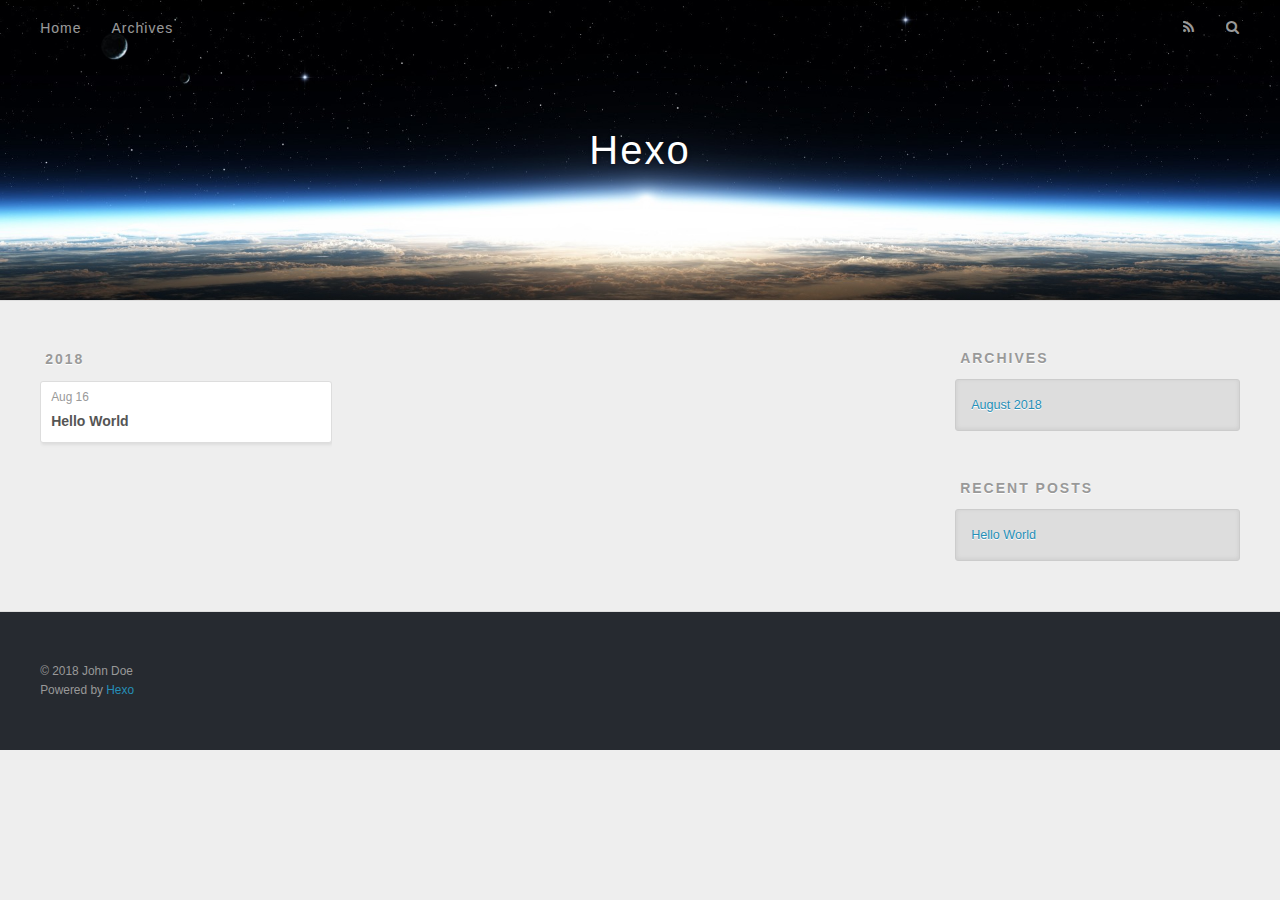
==== archives/index.html @ 42bb129c "Site updated: 2018-08-16 09:39:28" ====
<!DOCTYPE html>
<html>
<head>
  <meta charset="utf-8">
  

  
  <title>Archives | Hexo</title>
  <meta name="viewport" content="width=device-width, initial-scale=1, maximum-scale=1">
  <meta property="og:type" content="website">
<meta property="og:title" content="Hexo">
<meta property="og:url" content="http://yoursite.com/archives/index.html">
<meta property="og:site_name" content="Hexo">
<meta property="og:locale" content="default">
<meta name="twitter:card" content="summary">
<meta name="twitter:title" content="Hexo">
  
    <link rel="alternate" href="/atom.xml" title="Hexo" type="application/atom+xml">
  
  
    <link rel="icon" href="/favicon.png">
  
  
    <link href="//fonts.googleapis.com/css?family=Source+Code+Pro" rel="stylesheet" type="text/css">
  
  <link rel="stylesheet" href="/css/style.css">
</head>

<body>
  <div id="container">
    <div id="wrap">
      <header id="header">
  <div id="banner"></div>
  <div id="header-outer" class="outer">
    <div id="header-title" class="inner">
      <h1 id="logo-wrap">
        <a href="/" id="logo">Hexo</a>
      </h1>
      
    </div>
    <div id="header-inner" class="inner">
      <nav id="main-nav">
        <a id="main-nav-toggle" class="nav-icon"></a>
        
          <a class="main-nav-link" href="/">Home</a>
        
          <a class="main-nav-link" href="/archives">Archives</a>
        
      </nav>
      <nav id="sub-nav">
        
          <a id="nav-rss-link" class="nav-icon" href="/atom.xml" title="RSS Feed"></a>
        
        <a id="nav-search-btn" class="nav-icon" title="Search"></a>
      </nav>
      <div id="search-form-wrap">
        <form action="//google.com/search" method="get" accept-charset="UTF-8" class="search-form"><input type="search" name="q" class="search-form-input" placeholder="Search"><button type="submit" class="search-form-submit">&#xF002;</button><input type="hidden" name="sitesearch" value="http://yoursite.com"></form>
      </div>
    </div>
  </div>
</header>
      <div class="outer">
        <section id="main">
  
  
    
    
      
      
      <section class="archives-wrap">
        <div class="archive-year-wrap">
          <a href="/archives/2018" class="archive-year">2018</a>
        </div>
        <div class="archives">
    
    <article class="archive-article archive-type-post">
  <div class="archive-article-inner">
    <header class="archive-article-header">
      <a href="/2018/08/16/hello-world/" class="archive-article-date">
  <time datetime="2018-08-16T00:44:15.450Z" itemprop="datePublished">Aug 16</time>
</a>
      
  
    <h1 itemprop="name">
      <a class="archive-article-title" href="/2018/08/16/hello-world/">Hello World</a>
    </h1>
  

    </header>
  </div>
</article>
  
  
    </div></section>
  


</section>
        
          <aside id="sidebar">
  
    

  
    

  
    
  
    
  <div class="widget-wrap">
    <h3 class="widget-title">Archives</h3>
    <div class="widget">
      <ul class="archive-list"><li class="archive-list-item"><a class="archive-list-link" href="/archives/2018/08/">August 2018</a></li></ul>
    </div>
  </div>


  
    
  <div class="widget-wrap">
    <h3 class="widget-title">Recent Posts</h3>
    <div class="widget">
      <ul>
        
          <li>
            <a href="/2018/08/16/hello-world/">Hello World</a>
          </li>
        
      </ul>
    </div>
  </div>

  
</aside>
        
      </div>
      <footer id="footer">
  
  <div class="outer">
    <div id="footer-info" class="inner">
      &copy; 2018 John Doe<br>
      Powered by <a href="http://hexo.io/" target="_blank">Hexo</a>
    </div>
  </div>
</footer>
    </div>
    <nav id="mobile-nav">
  
    <a href="/" class="mobile-nav-link">Home</a>
  
    <a href="/archives" class="mobile-nav-link">Archives</a>
  
</nav>
    

<script src="//ajax.googleapis.com/ajax/libs/jquery/2.0.3/jquery.min.js"></script>


  <link rel="stylesheet" href="/fancybox/jquery.fancybox.css">
  <script src="/fancybox/jquery.fancybox.pack.js"></script>


<script src="/js/script.js"></script>



  </div>
</body>
</html>
---- css/style.css ----
body {
  width: 100%;
}
body:before,
body:after {
  content: "";
  display: table;
}
body:after {
  clear: both;
}
html,
body,
div,
span,
applet,
object,
iframe,
h1,
h2,
h3,
h4,
h5,
h6,
p,
blockquote,
pre,
a,
abbr,
acronym,
address,
big,
cite,
code,
del,
dfn,
em,
img,
ins,
kbd,
q,
s,
samp,
small,
strike,
strong,
sub,
sup,
tt,
var,
dl,
dt,
dd,
ol,
ul,
li,
fieldset,
form,
label,
legend,
table,
caption,
tbody,
tfoot,
thead,
tr,
th,
td {
  margin: 0;
  padding: 0;
  border: 0;
  outline: 0;
  font-weight: inherit;
  font-style: inherit;
  font-family: inherit;
  font-size: 100%;
  vertical-align: baseline;
}
body {
  line-height: 1;
  color: #000;
  background: #fff;
}
ol,
ul {
  list-style: none;
}
table {
  border-collapse: separate;
  border-spacing: 0;
  vertical-align: middle;
}
caption,
th,
td {
  text-align: left;
  font-weight: normal;
  vertical-align: middle;
}
a img {
  border: none;
}
input,
button {
  margin: 0;
  padding: 0;
}
input::-moz-focus-inner,
button::-moz-focus-inner {
  border: 0;
  padding: 0;
}
@font-face {
  font-family: FontAwesome;
  font-style: normal;
  font-weight: normal;
  src: url("fonts/fontawesome-webfont.eot?v=#4.0.3");
  src: url("fonts/fontawesome-webfont.eot?#iefix&v=#4.0.3") format("embedded-opentype"), url("fonts/fontawesome-webfont.woff?v=#4.0.3") format("woff"), url("fonts/fontawesome-webfont.ttf?v=#4.0.3") format("truetype"), url("fonts/fontawesome-webfont.svg#fontawesomeregular?v=#4.0.3") format("svg");
}
html,
body,
#container {
  height: 100%;
}
body {
  background: #eee;
  font: 14px -apple-system, BlinkMacSystemFont, "Segoe UI", "Roboto", "Oxygen", "Ubuntu", "Cantarell", "Fira Sans", "Droid Sans", "Helvetica Neue", sans-serif;
  -webkit-text-size-adjust: 100%;
}
.outer {
  max-width: 1220px;
  margin: 0 auto;
  padding: 0 20px;
}
.outer:before,
.outer:after {
  content: "";
  display: table;
}
.outer:after {
  clear: both;
}
.inner {
  display: inline;
  float: left;
  width: 98.33333333333333%;
  margin: 0 0.833333333333333%;
}
.left,
.alignleft {
  float: left;
}
.right,
.alignright {
  float: right;
}
.clear {
  clear: both;
}
#container {
  position: relative;
}
.mobile-nav-on {
  overflow: hidden;
}
#wrap {
  height: 100%;
  width: 100%;
  position: absolute;
  top: 0;
  left: 0;
  -webkit-transition: 0.2s ease-out;
  -moz-transition: 0.2s ease-out;
  -ms-transition: 0.2s ease-out;
  transition: 0.2s ease-out;
  z-index: 1;
  background: #eee;
}
.mobile-nav-on #wrap {
  left: 280px;
}
@media screen and (min-width: 768px) {
  #main {
    display: inline;
    float: left;
    width: 73.33333333333333%;
    margin: 0 0.833333333333333%;
  }
}
.article-date,
.article-category-link,
.archive-year,
.widget-title {
  text-decoration: none;
  text-transform: uppercase;
  letter-spacing: 2px;
  color: #999;
  margin-bottom: 1em;
  margin-left: 5px;
  line-height: 1em;
  text-shadow: 0 1px #fff;
  font-weight: bold;
}
.article-inner,
.archive-article-inner {
  background: #fff;
  -webkit-box-shadow: 1px 2px 3px #ddd;
  box-shadow: 1px 2px 3px #ddd;
  border: 1px solid #ddd;
  border-radius: 3px;
}
.article-entry h1,
.widget h1 {
  font-size: 2em;
}
.article-entry h2,
.widget h2 {
  font-size: 1.5em;
}
.article-entry h3,
.widget h3 {
  font-size: 1.3em;
}
.article-entry h4,
.widget h4 {
  font-size: 1.2em;
}
.article-entry h5,
.widget h5 {
  font-size: 1em;
}
.article-entry h6,
.widget h6 {
  font-size: 1em;
  color: #999;
}
.article-entry hr,
.widget hr {
  border: 1px dashed #ddd;
}
.article-entry strong,
.widget strong {
  font-weight: bold;
}
.article-entry em,
.widget em,
.article-entry cite,
.widget cite {
  font-style: italic;
}
.article-entry sup,
.widget sup,
.article-entry sub,
.widget sub {
  font-size: 0.75em;
  line-height: 0;
  position: relative;
  vertical-align: baseline;
}
.article-entry sup,
.widget sup {
  top: -0.5em;
}
.article-entry sub,
.widget sub {
  bottom: -0.2em;
}
.article-entry small,
.widget small {
  font-size: 0.85em;
}
.article-entry acronym,
.widget acronym,
.article-entry abbr,
.widget abbr {
  border-bottom: 1px dotted;
}
.article-entry ul,
.widget ul,
.article-entry ol,
.widget ol,
.article-entry dl,
.widget dl {
  margin: 0 20px;
  line-height: 1.6em;
}
.article-entry ul ul,
.widget ul ul,
.article-entry ol ul,
.widget ol ul,
.article-entry ul ol,
.widget ul ol,
.article-entry ol ol,
.widget ol ol {
  margin-top: 0;
  margin-bottom: 0;
}
.article-entry ul,
.widget ul {
  list-style: disc;
}
.article-entry ol,
.widget ol {
  list-style: decimal;
}
.article-entry dt,
.widget dt {
  font-weight: bold;
}
#header {
  height: 300px;
  position: relative;
  border-bottom: 1px solid #ddd;
}
#header:before,
#header:after {
  content: "";
  position: absolute;
  left: 0;
  right: 0;
  height: 40px;
}
#header:before {
  top: 0;
  background: -webkit-linear-gradient(rgba(0,0,0,0.2), transparent);
  background: -moz-linear-gradient(rgba(0,0,0,0.2), transparent);
  background: -ms-linear-gradient(rgba(0,0,0,0.2), transparent);
  background: linear-gradient(rgba(0,0,0,0.2), transparent);
}
#header:after {
  bottom: 0;
  background: -webkit-linear-gradient(transparent, rgba(0,0,0,0.2));
  background: -moz-linear-gradient(transparent, rgba(0,0,0,0.2));
  background: -ms-linear-gradient(transparent, rgba(0,0,0,0.2));
  background: linear-gradient(transparent, rgba(0,0,0,0.2));
}
#header-outer {
  height: 100%;
  position: relative;
}
#header-inner {
  position: relative;
  overflow: hidden;
}
#banner {
  position: absolute;
  top: 0;
  left: 0;
  width: 100%;
  height: 100%;
  background: url("images/banner.jpg") center #000;
  -webkit-background-size: cover;
  -moz-background-size: cover;
  background-size: cover;
  z-index: -1;
}
#header-title {
  text-align: center;
  height: 40px;
  position: absolute;
  top: 50%;
  left: 0;
  margin-top: -20px;
}
#logo,
#subtitle {
  text-decoration: none;
  color: #fff;
  font-weight: 300;
  text-shadow: 0 1px 4px rgba(0,0,0,0.3);
}
#logo {
  font-size: 40px;
  line-height: 40px;
  letter-spacing: 2px;
}
#subtitle {
  font-size: 16px;
  line-height: 16px;
  letter-spacing: 1px;
}
#subtitle-wrap {
  margin-top: 16px;
}
#main-nav {
  float: left;
  margin-left: -15px;
}
.nav-icon,
.main-nav-link {
  float: left;
  color: #fff;
  opacity: 0.6;
  text-decoration: none;
  text-shadow: 0 1px rgba(0,0,0,0.2);
  -webkit-transition: opacity 0.2s;
  -moz-transition: opacity 0.2s;
  -ms-transition: opacity 0.2s;
  transition: opacity 0.2s;
  display: block;
  padding: 20px 15px;
}
.nav-icon:hover,
.main-nav-link:hover {
  opacity: 1;
}
.nav-icon {
  font-family: FontAwesome;
  text-align: center;
  font-size: 14px;
  width: 14px;
  height: 14px;
  padding: 20px 15px;
  position: relative;
  cursor: pointer;
}
.main-nav-link {
  font-weight: 300;
  letter-spacing: 1px;
}
@media screen and (max-width: 479px) {
  .main-nav-link {
    display: none;
  }
}
#main-nav-toggle {
  display: none;
}
#main-nav-toggle:before {
  content: "\f0c9";
}
@media screen and (max-width: 479px) {
  #main-nav-toggle {
    display: block;
  }
}
#sub-nav {
  float: right;
  margin-right: -15px;
}
#nav-rss-link:before {
  content: "\f09e";
}
#nav-search-btn:before {
  content: "\f002";
}
#search-form-wrap {
  position: absolute;
  top: 15px;
  width: 150px;
  height: 30px;
  right: -150px;
  opacity: 0;
  -webkit-transition: 0.2s ease-out;
  -moz-transition: 0.2s ease-out;
  -ms-transition: 0.2s ease-out;
  transition: 0.2s ease-out;
}
#search-form-wrap.on {
  opacity: 1;
  right: 0;
}
@media screen and (max-width: 479px) {
  #search-form-wrap {
    width: 100%;
    right: -100%;
  }
}
.search-form {
  position: absolute;
  top: 0;
  left: 0;
  right: 0;
  background: #fff;
  padding: 5px 15px;
  border-radius: 15px;
  -webkit-box-shadow: 0 0 10px rgba(0,0,0,0.3);
  box-shadow: 0 0 10px rgba(0,0,0,0.3);
}
.search-form-input {
  border: none;
  background: none;
  color: #555;
  width: 100%;
  font: 13px -apple-system, BlinkMacSystemFont, "Segoe UI", "Roboto", "Oxygen", "Ubuntu", "Cantarell", "Fira Sans", "Droid Sans", "Helvetica Neue", sans-serif;
  outline: none;
}
.search-form-input::-webkit-search-results-decoration,
.search-form-input::-webkit-search-cancel-button {
  -webkit-appearance: none;
}
.search-form-submit {
  position: absolute;
  top: 50%;
  right: 10px;
  margin-top: -7px;
  font: 13px FontAwesome;
  border: none;
  background: none;
  color: #bbb;
  cursor: pointer;
}
.search-form-submit:hover,
.search-form-submit:focus {
  color: #777;
}
.article {
  margin: 50px 0;
}
.article-inner {
  overflow: hidden;
}
.article-meta:before,
.article-meta:after {
  content: "";
  display: table;
}
.article-meta:after {
  clear: both;
}
.article-date {
  float: left;
}
.article-category {
  float: left;
  line-height: 1em;
  color: #ccc;
  text-shadow: 0 1px #fff;
  margin-left: 8px;
}
.article-category:before {
  content: "\2022";
}
.article-category-link {
  margin: 0 12px 1em;
}
.article-header {
  padding: 20px 20px 0;
}
.article-title {
  text-decoration: none;
  font-size: 2em;
  font-weight: bold;
  color: #555;
  line-height: 1.1em;
  -webkit-transition: color 0.2s;
  -moz-transition: color 0.2s;
  -ms-transition: color 0.2s;
  transition: color 0.2s;
}
a.article-title:hover {
  color: #258fb8;
}
.article-entry {
  color: #555;
  padding: 0 20px;
}
.article-entry:before,
.article-entry:after {
  content: "";
  display: table;
}
.article-entry:after {
  clear: both;
}
.article-entry p,
.article-entry table {
  line-height: 1.6em;
  margin: 1.6em 0;
}
.article-entry h1,
.article-entry h2,
.article-entry h3,
.article-entry h4,
.article-entry h5,
.article-entry h6 {
  font-weight: bold;
}
.article-entry h1,
.article-entry h2,
.article-entry h3,
.article-entry h4,
.article-entry h5,
.article-entry h6 {
  line-height: 1.1em;
  margin: 1.1em 0;
}
.article-entry a {
  color: #258fb8;
  text-decoration: none;
}
.article-entry a:hover {
  text-decoration: underline;
}
.article-entry ul,
.article-entry ol,
.article-entry dl {
  margin-top: 1.6em;
  margin-bottom: 1.6em;
}
.article-entry img,
.article-entry video {
  max-width: 100%;
  height: auto;
  display: block;
  margin: auto;
}
.article-entry iframe {
  border: none;
}
.article-entry table {
  width: 100%;
  border-collapse: collapse;
  border-spacing: 0;
}
.article-entry th {
  font-weight: bold;
  border-bottom: 3px solid #ddd;
  padding-bottom: 0.5em;
}
.article-entry td {
  border-bottom: 1px solid #ddd;
  padding: 10px 0;
}
.article-entry blockquote {
  font-family: Georgia, "Times New Roman", serif;
  font-size: 1.4em;
  margin: 1.6em 20px;
  text-align: center;
}
.article-entry blockquote footer {
  font-size: 14px;
  margin: 1.6em 0;
  font-family: -apple-system, BlinkMacSystemFont, "Segoe UI", "Roboto", "Oxygen", "Ubuntu", "Cantarell", "Fira Sans", "Droid Sans", "Helvetica Neue", sans-serif;
}
.article-entry blockquote footer cite:before {
  content: "—";
  padding: 0 0.5em;
}
.article-entry .pullquote {
  text-align: left;
  width: 45%;
  margin: 0;
}
.article-entry .pullquote.left {
  margin-left: 0.5em;
  margin-right: 1em;
}
.article-entry .pullquote.right {
  margin-right: 0.5em;
  margin-left: 1em;
}
.article-entry .caption {
  color: #999;
  display: block;
  font-size: 0.9em;
  margin-top: 0.5em;
  position: relative;
  text-align: center;
}
.article-entry .video-container {
  position: relative;
  padding-top: 56.25%;
  height: 0;
  overflow: hidden;
}
.article-entry .video-container iframe,
.article-entry .video-container object,
.article-entry .video-container embed {
  position: absolute;
  top: 0;
  left: 0;
  width: 100%;
  height: 100%;
  margin-top: 0;
}
.article-more-link a {
  display: inline-block;
  line-height: 1em;
  padding: 6px 15px;
  border-radius: 15px;
  background: #eee;
  color: #999;
  text-shadow: 0 1px #fff;
  text-decoration: none;
}
.article-more-link a:hover {
  background: #258fb8;
  color: #fff;
  text-decoration: none;
  text-shadow: 0 1px #1e7293;
}
.article-footer {
  font-size: 0.85em;
  line-height: 1.6em;
  border-top: 1px solid #ddd;
  padding-top: 1.6em;
  margin: 0 20px 20px;
}
.article-footer:before,
.article-footer:after {
  content: "";
  display: table;
}
.article-footer:after {
  clear: both;
}
.article-footer a {
  color: #999;
  text-decoration: none;
}
.article-footer a:hover {
  color: #555;
}
.article-tag-list-item {
  float: left;
  margin-right: 10px;
}
.article-tag-list-link:before {
  content: "#";
}
.article-comment-link {
  float: right;
}
.article-comment-link:before {
  content: "\f075";
  font-family: FontAwesome;
  padding-right: 8px;
}
.article-share-link {
  cursor: pointer;
  float: right;
  margin-left: 20px;
}
.article-share-link:before {
  content: "\f064";
  font-family: FontAwesome;
  padding-right: 6px;
}
#article-nav {
  position: relative;
}
#article-nav:before,
#article-nav:after {
  content: "";
  display: table;
}
#article-nav:after {
  clear: both;
}
@media screen and (min-width: 768px) {
  #article-nav {
    margin: 50px 0;
  }
  #article-nav:before {
    width: 8px;
    height: 8px;
    position: absolute;
    top: 50%;
    left: 50%;
    margin-top: -4px;
    margin-left: -4px;
    content: "";
    border-radius: 50%;
    background: #ddd;
    -webkit-box-shadow: 0 1px 2px #fff;
    box-shadow: 0 1px 2px #fff;
  }
}
.article-nav-link-wrap {
  text-decoration: none;
  text-shadow: 0 1px #fff;
  color: #999;
  -webkit-box-sizing: border-box;
  -moz-box-sizing: border-box;
  box-sizing: border-box;
  margin-top: 50px;
  text-align: center;
  display: block;
}
.article-nav-link-wrap:hover {
  color: #555;
}
@media screen and (min-width: 768px) {
  .article-nav-link-wrap {
    width: 50%;
    margin-top: 0;
  }
}
@media screen and (min-width: 768px) {
  #article-nav-newer {
    float: left;
    text-align: right;
    padding-right: 20px;
  }
}
@media screen and (min-width: 768px) {
  #article-nav-older {
    float: right;
    text-align: left;
    padding-left: 20px;
  }
}
.article-nav-caption {
  text-transform: uppercase;
  letter-spacing: 2px;
  color: #ddd;
  line-height: 1em;
  font-weight: bold;
}
#article-nav-newer .article-nav-caption {
  margin-right: -2px;
}
.article-nav-title {
  font-size: 0.85em;
  line-height: 1.6em;
  margin-top: 0.5em;
}
.article-share-box {
  position: absolute;
  display: none;
  background: #fff;
  -webkit-box-shadow: 1px 2px 10px rgba(0,0,0,0.2);
  box-shadow: 1px 2px 10px rgba(0,0,0,0.2);
  border-radius: 3px;
  margin-left: -145px;
  overflow: hidden;
  z-index: 1;
}
.article-share-box.on {
  display: block;
}
.article-share-input {
  width: 100%;
  background: none;
  -webkit-box-sizing: border-box;
  -moz-box-sizing: border-box;
  box-sizing: border-box;
  font: 14px -apple-system, BlinkMacSystemFont, "Segoe UI", "Roboto", "Oxygen", "Ubuntu", "Cantarell", "Fira Sans", "Droid Sans", "Helvetica Neue", sans-serif;
  padding: 0 15px;
  color: #555;
  outline: none;
  border: 1px solid #ddd;
  border-radius: 3px 3px 0 0;
  height: 36px;
  line-height: 36px;
}
.article-share-links {
  background: #eee;
}
.article-share-links:before,
.article-share-links:after {
  content: "";
  display: table;
}
.article-share-links:after {
  clear: both;
}
.article-share-twitter,
.article-share-facebook,
.article-share-pinterest,
.article-share-google {
  width: 50px;
  height: 36px;
  display: block;
  float: left;
  position: relative;
  color: #999;
  text-shadow: 0 1px #fff;
}
.article-share-twitter:before,
.article-share-facebook:before,
.article-share-pinterest:before,
.article-share-google:before {
  font-size: 20px;
  font-family: FontAwesome;
  width: 20px;
  height: 20px;
  position: absolute;
  top: 50%;
  left: 50%;
  margin-top: -10px;
  margin-left: -10px;
  text-align: center;
}
.article-share-twitter:hover,
.article-share-facebook:hover,
.article-share-pinterest:hover,
.article-share-google:hover {
  color: #fff;
}
.article-share-twitter:before {
  content: "\f099";
}
.article-share-twitter:hover {
  background: #00aced;
  text-shadow: 0 1px #008abe;
}
.article-share-facebook:before {
  content: "\f09a";
}
.article-share-facebook:hover {
  background: #3b5998;
  text-shadow: 0 1px #2f477a;
}
.article-share-pinterest:before {
  content: "\f0d2";
}
.article-share-pinterest:hover {
  background: #cb2027;
  text-shadow: 0 1px #a21a1f;
}
.article-share-google:before {
  content: "\f0d5";
}
.article-share-google:hover {
  background: #dd4b39;
  text-shadow: 0 1px #be3221;
}
.article-gallery {
  background: #000;
  position: relative;
}
.article-gallery-photos {
  position: relative;
  overflow: hidden;
}
.article-gallery-img {
  display: none;
  max-width: 100%;
}
.article-gallery-img:first-child {
  display: block;
}
.article-gallery-img.loaded {
  position: absolute;
  display: block;
}
.article-gallery-img img {
  display: block;
  max-width: 100%;
  margin: 0 auto;
}
#comments {
  background: #fff;
  -webkit-box-shadow: 1px 2px 3px #ddd;
  box-shadow: 1px 2px 3px #ddd;
  padding: 20px;
  border: 1px solid #ddd;
  border-radius: 3px;
  margin: 50px 0;
}
#comments a {
  color: #258fb8;
}
.archives-wrap {
  margin: 50px 0;
}
.archives:before,
.archives:after {
  content: "";
  display: table;
}
.archives:after {
  clear: both;
}
.archive-year-wrap {
  margin-bottom: 1em;
}
.archives {
  -webkit-column-gap: 10px;
  -moz-column-gap: 10px;
  column-gap: 10px;
}
@media screen and (min-width: 480px) and (max-width: 767px) {
  .archives {
    -webkit-column-count: 2;
    -moz-column-count: 2;
    column-count: 2;
  }
}
@media screen and (min-width: 768px) {
  .archives {
    -webkit-column-count: 3;
    -moz-column-count: 3;
    column-count: 3;
  }
}
.archive-article {
  -webkit-column-break-inside: avoid;
  page-break-inside: avoid;
  overflow: hidden;
  break-inside: avoid-column;
}
.archive-article-inner {
  padding: 10px;
  margin-bottom: 15px;
}
.archive-article-title {
  text-decoration: none;
  font-weight: bold;
  color: #555;
  -webkit-transition: color 0.2s;
  -moz-transition: color 0.2s;
  -ms-transition: color 0.2s;
  transition: color 0.2s;
  line-height: 1.6em;
}
.archive-article-title:hover {
  color: #258fb8;
}
.archive-article-footer {
  margin-top: 1em;
}
.archive-article-date {
  color: #999;
  text-decoration: none;
  font-size: 0.85em;
  line-height: 1em;
  margin-bottom: 0.5em;
  display: block;
}
#page-nav {
  margin: 50px auto;
  background: #fff;
  -webkit-box-shadow: 1px 2px 3px #ddd;
  box-shadow: 1px 2px 3px #ddd;
  border: 1px solid #ddd;
  border-radius: 3px;
  text-align: center;
  color: #999;
  overflow: hidden;
}
#page-nav:before,
#page-nav:after {
  content: "";
  display: table;
}
#page-nav:after {
  clear: both;
}
#page-nav a,
#page-nav span {
  padding: 10px 20px;
  line-height: 1;
  height: 2ex;
}
#page-nav a {
  color: #999;
  text-decoration: none;
}
#page-nav a:hover {
  background: #999;
  color: #fff;
}
#page-nav .prev {
  float: left;
}
#page-nav .next {
  float: right;
}
#page-nav .page-number {
  display: inline-block;
}
@media screen and (max-width: 479px) {
  #page-nav .page-number {
    display: none;
  }
}
#page-nav .current {
  color: #555;
  font-weight: bold;
}
#page-nav .space {
  color: #ddd;
}
#footer {
  background: #262a30;
  padding: 50px 0;
  border-top: 1px solid #ddd;
  color: #999;
}
#footer a {
  color: #258fb8;
  text-decoration: none;
}
#footer a:hover {
  text-decoration: underline;
}
#footer-info {
  line-height: 1.6em;
  font-size: 0.85em;
}
.article-entry pre,
.article-entry .highlight {
  background: #2d2d2d;
  margin: 0 -20px;
  padding: 15px 20px;
  border-style: solid;
  border-color: #ddd;
  border-width: 1px 0;
  overflow: auto;
  color: #ccc;
  line-height: 22.400000000000002px;
}
.article-entry .highlight .gutter pre,
.article-entry .gist .gist-file .gist-data .line-numbers {
  color: #666;
  font-size: 0.85em;
}
.article-entry pre,
.article-entry code {
  font-family: "Source Code Pro", Consolas, Monaco, Menlo, Consolas, monospace;
}
.article-entry code {
  background: #eee;
  text-shadow: 0 1px #fff;
  padding: 0 0.3em;
}
.article-entry pre code {
  background: none;
  text-shadow: none;
  padding: 0;
}
.article-entry .highlight pre {
  border: none;
  margin: 0;
  padding: 0;
}
.article-entry .highlight table {
  margin: 0;
  width: auto;
}
.article-entry .highlight td {
  border: none;
  padding: 0;
}
.article-entry .highlight figcaption {
  font-size: 0.85em;
  color: #999;
  line-height: 1em;
  margin-bottom: 1em;
}
.article-entry .highlight figcaption:before,
.article-entry .highlight figcaption:after {
  content: "";
  display: table;
}
.article-entry .highlight figcaption:after {
  clear: both;
}
.article-entry .highlight figcaption a {
  float: right;
}
.article-entry .highlight .gutter pre {
  text-align: right;
  padding-right: 20px;
}
.article-entry .highlight .line {
  height: 22.400000000000002px;
}
.article-entry .highlight .line.marked {
  background: #515151;
}
.article-entry .gist {
  margin: 0 -20px;
  border-style: solid;
  border-color: #ddd;
  border-width: 1px 0;
  background: #2d2d2d;
  padding: 15px 20px 15px 0;
}
.article-entry .gist .gist-file {
  border: none;
  font-family: "Source Code Pro", Consolas, Monaco, Menlo, Consolas, monospace;
  margin: 0;
}
.article-entry .gist .gist-file .gist-data {
  background: none;
  border: none;
}
.article-entry .gist .gist-file .gist-data .line-numbers {
  background: none;
  border: none;
  padding: 0 20px 0 0;
}
.article-entry .gist .gist-file .gist-data .line-data {
  padding: 0 !important;
}
.article-entry .gist .gist-file .highlight {
  margin: 0;
  padding: 0;
  border: none;
}
.article-entry .gist .gist-file .gist-meta {
  background: #2d2d2d;
  color: #999;
  font: 0.85em -apple-system, BlinkMacSystemFont, "Segoe UI", "Roboto", "Oxygen", "Ubuntu", "Cantarell", "Fira Sans", "Droid Sans", "Helvetica Neue", sans-serif;
  text-shadow: 0 0;
  padding: 0;
  margin-top: 1em;
  margin-left: 20px;
}
.article-entry .gist .gist-file .gist-meta a {
  color: #258fb8;
  font-weight: normal;
}
.article-entry .gist .gist-file .gist-meta a:hover {
  text-decoration: underline;
}
pre .comment,
pre .title {
  color: #999;
}
pre .variable,
pre .attribute,
pre .tag,
pre .regexp,
pre .ruby .constant,
pre .xml .tag .title,
pre .xml .pi,
pre .xml .doctype,
pre .html .doctype,
pre .css .id,
pre .css .class,
pre .css .pseudo {
  color: #f2777a;
}
pre .number,
pre .preprocessor,
pre .built_in,
pre .literal,
pre .params,
pre .constant {
  color: #f99157;
}
pre .class,
pre .ruby .class .title,
pre .css .rules .attribute {
  color: #9c9;
}
pre .string,
pre .value,
pre .inheritance,
pre .header,
pre .ruby .symbol,
pre .xml .cdata {
  color: #9c9;
}
pre .css .hexcolor {
  color: #6cc;
}
pre .function,
pre .python .decorator,
pre .python .title,
pre .ruby .function .title,
pre .ruby .title .keyword,
pre .perl .sub,
pre .javascript .title,
pre .coffeescript .title {
  color: #69c;
}
pre .keyword,
pre .javascript .function {
  color: #c9c;
}
@media screen and (max-width: 479px) {
  #mobile-nav {
    position: absolute;
    top: 0;
    left: 0;
    width: 280px;
    height: 100%;
    background: #191919;
    border-right: 1px solid #fff;
  }
}
@media screen and (max-width: 479px) {
  .mobile-nav-link {
    display: block;
    color: #999;
    text-decoration: none;
    padding: 15px 20px;
    font-weight: bold;
  }
  .mobile-nav-link:hover {
    color: #fff;
  }
}
@media screen and (min-width: 768px) {
  #sidebar {
    display: inline;
    float: left;
    width: 23.333333333333332%;
    margin: 0 0.833333333333333%;
  }
}
.widget-wrap {
  margin: 50px 0;
}
.widget {
  color: #777;
  text-shadow: 0 1px #fff;
  background: #ddd;
  -webkit-box-shadow: 0 -1px 4px #ccc inset;
  box-shadow: 0 -1px 4px #ccc inset;
  border: 1px solid #ccc;
  padding: 15px;
  border-radius: 3px;
}
.widget a {
  color: #258fb8;
  text-decoration: none;
}
.widget a:hover {
  text-decoration: underline;
}
.widget ul ul,
.widget ol ul,
.widget dl ul,
.widget ul ol,
.widget ol ol,
.widget dl ol,
.widget ul dl,
.widget ol dl,
.widget dl dl {
  margin-left: 15px;
  list-style: disc;
}
.widget {
  line-height: 1.6em;
  word-wrap: break-word;
  font-size: 0.9em;
}
.widget ul,
.widget ol {
  list-style: none;
  margin: 0;
}
.widget ul ul,
.widget ol ul,
.widget ul ol,
.widget ol ol {
  margin: 0 20px;
}
.widget ul ul,
.widget ol ul {
  list-style: disc;
}
.widget ul ol,
.widget ol ol {
  list-style: decimal;
}
.category-list-count,
.tag-list-count,
.archive-list-count {
  padding-left: 5px;
  color: #999;
  font-size: 0.85em;
}
.category-list-count:before,
.tag-list-count:before,
.archive-list-count:before {
  content: "(";
}
.category-list-count:after,
.tag-list-count:after,
.archive-list-count:after {
  content: ")";
}
.tagcloud a {
  margin-right: 5px;
  display: inline-block;
}
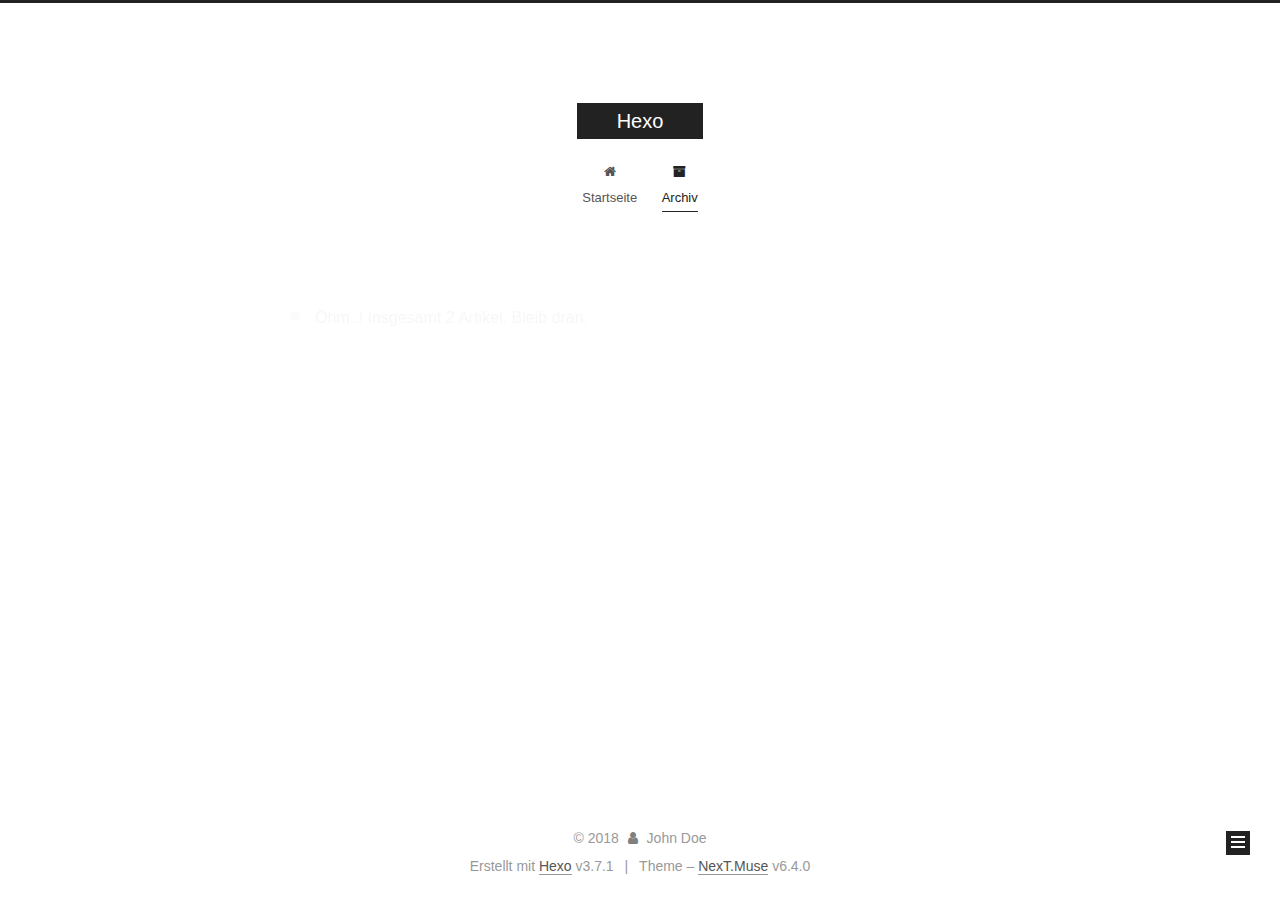
==== commit 9c169c0e: "Site updated: 2018-08-21 15:20:39" ====
--- a/archives/index.html
+++ b/archives/index.html
@@ -1,12 +1,113 @@
 <!DOCTYPE html>
-<html>
+
+
+
+
+
+
+
+
+
+
+
+
+  
+
+
+<html class="theme-next muse use-motion" lang="">
 <head>
-  <meta charset="utf-8">
-  
-
-  
-  <title>Archives | Hexo</title>
-  <meta name="viewport" content="width=device-width, initial-scale=1, maximum-scale=1">
+  <meta charset="UTF-8"/>
+<meta http-equiv="X-UA-Compatible" content="IE=edge" />
+<meta name="viewport" content="width=device-width, initial-scale=1, maximum-scale=2"/>
+<meta name="theme-color" content="#222">
+
+
+
+
+
+
+
+
+
+
+
+
+<meta http-equiv="Cache-Control" content="no-transform" />
+<meta http-equiv="Cache-Control" content="no-siteapp" />
+
+
+
+
+
+
+
+
+
+
+
+
+
+
+
+
+
+
+
+
+
+
+<link href="/lib/font-awesome/css/font-awesome.min.css?v=4.6.2" rel="stylesheet" type="text/css" />
+
+<link href="/css/main.css?v=6.4.0" rel="stylesheet" type="text/css" />
+
+
+  <link rel="apple-touch-icon" sizes="180x180" href="/images/apple-touch-icon-next.png?v=6.4.0">
+
+
+  <link rel="icon" type="image/png" sizes="32x32" href="/images/favicon-32x32-next.png?v=6.4.0">
+
+
+  <link rel="icon" type="image/png" sizes="16x16" href="/images/favicon-16x16-next.png?v=6.4.0">
+
+
+  <link rel="mask-icon" href="/images/logo.svg?v=6.4.0" color="#222">
+
+
+
+
+
+
+
+
+
+<script type="text/javascript" id="hexo.configurations">
+  var NexT = window.NexT || {};
+  var CONFIG = {
+    root: '/',
+    scheme: 'Muse',
+    version: '6.4.0',
+    sidebar: {"position":"left","display":"post","offset":12,"b2t":false,"scrollpercent":false,"onmobile":false},
+    fancybox: false,
+    fastclick: false,
+    lazyload: false,
+    tabs: true,
+    motion: {"enable":true,"async":false,"transition":{"post_block":"fadeIn","post_header":"slideDownIn","post_body":"slideDownIn","coll_header":"slideLeftIn","sidebar":"slideUpIn"}},
+    algolia: {
+      applicationID: '',
+      apiKey: '',
+      indexName: '',
+      hits: {"per_page":10},
+      labels: {"input_placeholder":"Search for Posts","hits_empty":"We didn't find any results for the search: ${query}","hits_stats":"${hits} results found in ${time} ms"}
+    }
+  };
+</script>
+
+
+  
+
+
+
+
   <meta property="og:type" content="website">
 <meta property="og:title" content="Hexo">
 <meta property="og:url" content="http://yoursite.com/archives/index.html">
@@ -14,157 +115,529 @@
 <meta property="og:locale" content="default">
 <meta name="twitter:card" content="summary">
 <meta name="twitter:title" content="Hexo">
-  
-    <link rel="alternate" href="/atom.xml" title="Hexo" type="application/atom+xml">
-  
-  
-    <link rel="icon" href="/favicon.png">
-  
-  
-    <link href="//fonts.googleapis.com/css?family=Source+Code+Pro" rel="stylesheet" type="text/css">
-  
-  <link rel="stylesheet" href="/css/style.css">
+
+
+
+  <link rel="alternate" href="/atom.xml" title="Hexo" type="application/atom+xml" />
+
+
+
+
+  <link rel="canonical" href="http://yoursite.com/archives/"/>
+
+
+
+<script type="text/javascript" id="page.configurations">
+  CONFIG.page = {
+    sidebar: "",
+  };
+</script>
+
+  <title>Archiv | Hexo</title>
+  
+
+
+
+
+
+
+
+
+
+  <noscript>
+  <style type="text/css">
+    .use-motion .motion-element,
+    .use-motion .brand,
+    .use-motion .menu-item,
+    .sidebar-inner,
+    .use-motion .post-block,
+    .use-motion .pagination,
+    .use-motion .comments,
+    .use-motion .post-header,
+    .use-motion .post-body,
+    .use-motion .collection-title { opacity: initial; }
+
+    .use-motion .logo,
+    .use-motion .site-title,
+    .use-motion .site-subtitle {
+      opacity: initial;
+      top: initial;
+    }
+
+    .use-motion {
+      .logo-line-before i { left: initial; }
+      .logo-line-after i { right: initial; }
+    }
+  </style>
+</noscript>
+
 </head>
 
-<body>
-  <div id="container">
-    <div id="wrap">
-      <header id="header">
-  <div id="banner"></div>
-  <div id="header-outer" class="outer">
-    <div id="header-title" class="inner">
-      <h1 id="logo-wrap">
-        <a href="/" id="logo">Hexo</a>
-      </h1>
-      
+<body itemscope itemtype="http://schema.org/WebPage" lang="default">
+
+  
+  
+    
+  
+
+  <div class="container sidebar-position-left page-archive">
+    <div class="headband"></div>
+
+    <header id="header" class="header" itemscope itemtype="http://schema.org/WPHeader">
+      <div class="header-inner"><div class="site-brand-wrapper">
+  <div class="site-meta ">
+    
+
+    <div class="custom-logo-site-title">
+      <a href="/" class="brand" rel="start">
+        <span class="logo-line-before"><i></i></span>
+        <span class="site-title">Hexo</span>
+        <span class="logo-line-after"><i></i></span>
+      </a>
     </div>
-    <div id="header-inner" class="inner">
-      <nav id="main-nav">
-        <a id="main-nav-toggle" class="nav-icon"></a>
-        
-          <a class="main-nav-link" href="/">Home</a>
-        
-          <a class="main-nav-link" href="/archives">Archives</a>
-        
-      </nav>
-      <nav id="sub-nav">
-        
-          <a id="nav-rss-link" class="nav-icon" href="/atom.xml" title="RSS Feed"></a>
-        
-        <a id="nav-search-btn" class="nav-icon" title="Search"></a>
-      </nav>
-      <div id="search-form-wrap">
-        <form action="//google.com/search" method="get" accept-charset="UTF-8" class="search-form"><input type="search" name="q" class="search-form-input" placeholder="Search"><button type="submit" class="search-form-submit">&#xF002;</button><input type="hidden" name="sitesearch" value="http://yoursite.com"></form>
+    
+  </div>
+
+  <div class="site-nav-toggle">
+    <button aria-label="Toggle navigation bar">
+      <span class="btn-bar"></span>
+      <span class="btn-bar"></span>
+      <span class="btn-bar"></span>
+    </button>
+  </div>
+</div>
+
+
+
+<nav class="site-nav">
+  
+    <ul id="menu" class="menu">
+      
+        
+        
+        
+          
+          <li class="menu-item menu-item-home">
+    <a href="/" rel="section">
+      <i class="menu-item-icon fa fa-fw fa-home"></i> <br />Startseite</a>
+  </li>
+        
+        
+        
+          
+          <li class="menu-item menu-item-archives menu-item-active">
+    <a href="/archives/" rel="section">
+      <i class="menu-item-icon fa fa-fw fa-archive"></i> <br />Archiv</a>
+  </li>
+
+      
+      
+    </ul>
+  
+
+  
+    
+
+    
+    
+      
+      
+    
+      
+      
+    
+    
+
+  
+
+
+  
+
+  
+</nav>
+
+
+
+  
+
+
+
+</div>
+    </header>
+
+    
+
+
+    <main id="main" class="main">
+      <div class="main-inner">
+        <div class="content-wrap">
+          
+          <div id="content" class="content">
+            
+
+  
+  
+  
+  <div class="post-block archive">
+    <div id="posts" class="posts-collapse">
+      <span class="archive-move-on"></span>
+
+      
+      <span class="archive-page-counter">
+        
+        
+        
+          
+        
+        Öhm..! Insgesamt 2 Artikel. Bleib dran.
+      </span>
+      
+
+      
+
+        
+        
+        
+
+        
+          
+          <div class="collection-title">
+            <h1 class="archive-year" id="archive-year-2018">2018</h1>
+          </div>
+        
+        
+
+        
+
+  <article class="post post-type-normal" itemscope itemtype="http://schema.org/Article">
+    <header class="post-header">
+
+      <h2 class="post-title">
+        
+            <a class="post-title-link" href="/2018/08/16/2018-05-01-前端加油/" itemprop="url">
+              
+                <span itemprop="name">Unbenannt</span>
+              
+            </a>
+        
+      </h2>
+
+      <div class="post-meta">
+        <time class="post-time" itemprop="dateCreated"
+              datetime="2018-08-16T14:47:28+08:00"
+              content="2018-08-16" >
+          08-16
+        </time>
       </div>
+
+    </header>
+  </article>
+
+
+
+      
+
+        
+        
+        
+
+        
+        
+
+        
+
+  <article class="post post-type-normal" itemscope itemtype="http://schema.org/Article">
+    <header class="post-header">
+
+      <h2 class="post-title">
+        
+            <a class="post-title-link" href="/2018/08/16/hello-world/" itemprop="url">
+              
+                <span itemprop="name">Hello World</span>
+              
+            </a>
+        
+      </h2>
+
+      <div class="post-meta">
+        <time class="post-time" itemprop="dateCreated"
+              datetime="2018-08-16T08:44:15+08:00"
+              content="2018-08-16" >
+          08-16
+        </time>
+      </div>
+
+    </header>
+  </article>
+
+
+
+      
+
     </div>
   </div>
-</header>
-      <div class="outer">
-        <section id="main">
-  
-  
-    
-    
-      
-      
-      <section class="archives-wrap">
-        <div class="archive-year-wrap">
-          <a href="/archives/2018" class="archive-year">2018</a>
+  
+  
+  
+
+  
+
+
+
+          </div>
+          
+
         </div>
-        <div class="archives">
-    
-    <article class="archive-article archive-type-post">
-  <div class="archive-article-inner">
-    <header class="archive-article-header">
-      <a href="/2018/08/16/hello-world/" class="archive-article-date">
-  <time datetime="2018-08-16T00:44:15.450Z" itemprop="datePublished">Aug 16</time>
-</a>
-      
-  
-    <h1 itemprop="name">
-      <a class="archive-article-title" href="/2018/08/16/hello-world/">Hello World</a>
-    </h1>
-  
-
-    </header>
-  </div>
-</article>
-  
-  
-    </div></section>
-  
-
-
-</section>
-        
-          <aside id="sidebar">
-  
-    
-
-  
-    
-
-  
-    
-  
-    
-  <div class="widget-wrap">
-    <h3 class="widget-title">Archives</h3>
-    <div class="widget">
-      <ul class="archive-list"><li class="archive-list-item"><a class="archive-list-link" href="/archives/2018/08/">August 2018</a></li></ul>
+        
+          
+  
+  <div class="sidebar-toggle">
+    <div class="sidebar-toggle-line-wrap">
+      <span class="sidebar-toggle-line sidebar-toggle-line-first"></span>
+      <span class="sidebar-toggle-line sidebar-toggle-line-middle"></span>
+      <span class="sidebar-toggle-line sidebar-toggle-line-last"></span>
     </div>
   </div>
 
-
-  
-    
-  <div class="widget-wrap">
-    <h3 class="widget-title">Recent Posts</h3>
-    <div class="widget">
-      <ul>
-        
-          <li>
-            <a href="/2018/08/16/hello-world/">Hello World</a>
-          </li>
-        
-      </ul>
+  <aside id="sidebar" class="sidebar">
+    
+    <div class="sidebar-inner">
+
+      
+
+      
+
+      <section class="site-overview-wrap sidebar-panel sidebar-panel-active">
+        <div class="site-overview">
+          <div class="site-author motion-element" itemprop="author" itemscope itemtype="http://schema.org/Person">
+            
+              <p class="site-author-name" itemprop="name">John Doe</p>
+              <p class="site-description motion-element" itemprop="description"></p>
+          </div>
+
+          
+            <nav class="site-state motion-element">
+              
+                <div class="site-state-item site-state-posts">
+                
+                  <a href="/archives/">
+                
+                    <span class="site-state-item-count">2</span>
+                    <span class="site-state-item-name">Artikel</span>
+                  </a>
+                </div>
+              
+
+              
+
+              
+            </nav>
+          
+
+          
+            <div class="feed-link motion-element">
+              <a href="/atom.xml" rel="alternate">
+                <i class="fa fa-rss"></i>
+                RSS
+              </a>
+            </div>
+          
+
+          
+
+          
+          
+
+          
+          
+
+          
+            
+          
+          
+
+        </div>
+      </section>
+
+      
+
+      
+
     </div>
+  </aside>
+
+
+        
+      </div>
+    </main>
+
+    <footer id="footer" class="footer">
+      <div class="footer-inner">
+        <div class="copyright">&copy; <span itemprop="copyrightYear">2018</span>
+  <span class="with-love" id="animate">
+    <i class="fa fa-user"></i>
+  </span>
+  <span class="author" itemprop="copyrightHolder">John Doe</span>
+
+  
+
+  
+</div>
+
+
+
+
+  <div class="powered-by">Erstellt mit  <a class="theme-link" target="_blank" href="https://hexo.io">Hexo</a> v3.7.1</div>
+
+
+
+  <span class="post-meta-divider">|</span>
+
+
+
+  <div class="theme-info">Theme – <a class="theme-link" target="_blank" href="https://theme-next.org">NexT.Muse</a> v6.4.0</div>
+
+
+
+
+        
+
+
+
+
+
+
+
+
+        
+      </div>
+    </footer>
+
+    
+      <div class="back-to-top">
+        <i class="fa fa-arrow-up"></i>
+        
+      </div>
+    
+
+    
+	
+    
+
+    
   </div>
 
   
-</aside>
-        
-      </div>
-      <footer id="footer">
-  
-  <div class="outer">
-    <div id="footer-info" class="inner">
-      &copy; 2018 John Doe<br>
-      Powered by <a href="http://hexo.io/" target="_blank">Hexo</a>
-    </div>
-  </div>
-</footer>
-    </div>
-    <nav id="mobile-nav">
-  
-    <a href="/" class="mobile-nav-link">Home</a>
-  
-    <a href="/archives" class="mobile-nav-link">Archives</a>
-  
-</nav>
-    
-
-<script src="//ajax.googleapis.com/ajax/libs/jquery/2.0.3/jquery.min.js"></script>
-
-
-  <link rel="stylesheet" href="/fancybox/jquery.fancybox.css">
-  <script src="/fancybox/jquery.fancybox.pack.js"></script>
-
-
-<script src="/js/script.js"></script>
-
-
-
-  </div>
+
+<script type="text/javascript">
+  if (Object.prototype.toString.call(window.Promise) !== '[object Function]') {
+    window.Promise = null;
+  }
+</script>
+
+
+
+
+
+
+
+
+
+
+
+
+
+
+
+
+
+
+
+
+
+
+
+
+
+
+  
+  
+    <script type="text/javascript" src="/lib/jquery/index.js?v=2.1.3"></script>
+  
+
+  
+  
+    <script type="text/javascript" src="/lib/velocity/velocity.min.js?v=1.2.1"></script>
+  
+
+  
+  
+    <script type="text/javascript" src="/lib/velocity/velocity.ui.min.js?v=1.2.1"></script>
+  
+
+
+  
+
+
+  <script type="text/javascript" src="/js/src/utils.js?v=6.4.0"></script>
+
+  <script type="text/javascript" src="/js/src/motion.js?v=6.4.0"></script>
+
+
+
+  
+  
+
+  
+
+  
+
+
+  <script type="text/javascript" src="/js/src/bootstrap.js?v=6.4.0"></script>
+
+
+
+  
+
+
+
+  
+
+
+
+
+
+
+
+
+
+
+  
+
+
+
+
+
+  
+
+  
+
+  
+
+  
+
+  
+  
+
+  
+
+  
+
+  
+
+  
+
+  
+
 </body>
-</html>+</html>
--- a/css/main.css
+++ b/css/main.css
@@ -0,0 +1,2588 @@
+/* normalize.css v3.0.2 | MIT License | git.io/normalize */
+html {
+  font-family: sans-serif; /* 1 */
+  -ms-text-size-adjust: 100%; /* 2 */
+  -webkit-text-size-adjust: 100%; /* 2 */
+}
+body {
+  margin: 0;
+}
+article,
+aside,
+details,
+figcaption,
+figure,
+footer,
+header,
+hgroup,
+main,
+menu,
+nav,
+section,
+summary {
+  display: block;
+}
+audio,
+canvas,
+progress,
+video {
+  display: inline-block; /* 1 */
+  vertical-align: baseline; /* 2 */
+}
+audio:not([controls]) {
+  display: none;
+  height: 0;
+}
+[hidden],
+template {
+  display: none;
+}
+a {
+  background-color: transparent;
+}
+a:active,
+a:hover {
+  outline: 0;
+}
+abbr[title] {
+  border-bottom: 1px dotted;
+}
+b,
+strong {
+  font-weight: bold;
+}
+dfn {
+  font-style: italic;
+}
+h1 {
+  font-size: 2em;
+  margin: 0.67em 0;
+}
+mark {
+  background: #ff0;
+  color: #000;
+}
+small {
+  font-size: 80%;
+}
+sub,
+sup {
+  font-size: 75%;
+  line-height: 0;
+  position: relative;
+  vertical-align: baseline;
+}
+sup {
+  top: -0.5em;
+}
+sub {
+  bottom: -0.25em;
+}
+img {
+  border: 0;
+}
+svg:not(:root) {
+  overflow: hidden;
+}
+figure {
+  margin: 1em 40px;
+}
+hr {
+  -moz-box-sizing: content-box;
+  box-sizing: content-box;
+  height: 0;
+}
+pre {
+  overflow: auto;
+}
+code,
+kbd,
+pre,
+samp {
+  font-family: monospace, monospace;
+  font-size: 1em;
+}
+button,
+input,
+optgroup,
+select,
+textarea {
+  color: inherit; /* 1 */
+  font: inherit; /* 2 */
+  margin: 0; /* 3 */
+}
+button {
+  overflow: visible;
+}
+button,
+select {
+  text-transform: none;
+}
+button,
+html input[type="button"],
+input[type="reset"],
+input[type="submit"] {
+  -webkit-appearance: button; /* 2 */
+  cursor: pointer; /* 3 */
+}
+button[disabled],
+html input[disabled] {
+  cursor: default;
+}
+button::-moz-focus-inner,
+input::-moz-focus-inner {
+  border: 0;
+  padding: 0;
+}
+input {
+  line-height: normal;
+}
+input[type="checkbox"],
+input[type="radio"] {
+  box-sizing: border-box; /* 1 */
+  padding: 0; /* 2 */
+}
+input[type="number"]::-webkit-inner-spin-button,
+input[type="number"]::-webkit-outer-spin-button {
+  height: auto;
+}
+input[type="search"] {
+  -webkit-appearance: textfield; /* 1 */
+  -moz-box-sizing: content-box;
+  -webkit-box-sizing: content-box; /* 2 */
+  box-sizing: content-box;
+}
+input[type="search"]::-webkit-search-cancel-button,
+input[type="search"]::-webkit-search-decoration {
+  -webkit-appearance: none;
+}
+fieldset {
+  border: 1px solid #c0c0c0;
+  margin: 0 2px;
+  padding: 0.35em 0.625em 0.75em;
+}
+legend {
+  border: 0; /* 1 */
+  padding: 0; /* 2 */
+}
+textarea {
+  overflow: auto;
+}
+optgroup {
+  font-weight: bold;
+}
+table {
+  border-collapse: collapse;
+  border-spacing: 0;
+}
+td,
+th {
+  padding: 0;
+}
+::selection {
+  background: #262a30;
+  color: #fff;
+}
+body {
+  position: relative;
+  font-family: 'Lato', "PingFang SC", "Microsoft YaHei", sans-serif;
+  font-size: 14px;
+  line-height: 2;
+  color: #555;
+  background: #fff;
+}
+@media (max-width: 767px) {
+  body {
+    padding-right: 0 !important;
+  }
+}
+@media (min-width: 768px) and (max-width: 991px) {
+  body {
+    padding-right: 0 !important;
+  }
+}
+@media (min-width: 1200px) {
+  body {
+    font-size: 16px;
+  }
+}
+h1,
+h2,
+h3,
+h4,
+h5,
+h6 {
+  margin: 0;
+  padding: 0;
+  font-weight: bold;
+  line-height: 1.5;
+  font-family: 'Lato', "PingFang SC", "Microsoft YaHei", sans-serif;
+}
+h1,
+h2,
+h3,
+h4,
+h5,
+h6 {
+  margin: 20px 0 15px;
+}
+h1 {
+  font-size: 22px;
+}
+@media (max-width: 767px) {
+  h1 {
+    font-size: 18px;
+  }
+}
+h2 {
+  font-size: 20px;
+}
+@media (max-width: 767px) {
+  h2 {
+    font-size: 16px;
+  }
+}
+h3 {
+  font-size: 18px;
+}
+@media (max-width: 767px) {
+  h3 {
+    font-size: 14px;
+  }
+}
+h4 {
+  font-size: 16px;
+}
+@media (max-width: 767px) {
+  h4 {
+    font-size: 12px;
+  }
+}
+h5 {
+  font-size: 14px;
+}
+@media (max-width: 767px) {
+  h5 {
+    font-size: 10px;
+  }
+}
+h6 {
+  font-size: 12px;
+}
+@media (max-width: 767px) {
+  h6 {
+    font-size: 8px;
+  }
+}
+p {
+  margin: 0 0 20px 0;
+}
+a {
+  color: #555;
+  text-decoration: none;
+  outline: none;
+  border-bottom: 1px solid #999;
+  word-wrap: break-word;
+}
+a:hover {
+  color: #222;
+  border-bottom-color: #222;
+}
+blockquote {
+  margin: 0;
+  padding: 0;
+}
+img {
+  display: block;
+  margin: auto;
+  max-width: 100%;
+  height: auto;
+}
+hr {
+  margin: 40px 0;
+  height: 3px;
+  border: none;
+  background-color: #ddd;
+  background-image: repeating-linear-gradient(-45deg, #fff, #fff 4px, transparent 4px, transparent 8px);
+}
+blockquote {
+  padding: 0 15px;
+  color: #666;
+  border-left: 4px solid #ddd;
+}
+blockquote cite::before {
+  content: "-";
+  padding: 0 5px;
+}
+dt {
+  font-weight: 700;
+}
+dd {
+  margin: 0;
+  padding: 0;
+}
+kbd {
+  border: 1px solid #ccc;
+  border-radius: 0.2em;
+  box-shadow: 0.1em 0.1em 0.2em rgba(0,0,0,0.1);
+  background-color: #f9f9f9;
+  font-family: inherit;
+  background-image: -webkit-linear-gradient(top, #eee, #fff, #eee);
+  padding: 0.1em 0.3em;
+  white-space: nowrap;
+}
+.text-left {
+  text-align: left;
+}
+.text-center {
+  text-align: center;
+}
+.text-right {
+  text-align: right;
+}
+.text-justify {
+  text-align: justify;
+}
+.text-nowrap {
+  white-space: nowrap;
+}
+.text-lowercase {
+  text-transform: lowercase;
+}
+.text-uppercase {
+  text-transform: uppercase;
+}
+.text-capitalize {
+  text-transform: capitalize;
+}
+.center-block {
+  display: block;
+  margin-left: auto;
+  margin-right: auto;
+}
+.clearfix:before,
+.clearfix:after {
+  content: " ";
+  display: table;
+}
+.clearfix:after {
+  clear: both;
+}
+.pullquote {
+  width: 45%;
+}
+.pullquote.left {
+  float: left;
+  margin-left: 5px;
+  margin-right: 10px;
+}
+.pullquote.right {
+  float: right;
+  margin-left: 10px;
+  margin-right: 5px;
+}
+.affix.affix.affix {
+  position: fixed;
+}
+.translation {
+  margin-top: -20px;
+  font-size: 14px;
+  color: #999;
+}
+.scrollbar-measure {
+  width: 100px;
+  height: 100px;
+  overflow: scroll;
+  position: absolute;
+  top: -9999px;
+}
+.use-motion .motion-element {
+  opacity: 0;
+}
+table {
+  margin: 20px 0;
+  width: 100%;
+  border-collapse: collapse;
+  border-spacing: 0;
+  border: 1px solid #ddd;
+  font-size: 14px;
+  word-wrap: break-all;
+}
+table>tbody>tr:nth-of-type(odd) {
+  background-color: #f9f9f9;
+}
+table>tbody>tr:hover {
+  background-color: #f5f5f5;
+}
+caption,
+th,
+td {
+  padding: 8px;
+  text-align: left;
+  vertical-align: middle;
+  font-weight: normal;
+}
+th,
+td {
+  border-bottom: 3px solid #ddd;
+  border-right: 1px solid #eee;
+}
+th {
+  padding-bottom: 10px;
+  font-weight: 700;
+}
+td {
+  border-bottom-width: 1px;
+}
+html,
+body {
+  height: 100%;
+}
+.container {
+  position: relative;
+  min-height: 100%;
+}
+.header-inner {
+  margin: 0 auto;
+  padding: 100px 0 70px;
+  width: 700px;
+}
+@media (min-width: 1200px) {
+  .container .header-inner {
+    width: 800px;
+  }
+}
+@media (min-width: 1600px) {
+  .container .header-inner {
+    width: 900px;
+  }
+}
+.main {
+  padding-bottom: 150px;
+}
+.main-inner {
+  margin: 0 auto;
+  width: 700px;
+}
+@media (min-width: 1200px) {
+  .container .main-inner {
+    width: 800px;
+  }
+}
+@media (min-width: 1600px) {
+  .container .main-inner {
+    width: 900px;
+  }
+}
+.footer {
+  position: absolute;
+  left: 0;
+  bottom: 0;
+  width: 100%;
+  min-height: 50px;
+}
+.footer-inner {
+  box-sizing: border-box;
+  margin: 20px auto;
+  width: 700px;
+}
+@media (min-width: 1200px) {
+  .container .footer-inner {
+    width: 800px;
+  }
+}
+@media (min-width: 1600px) {
+  .container .footer-inner {
+    width: 900px;
+  }
+}
+pre,
+.highlight {
+  overflow: auto;
+  margin: 20px 0;
+  padding: 0;
+  font-size: 14px;
+  color: #4d4d4c;
+  background: #f7f7f7;
+  line-height: 1.6;
+}
+pre,
+code {
+  font-family: consolas, Menlo, "PingFang SC", "Microsoft YaHei", monospace;
+}
+code {
+  padding: 2px 4px;
+  word-wrap: break-word;
+  color: #555;
+  background: #eee;
+  border-radius: 3px;
+  font-size: 14px;
+}
+pre {
+  padding: 10px;
+}
+pre code {
+  padding: 0;
+  color: #4d4d4c;
+  background: none;
+  text-shadow: none;
+}
+.highlight {
+  border-radius: 1px;
+}
+.highlight pre {
+  border: none;
+  margin: 0;
+  padding: 10px 0;
+}
+.highlight table {
+  margin: 0;
+  width: auto;
+  border: none;
+}
+.highlight td {
+  border: none;
+  padding: 0;
+}
+.highlight figcaption {
+  font-size: 1em;
+  color: #4d4d4c;
+  line-height: 1em;
+  margin-bottom: 1em;
+  margin: 0em;
+  padding: 0.5em;
+  background: #eee;
+  border-bottom: 1px solid #e9e9e9;
+}
+.highlight figcaption:before,
+.highlight figcaption:after {
+  content: " ";
+  display: table;
+}
+.highlight figcaption:after {
+  clear: both;
+}
+.highlight figcaption a {
+  float: right;
+  color: #4d4d4c;
+}
+.highlight figcaption a:hover {
+  border-bottom-color: #4d4d4c;
+}
+.highlight .gutter pre {
+  padding-left: 10px;
+  padding-right: 10px;
+  color: #869194;
+  text-align: right;
+  background-color: #eff2f3;
+}
+.highlight .code pre {
+  width: 100%;
+  padding-left: 10px;
+  padding-right: 10px;
+  background-color: #f7f7f7;
+}
+.highlight .line {
+  height: 20px;
+}
+.gutter {
+  -webkit-user-select: none;
+  -moz-user-select: none;
+  -ms-user-select: none;
+  user-select: none;
+}
+.gist table {
+  width: auto;
+}
+.gist table td {
+  border: none;
+}
+pre .deletion {
+  background: #fdd;
+}
+pre .addition {
+  background: #dfd;
+}
+pre .meta {
+  color: #8959a8;
+}
+pre .comment {
+  color: #8e908c;
+}
+pre .variable,
+pre .attribute,
+pre .tag,
+pre .regexp,
+pre .ruby .constant,
+pre .xml .tag .title,
+pre .xml .pi,
+pre .xml .doctype,
+pre .html .doctype,
+pre .css .id,
+pre .css .class,
+pre .css .pseudo {
+  color: #c82829;
+}
+pre .number,
+pre .preprocessor,
+pre .built_in,
+pre .literal,
+pre .params,
+pre .constant,
+pre .command {
+  color: #f5871f;
+}
+pre .ruby .class .title,
+pre .css .rules .attribute,
+pre .string,
+pre .value,
+pre .inheritance,
+pre .header,
+pre .ruby .symbol,
+pre .xml .cdata,
+pre .special,
+pre .number,
+pre .formula {
+  color: #718c00;
+}
+pre .title,
+pre .css .hexcolor {
+  color: #3e999f;
+}
+pre .function,
+pre .python .decorator,
+pre .python .title,
+pre .ruby .function .title,
+pre .ruby .title .keyword,
+pre .perl .sub,
+pre .javascript .title,
+pre .coffeescript .title {
+  color: #4271ae;
+}
+pre .keyword,
+pre .javascript .function {
+  color: #8959a8;
+}
+.posts-expand .post-body img.full-image {
+  border: none;
+}
+.blockquote-center,
+.page-home .post-type-quote blockquote,
+.page-post-detail .post-type-quote blockquote {
+  position: relative;
+  margin: 40px 0;
+  padding: 0;
+  border-left: none;
+  text-align: center;
+}
+.blockquote-center::before,
+.page-home .post-type-quote blockquote::before,
+.page-post-detail .post-type-quote blockquote::before,
+.blockquote-center::after,
+.page-home .post-type-quote blockquote::after,
+.page-post-detail .post-type-quote blockquote::after {
+  position: absolute;
+  content: ' ';
+  display: block;
+  width: 100%;
+  height: 24px;
+  opacity: 0.2;
+  background-repeat: no-repeat;
+  background-position: 0 -6px;
+  background-size: 22px 22px;
+}
+.blockquote-center::before,
+.page-home .post-type-quote blockquote::before,
+.page-post-detail .post-type-quote blockquote::before {
+  top: -20px;
+  background-image: url("../images/quote-l.svg");
+  border-top: 1px solid #ccc;
+}
+.blockquote-center::after,
+.page-home .post-type-quote blockquote::after,
+.page-post-detail .post-type-quote blockquote::after {
+  bottom: -20px;
+  background-image: url("../images/quote-r.svg");
+  border-bottom: 1px solid #ccc;
+  background-position: 100% 8px;
+}
+.blockquote-center p,
+.page-home .post-type-quote blockquote p,
+.page-post-detail .post-type-quote blockquote p,
+.blockquote-center div,
+.page-home .post-type-quote blockquote div,
+.page-post-detail .post-type-quote blockquote div {
+  text-align: center;
+}
+.post .post-body .group-picture img {
+  box-sizing: border-box;
+  padding: 0 3px;
+  border: none;
+}
+.post .group-picture-row {
+  overflow: hidden;
+  margin-top: 6px;
+}
+.post .group-picture-row:first-child {
+  margin-top: 0;
+}
+.post .group-picture-column {
+  float: left;
+}
+.page-post-detail .post-body .group-picture-column {
+  float: none;
+  margin-top: 10px;
+  width: auto !important;
+}
+.page-post-detail .post-body .group-picture-column img {
+  margin: 0 auto;
+}
+.page-archive .group-picture-container {
+  overflow: hidden;
+}
+.page-archive .group-picture-row {
+  float: left;
+}
+.page-archive .group-picture-row:first-child {
+  margin-top: 6px;
+}
+.page-archive .group-picture-column {
+  max-width: 150px;
+  max-height: 150px;
+}
+.post-body .note {
+  position: relative;
+  padding: 15px;
+  margin-bottom: 20px;
+  border: 1px solid #eee;
+  border-left-width: 5px;
+  border-radius: 3px;
+}
+.post-body .note h2,
+.post-body .note h3,
+.post-body .note h4,
+.post-body .note h5,
+.post-body .note h6 {
+  margin-top: 0;
+  margin-bottom: 0;
+  border-bottom: initial;
+  padding-top: 0 !important;
+}
+.post-body .note p:first-child,
+.post-body .note ul:first-child,
+.post-body .note ol:first-child,
+.post-body .note table:first-child,
+.post-body .note pre:first-child,
+.post-body .note blockquote:first-child {
+  margin-top: 0;
+}
+.post-body .note p:last-child,
+.post-body .note ul:last-child,
+.post-body .note ol:last-child,
+.post-body .note table:last-child,
+.post-body .note pre:last-child,
+.post-body .note blockquote:last-child {
+  margin-bottom: 0;
+}
+.post-body .note.default {
+  border-left-color: #777;
+}
+.post-body .note.default h2,
+.post-body .note.default h3,
+.post-body .note.default h4,
+.post-body .note.default h5,
+.post-body .note.default h6 {
+  color: #777;
+}
+.post-body .note.primary {
+  border-left-color: #6f42c1;
+}
+.post-body .note.primary h2,
+.post-body .note.primary h3,
+.post-body .note.primary h4,
+.post-body .note.primary h5,
+.post-body .note.primary h6 {
+  color: #6f42c1;
+}
+.post-body .note.info {
+  border-left-color: #428bca;
+}
+.post-body .note.info h2,
+.post-body .note.info h3,
+.post-body .note.info h4,
+.post-body .note.info h5,
+.post-body .note.info h6 {
+  color: #428bca;
+}
+.post-body .note.success {
+  border-left-color: #5cb85c;
+}
+.post-body .note.success h2,
+.post-body .note.success h3,
+.post-body .note.success h4,
+.post-body .note.success h5,
+.post-body .note.success h6 {
+  color: #5cb85c;
+}
+.post-body .note.warning {
+  border-left-color: #f0ad4e;
+}
+.post-body .note.warning h2,
+.post-body .note.warning h3,
+.post-body .note.warning h4,
+.post-body .note.warning h5,
+.post-body .note.warning h6 {
+  color: #f0ad4e;
+}
+.post-body .note.danger {
+  border-left-color: #d9534f;
+}
+.post-body .note.danger h2,
+.post-body .note.danger h3,
+.post-body .note.danger h4,
+.post-body .note.danger h5,
+.post-body .note.danger h6 {
+  color: #d9534f;
+}
+.post-body .label {
+  display: inline;
+  padding: 0 2px;
+  white-space: nowrap;
+}
+.post-body .label.default {
+  background-color: #f0f0f0;
+}
+.post-body .label.primary {
+  background-color: #efe6f7;
+}
+.post-body .label.info {
+  background-color: #e5f2f8;
+}
+.post-body .label.success {
+  background-color: #e7f4e9;
+}
+.post-body .label.warning {
+  background-color: #fcf6e1;
+}
+.post-body .label.danger {
+  background-color: #fae8eb;
+}
+.post-body .tabs {
+  position: relative;
+  display: block;
+  margin-bottom: 20px;
+  padding-top: 10px;
+}
+.post-body .tabs ul.nav-tabs {
+  margin: 0;
+  padding: 0;
+  display: flex;
+  margin-bottom: -1px;
+}
+@media (max-width: 413px) {
+  .post-body .tabs ul.nav-tabs {
+    display: block;
+    margin-bottom: 5px;
+  }
+}
+.post-body .tabs ul.nav-tabs li.tab {
+  list-style-type: none !important;
+  margin: 0 0.25em 0 0;
+  border-top: 3px solid transparent;
+  border-left: 1px solid transparent;
+  border-right: 1px solid transparent;
+}
+@media (max-width: 413px) {
+  .post-body .tabs ul.nav-tabs li.tab {
+    margin: initial;
+    border-top: 1px solid transparent;
+    border-left: 3px solid transparent;
+    border-right: 1px solid transparent;
+    border-bottom: 1px solid transparent;
+  }
+}
+.post-body .tabs ul.nav-tabs li.tab a {
+  outline: 0;
+  border-bottom: initial;
+  display: block;
+  line-height: 1.8em;
+  padding: 0.25em 0.75em;
+  transition-duration: 0.2s;
+  transition-timing-function: ease-out;
+  transition-delay: 0s;
+}
+.post-body .tabs ul.nav-tabs li.tab a i {
+  width: 1.285714285714286em;
+}
+.post-body .tabs ul.nav-tabs li.tab.active {
+  border-top: 3px solid #fc6423;
+  border-left: 1px solid #ddd;
+  border-right: 1px solid #ddd;
+  background-color: #fff;
+}
+@media (max-width: 413px) {
+  .post-body .tabs ul.nav-tabs li.tab.active {
+    border-top: 1px solid #ddd;
+    border-left: 3px solid #fc6423;
+    border-right: 1px solid #ddd;
+    border-bottom: 1px solid #ddd;
+  }
+}
+.post-body .tabs ul.nav-tabs li.tab.active a {
+  cursor: default;
+  color: #555;
+}
+.post-body .tabs .tab-content {
+  background-color: #fff;
+}
+.post-body .tabs .tab-content .tab-pane {
+  border: 1px solid #ddd;
+  padding: 20px 20px 0 20px;
+}
+.post-body .tabs .tab-content .tab-pane:not(.active) {
+  display: none !important;
+}
+.post-body .tabs .tab-content .tab-pane.active {
+  display: block !important;
+}
+.btn {
+  display: inline-block;
+  padding: 0 20px;
+  font-size: 14px;
+  color: #fff;
+  background: #222;
+  border: 2px solid #222;
+  text-decoration: none;
+  border-radius: 0;
+  transition-property: background-color;
+  transition-duration: 0.2s;
+  transition-timing-function: ease-in-out;
+  transition-delay: 0s;
+  line-height: 2;
+}
+.btn:hover {
+  border-color: #222;
+  color: #222;
+  background: #fff;
+}
+.btn +.btn {
+  margin: 0 0 8px 8px;
+}
+.btn .fa-fw {
+  width: 1.285714285714286em;
+  text-align: left;
+}
+.btn-bar {
+  display: block;
+  width: 22px;
+  height: 2px;
+  background: #555;
+  border-radius: 1px;
+}
+.btn-bar+.btn-bar {
+  margin-top: 4px;
+}
+.pagination {
+  margin: 120px 0 40px;
+  text-align: center;
+  border-top: 1px solid #eee;
+}
+.page-number-basic,
+.pagination .prev,
+.pagination .next,
+.pagination .page-number,
+.pagination .space {
+  display: inline-block;
+  position: relative;
+  top: -1px;
+  margin: 0 10px;
+  padding: 0 11px;
+}
+@media (max-width: 767px) {
+  .page-number-basic,
+  .pagination .prev,
+  .pagination .next,
+  .pagination .page-number,
+  .pagination .space {
+    margin: 0 5px;
+  }
+}
+.pagination .prev,
+.pagination .next,
+.pagination .page-number {
+  border-bottom: 0;
+  border-top: 1px solid #eee;
+  transition-property: border-color;
+  transition-duration: 0.2s;
+  transition-timing-function: ease-in-out;
+  transition-delay: 0s;
+}
+.pagination .prev:hover,
+.pagination .next:hover,
+.pagination .page-number:hover {
+  border-top-color: #222;
+}
+.pagination .space {
+  padding: 0;
+  margin: 0;
+}
+.pagination .prev {
+  margin-left: 0;
+}
+.pagination .next {
+  margin-right: 0;
+}
+.pagination .page-number.current {
+  color: #fff;
+  background: #ccc;
+  border-top-color: #ccc;
+}
+@media (max-width: 767px) {
+  .pagination {
+    border-top: none;
+  }
+  .pagination .prev,
+  .pagination .next,
+  .pagination .page-number {
+    margin-bottom: 10px;
+    border-top: 0;
+    border-bottom: 1px solid #eee;
+    padding: 0 10px;
+  }
+  .pagination .prev:hover,
+  .pagination .next:hover,
+  .pagination .page-number:hover {
+    border-bottom-color: #222;
+  }
+}
+.comments {
+  margin: 60px 20px 0;
+}
+.tag-cloud {
+  text-align: center;
+}
+.tag-cloud a {
+  display: inline-block;
+  margin: 10px;
+}
+.back-to-top {
+  box-sizing: border-box;
+  position: fixed;
+  bottom: -100px;
+  right: 30px;
+  z-index: 1050;
+  padding: 0 6px;
+  width: 24px;
+  background: #222;
+  font-size: 12px;
+  opacity: 1;
+  color: #fff;
+  cursor: pointer;
+  text-align: center;
+  -webkit-transform: translateZ(0);
+  transition-property: bottom;
+  transition-duration: 0.2s;
+  transition-timing-function: ease-in-out;
+  transition-delay: 0s;
+}
+@media (min-width: 768px) and (max-width: 991px) {
+  .back-to-top {
+    display: none !important;
+  }
+}
+@media (max-width: 767px) {
+  .back-to-top {
+    display: none !important;
+  }
+}
+.back-to-top.back-to-top-on {
+  bottom: 19px;
+}
+.header {
+  background: transparent;
+}
+.header-inner {
+  position: relative;
+}
+.headband {
+  height: 3px;
+  background: #222;
+}
+.site-meta {
+  margin: 0;
+  text-align: center;
+}
+@media (max-width: 767px) {
+  .site-meta {
+    text-align: center;
+  }
+}
+.brand {
+  position: relative;
+  display: inline-block;
+  padding: 0 40px;
+  color: #fff;
+  background: #222;
+  border-bottom: none;
+}
+.brand:hover {
+  color: #fff;
+}
+.logo {
+  display: inline-block;
+  margin-right: 5px;
+  line-height: 36px;
+  vertical-align: top;
+}
+.site-title {
+  display: inline-block;
+  vertical-align: top;
+  line-height: 36px;
+  font-size: 20px;
+  font-weight: normal;
+  font-family: 'Lato', "PingFang SC", "Microsoft YaHei", sans-serif;
+}
+.site-subtitle {
+  margin-top: 10px;
+  font-size: 13px;
+  color: #999;
+}
+.use-motion .brand {
+  opacity: 0;
+}
+.use-motion .logo,
+.use-motion .site-title,
+.use-motion .site-subtitle {
+  opacity: 0;
+  position: relative;
+  top: -10px;
+}
+.site-nav-toggle {
+  display: none;
+  position: absolute;
+  top: 10px;
+  left: 10px;
+}
+@media (max-width: 767px) {
+  .site-nav-toggle {
+    display: block;
+  }
+}
+.site-nav-toggle button {
+  margin-top: 2px;
+  padding: 9px 10px;
+  background: transparent;
+  border: none;
+}
+@media (max-width: 767px) {
+  .site-nav {
+    display: none;
+    margin: 0 -10px;
+    padding: 0 10px;
+    clear: both;
+    border-top: 1px solid #ddd;
+  }
+}
+@media (min-width: 768px) and (max-width: 991px) {
+  .site-nav {
+    display: block !important;
+  }
+}
+@media (min-width: 992px) {
+  .site-nav {
+    display: block !important;
+  }
+}
+.menu {
+  margin-top: 20px;
+  padding-left: 0;
+  text-align: center;
+}
+.menu .menu-item {
+  display: inline-block;
+  margin: 0 10px;
+  list-style: none;
+}
+@media screen and (max-width: 767px) {
+  .menu .menu-item {
+    margin-top: 10px;
+  }
+}
+.menu .menu-item a {
+  display: block;
+  font-size: 13px;
+  line-height: inherit;
+  border-bottom: 1px solid transparent;
+  transition-property: border-color;
+  transition-duration: 0.2s;
+  transition-timing-function: ease-in-out;
+  transition-delay: 0s;
+}
+.menu .menu-item a:hover {
+  border-bottom-color: #222;
+}
+.menu .menu-item .fa {
+  margin-right: 5px;
+}
+.use-motion .menu-item {
+  opacity: 0;
+}
+.post-body {
+  font-family: 'Lato', "PingFang SC", "Microsoft YaHei", sans-serif;
+}
+@media (max-width: 767px) {
+  .post-body {
+    word-break: break-word;
+  }
+}
+.post-body .fancybox img {
+  display: block !important;
+  margin: 0 auto;
+  cursor: pointer;
+  cursor: zoom-in;
+  cursor: -webkit-zoom-in;
+}
+.post-body .image-caption,
+.post-body .figure .caption {
+  margin: -20px auto 15px;
+  text-align: center;
+  font-size: 14px;
+  color: #999;
+  font-weight: bold;
+  line-height: 1;
+}
+.post-sticky-flag {
+  display: inline-block;
+  font-size: 16px;
+  -ms-transform: rotate(30deg);
+  -webkit-transform: rotate(30deg);
+  -moz-transform: rotate(30deg);
+  -ms-transform: rotate(30deg);
+  -o-transform: rotate(30deg);
+  transform: rotate(30deg);
+}
+.use-motion .post-block,
+.use-motion .pagination,
+.use-motion .comments {
+  opacity: 0;
+}
+.use-motion .post-header {
+  opacity: 0;
+}
+.use-motion .post-body {
+  opacity: 0;
+}
+.use-motion .collection-title {
+  opacity: 0;
+}
+.posts-expand {
+  padding-top: 40px;
+}
+@media (max-width: 767px) {
+  .posts-expand {
+    margin: 0 20px;
+  }
+  .post-body pre .gutter pre {
+    padding-right: 10px;
+  }
+  .post-body .highlight {
+    margin-left: 0px;
+    margin-right: 0px;
+    padding: 0;
+  }
+  .post-body .highlight .gutter pre {
+    padding-right: 10px;
+  }
+}
+@media (min-width: 992px) {
+  .posts-expand .post-body {
+    text-align: justify;
+  }
+}
+.posts-expand .post-body h2,
+.posts-expand .post-body h3,
+.posts-expand .post-body h4,
+.posts-expand .post-body h5,
+.posts-expand .post-body h6 {
+  padding-top: 10px;
+}
+.posts-expand .post-body h2 .header-anchor,
+.posts-expand .post-body h3 .header-anchor,
+.posts-expand .post-body h4 .header-anchor,
+.posts-expand .post-body h5 .header-anchor,
+.posts-expand .post-body h6 .header-anchor {
+  float: right;
+  margin-left: 10px;
+  color: #ccc;
+  border-bottom-style: none;
+  visibility: hidden;
+}
+.posts-expand .post-body h2 .header-anchor:hover,
+.posts-expand .post-body h3 .header-anchor:hover,
+.posts-expand .post-body h4 .header-anchor:hover,
+.posts-expand .post-body h5 .header-anchor:hover,
+.posts-expand .post-body h6 .header-anchor:hover {
+  color: inherit;
+}
+.posts-expand .post-body h2:hover .header-anchor,
+.posts-expand .post-body h3:hover .header-anchor,
+.posts-expand .post-body h4:hover .header-anchor,
+.posts-expand .post-body h5:hover .header-anchor,
+.posts-expand .post-body h6:hover .header-anchor {
+  visibility: visible;
+}
+.posts-expand .post-body ul li {
+  list-style: circle;
+}
+.posts-expand .post-body img {
+  box-sizing: border-box;
+  margin: auto;
+  padding: 3px;
+  border: 1px solid #ddd;
+}
+.posts-expand .post-body .fancybox img {
+  margin: 0 auto 25px;
+}
+.posts-expand .post-body img {
+  margin: 0 auto 25px;
+}
+@media (max-width: 767px) {
+  .posts-collapse {
+    margin: 0 20px;
+  }
+  .posts-collapse .post-title,
+  .posts-collapse .post-meta {
+    display: block;
+    width: auto;
+    text-align: left;
+  }
+}
+.posts-collapse {
+  position: relative;
+  z-index: 1010;
+  margin-left: 55px;
+}
+.posts-collapse::after {
+  content: " ";
+  position: absolute;
+  top: 20px;
+  left: 0;
+  margin-left: -2px;
+  width: 4px;
+  height: 100%;
+  background: #f5f5f5;
+  z-index: -1;
+}
+@media (max-width: 767px) {
+  .posts-collapse {
+    margin: 0 20px;
+  }
+}
+.posts-collapse .collection-title {
+  position: relative;
+  margin: 60px 0;
+}
+.posts-collapse .collection-title h1,
+.posts-collapse .collection-title h2 {
+  margin-left: 20px;
+}
+.posts-collapse .collection-title small {
+  color: #bbb;
+  margin-left: 5px;
+}
+.posts-collapse .collection-title::before {
+  content: " ";
+  position: absolute;
+  left: 0;
+  top: 50%;
+  margin-left: -4px;
+  margin-top: -4px;
+  width: 8px;
+  height: 8px;
+  background: #bbb;
+  border-radius: 50%;
+}
+.posts-collapse .post {
+  margin: 30px 0;
+}
+.posts-collapse .post-header {
+  position: relative;
+  transition-duration: 0.2s;
+  transition-timing-function: ease-in-out;
+  transition-delay: 0s;
+  transition-property: border;
+  border-bottom: 1px dashed #ccc;
+}
+.posts-collapse .post-header::before {
+  content: " ";
+  position: absolute;
+  left: 0;
+  top: 12px;
+  width: 6px;
+  height: 6px;
+  margin-left: -4px;
+  background: #bbb;
+  border-radius: 50%;
+  border: 1px solid #fff;
+  transition-duration: 0.2s;
+  transition-timing-function: ease-in-out;
+  transition-delay: 0s;
+  transition-property: background;
+}
+.posts-collapse .post-header:hover {
+  border-bottom-color: #666;
+}
+.posts-collapse .post-header:hover::before {
+  background: #222;
+}
+.posts-collapse .post-meta {
+  position: absolute;
+  font-size: 12px;
+  left: 20px;
+  top: 5px;
+}
+.posts-collapse .post-comments-count {
+  display: none;
+}
+.posts-collapse .post-title {
+  margin-left: 60px;
+  font-size: 16px;
+  font-weight: normal;
+  line-height: inherit;
+}
+.posts-collapse .post-title::after {
+  margin-left: 3px;
+  opacity: 0.6;
+}
+.posts-collapse .post-title a {
+  color: #666;
+  border-bottom: none;
+}
+.page-home .post-type-quote .post-header,
+.page-post-detail .post-type-quote .post-header,
+.page-home .post-type-quote .post-tags,
+.page-post-detail .post-type-quote .post-tags {
+  display: none;
+}
+.posts-expand .post-title {
+  text-align: center;
+  word-break: break-word;
+  font-weight: 400;
+}
+.posts-expand .post-title-link {
+  display: inline-block;
+  position: relative;
+  color: #555;
+  border-bottom: none;
+  line-height: 1.2;
+  vertical-align: top;
+}
+.posts-expand .post-title-link::before {
+  content: "";
+  position: absolute;
+  width: 100%;
+  height: 2px;
+  bottom: 0;
+  left: 0;
+  background-color: #000;
+  visibility: hidden;
+  -webkit-transform: scaleX(0);
+  -moz-transform: scaleX(0);
+  -ms-transform: scaleX(0);
+  -o-transform: scaleX(0);
+  transform: scaleX(0);
+  transition-duration: 0.2s;
+  transition-timing-function: ease-in-out;
+  transition-delay: 0s;
+}
+.posts-expand .post-title-link:hover::before {
+  visibility: visible;
+  -webkit-transform: scaleX(1);
+  -moz-transform: scaleX(1);
+  -ms-transform: scaleX(1);
+  -o-transform: scaleX(1);
+  transform: scaleX(1);
+}
+.posts-expand .post-title-link .fa {
+  font-size: 16px;
+}
+.posts-expand .post-meta {
+  margin: 3px 0 60px 0;
+  color: #999;
+  font-family: 'Lato', "PingFang SC", "Microsoft YaHei", sans-serif;
+  font-size: 12px;
+  text-align: center;
+}
+.posts-expand .post-meta .post-category-list {
+  display: inline-block;
+  margin: 0;
+  padding: 3px;
+}
+.posts-expand .post-meta .post-category-list-link {
+  color: #999;
+}
+.posts-expand .post-meta .post-description {
+  font-size: 14px;
+  margin-top: 2px;
+}
+.posts-expand .post-meta time {
+  border-bottom: 1px dashed #999;
+  cursor: help;
+}
+.post-meta-divider {
+  margin: 0 0.5em;
+}
+.post-meta-item-icon {
+  margin-right: 3px;
+}
+@media (min-width: 768px) and (max-width: 991px) {
+  .post-meta-item-icon {
+    display: inline-block;
+  }
+}
+@media (max-width: 767px) {
+  .post-meta-item-icon {
+    display: inline-block;
+  }
+}
+@media (min-width: 768px) and (max-width: 991px) {
+  .post-meta-item-text {
+    display: none;
+  }
+}
+@media (max-width: 767px) {
+  .post-meta-item-text {
+    display: none;
+  }
+}
+.post-button {
+  margin-top: 40px;
+}
+.posts-expand .post-tags {
+  margin-top: 40px;
+  text-align: center;
+}
+.posts-expand .post-tags a {
+  display: inline-block;
+  margin-right: 10px;
+  font-size: 13px;
+}
+.post-nav {
+  display: table;
+  margin-top: 15px;
+  width: 100%;
+  border-top: 1px solid #eee;
+}
+.post-nav-divider {
+  display: table-cell;
+  width: 10%;
+}
+.post-nav-item {
+  display: table-cell;
+  padding: 10px 0 0 0;
+  width: 45%;
+  vertical-align: top;
+}
+.post-nav-item a {
+  position: relative;
+  display: block;
+  line-height: 25px;
+  font-size: 14px;
+  color: #555;
+  border-bottom: none;
+}
+.post-nav-item a:hover {
+  color: #222;
+  border-bottom: none;
+}
+.post-nav-item a:active {
+  top: 2px;
+}
+.post-nav-item .fa {
+  position: absolute;
+  top: 8px;
+  left: 0;
+  font-size: 12px;
+}
+.post-nav-next a {
+  padding-left: 15px;
+}
+.post-nav-prev {
+  text-align: right;
+}
+.post-nav-prev a {
+  padding-right: 15px;
+}
+.post-nav-prev .fa {
+  right: 0;
+  left: auto;
+}
+.posts-expand .post-eof {
+  display: block;
+  margin: 80px auto 60px;
+  width: 8%;
+  height: 1px;
+  background: #ccc;
+  text-align: center;
+}
+.post:last-child .post-eof.post-eof.post-eof {
+  display: none;
+}
+.post-gallery {
+  display: table;
+  table-layout: fixed;
+  width: 100%;
+  border-collapse: separate;
+}
+.post-gallery-row {
+  display: table-row;
+}
+.post-gallery .post-gallery-img {
+  display: table-cell;
+  text-align: center;
+  vertical-align: middle;
+  border: none;
+}
+.post-gallery .post-gallery-img img {
+  max-width: 100%;
+  max-height: 100%;
+  border: none;
+}
+.fancybox-close,
+.fancybox-close:hover {
+  border: none;
+}
+.rtl.post-body p,
+.rtl.post-body a,
+.rtl.post-body h1,
+.rtl.post-body h2,
+.rtl.post-body h3,
+.rtl.post-body h4,
+.rtl.post-body h5,
+.rtl.post-body h6,
+.rtl.post-body li,
+.rtl.post-body ul,
+.rtl.post-body ol {
+  direction: rtl;
+  font-family: UKIJ Ekran;
+}
+.rtl.post-title {
+  font-family: UKIJ Ekran;
+}
+.sidebar {
+  position: fixed;
+  right: 0;
+  top: 0;
+  bottom: 0;
+  width: 0;
+  z-index: 1040;
+  box-shadow: inset 0 2px 6px #000;
+  background: #222;
+  -webkit-transform: translateZ(0);
+}
+.sidebar a,
+.sidebar .exturl {
+  color: #999;
+  border-bottom-color: #555;
+}
+.sidebar a:hover,
+.sidebar .exturl:hover {
+  color: #eee;
+}
+@media (min-width: 768px) and (max-width: 991px) {
+  .sidebar {
+    display: none !important;
+  }
+}
+@media (max-width: 767px) {
+  .sidebar {
+    display: none !important;
+  }
+}
+.sidebar-inner {
+  position: relative;
+  padding: 20px 10px;
+  color: #999;
+  text-align: center;
+}
+.site-overview-wrap {
+  overflow: hidden;
+}
+.site-overview {
+  overflow-y: auto;
+  overflow-x: hidden;
+}
+.sidebar-toggle {
+  position: fixed;
+  right: 30px;
+  bottom: 45px;
+  width: 14px;
+  height: 14px;
+  padding: 5px;
+  background: #222;
+  line-height: 0;
+  z-index: 1050;
+  cursor: pointer;
+  -webkit-transform: translateZ(0);
+}
+@media (min-width: 768px) and (max-width: 991px) {
+  .sidebar-toggle {
+    display: none !important;
+  }
+}
+@media (max-width: 767px) {
+  .sidebar-toggle {
+    display: none !important;
+  }
+}
+.sidebar-toggle-line {
+  position: relative;
+  display: inline-block;
+  vertical-align: top;
+  height: 2px;
+  width: 100%;
+  background: #fff;
+  margin-top: 3px;
+}
+.sidebar-toggle-line:first-child {
+  margin-top: 0;
+}
+.site-author-image {
+  display: block;
+  margin: 0 auto;
+  padding: 2px;
+  max-width: 96px;
+  height: auto;
+  border: 2px solid #333;
+  opacity: 1;
+}
+img:hover {
+  -webkit-transform: rotateZ(360deg);
+  -moz-transform: rotateZ(360deg);
+  -ms-transform: rotate(360deg);
+  -webkit-transform: rotateZ(360deg);
+  -moz-transform: rotateZ(360deg);
+  -ms-transform: rotateZ(360deg);
+  -o-transform: rotateZ(360deg);
+  transform: rotateZ(360deg);
+}
+.site-author-name {
+  margin: 5px 0 0;
+  text-align: center;
+  color: #f5f5f5;
+  font-weight: normal;
+}
+.site-description {
+  margin-top: 5px;
+  text-align: center;
+  font-size: 14px;
+  color: #999;
+}
+.site-state {
+  overflow: hidden;
+  line-height: 1.4;
+  white-space: nowrap;
+  text-align: center;
+}
+.site-state-item {
+  display: inline-block;
+  padding: 0 15px;
+  border-left: 1px solid #333;
+}
+.site-state-item:first-child {
+  border-left: none;
+}
+.site-state-item a {
+  border-bottom: none;
+}
+.site-state-item-count {
+  display: block;
+  text-align: center;
+  color: inherit;
+  font-weight: 600;
+  font-size: 18px;
+}
+.site-state-item-name {
+  font-size: 13px;
+  color: inherit;
+}
+.feed-link {
+  margin-top: 20px;
+}
+.feed-link a {
+  display: inline-block;
+  padding: 0 15px;
+  color: #fc6423;
+  border: 1px solid #fc6423;
+  border-radius: 4px;
+}
+.feed-link a i {
+  color: #fc6423;
+  font-size: 14px;
+}
+.feed-link a:hover {
+  color: #fff;
+  background: #fc6423;
+}
+.feed-link a:hover i {
+  color: #fff;
+}
+.links-of-author {
+  margin-top: 20px;
+}
+.links-of-author a,
+.links-of-author .exturl {
+  display: inline-block;
+  vertical-align: middle;
+  margin-right: 10px;
+  margin-bottom: 10px;
+  border-bottom-color: #555;
+  font-size: 13px;
+}
+.links-of-author a:before,
+.links-of-author .exturl:before {
+  display: inline-block;
+  vertical-align: middle;
+  margin-right: 3px;
+  content: " ";
+  width: 4px;
+  height: 4px;
+  border-radius: 50%;
+  background: #8fcd8e;
+}
+.links-of-blogroll {
+  font-size: 13px;
+}
+.links-of-blogroll-title {
+  margin-top: 20px;
+  font-size: 14px;
+  font-weight: 600;
+}
+.links-of-blogroll-list {
+  margin: 0;
+  padding: 0;
+  list-style: none;
+}
+.links-of-blogroll-item {
+  padding: 2px 10px;
+}
+.links-of-blogroll-item a {
+  max-width: 280px;
+  box-sizing: border-box;
+  display: inline-block;
+  overflow: hidden;
+  white-space: nowrap;
+  text-overflow: ellipsis;
+}
+.sidebar-nav {
+  margin: 0 0 20px;
+  padding-left: 0;
+}
+.sidebar-nav li {
+  display: inline-block;
+  cursor: pointer;
+  border-bottom: 1px solid transparent;
+  font-size: 14px;
+  color: #555;
+}
+.sidebar-nav li:hover {
+  color: #f5f5f5;
+}
+.page-post-detail .sidebar-nav-toc {
+  padding: 0 5px;
+}
+.page-post-detail .sidebar-nav-overview {
+  margin-left: 10px;
+}
+.sidebar-nav .sidebar-nav-active {
+  color: #87daff;
+  border-bottom-color: #87daff;
+}
+.sidebar-nav .sidebar-nav-active:hover {
+  color: #87daff;
+}
+.sidebar-panel {
+  display: none;
+}
+.sidebar-panel-active {
+  display: block;
+}
+.post-toc-empty {
+  font-size: 14px;
+  color: #666;
+}
+.post-toc-wrap {
+  overflow: hidden;
+}
+.post-toc {
+  overflow: auto;
+}
+.post-toc ol {
+  margin: 0;
+  padding: 0 2px 5px 10px;
+  text-align: left;
+  list-style: none;
+  font-size: 14px;
+}
+.post-toc ol > ol {
+  padding-left: 0;
+}
+.post-toc ol a {
+  transition-duration: 0.2s;
+  transition-timing-function: ease-in-out;
+  transition-delay: 0s;
+  transition-property: all;
+  color: #999;
+  border-bottom-color: #555;
+}
+.post-toc ol a:hover {
+  color: #ccc;
+  border-bottom-color: #ccc;
+}
+.post-toc .nav-item {
+  overflow: hidden;
+  text-overflow: ellipsis;
+  white-space: nowrap;
+  line-height: 1.8;
+}
+.post-toc .nav .nav-child {
+  display: none;
+}
+.post-toc .nav .active > .nav-child {
+  display: block;
+}
+.post-toc .nav .active-current > .nav-child {
+  display: block;
+}
+.post-toc .nav .active-current > .nav-child > .nav-item {
+  display: block;
+}
+.post-toc .nav .active > a {
+  color: #87daff;
+  border-bottom-color: #87daff;
+}
+.post-toc .nav .active-current > a {
+  color: #87daff;
+}
+.post-toc .nav .active-current > a:hover {
+  color: #87daff;
+}
+.footer {
+  font-size: 14px;
+  color: #999;
+}
+.footer img {
+  border: none;
+}
+.footer-inner {
+  text-align: center;
+}
+.with-love {
+  display: inline-block;
+  margin: 0 5px;
+  color: #808080;
+}
+.powered-by,
+.theme-info {
+  display: inline-block;
+}
+.cc-license {
+  margin-top: 10px;
+  text-align: center;
+}
+.cc-license .cc-opacity {
+  opacity: 0.7;
+  border-bottom: none;
+}
+.cc-license .cc-opacity:hover {
+  opacity: 0.9;
+}
+.cc-license img {
+  display: inline-block;
+}
+@-moz-keyframes iconAnimate {
+  0%, 100% {
+    -webkit-transform: scale(1);
+    -moz-transform: scale(1);
+    -ms-transform: scale(1);
+    -o-transform: scale(1);
+    transform: scale(1);
+  }
+  10%, 30% {
+    -webkit-transform: scale(0.9);
+    -moz-transform: scale(0.9);
+    -ms-transform: scale(0.9);
+    -o-transform: scale(0.9);
+    transform: scale(0.9);
+  }
+  20%, 40%, 60%, 80% {
+    -webkit-transform: scale(1.1);
+    -moz-transform: scale(1.1);
+    -ms-transform: scale(1.1);
+    -o-transform: scale(1.1);
+    transform: scale(1.1);
+  }
+  50%, 70% {
+    -webkit-transform: scale(1.1);
+    -moz-transform: scale(1.1);
+    -ms-transform: scale(1.1);
+    -o-transform: scale(1.1);
+    transform: scale(1.1);
+  }
+}
+@-webkit-keyframes iconAnimate {
+  0%, 100% {
+    -webkit-transform: scale(1);
+    -moz-transform: scale(1);
+    -ms-transform: scale(1);
+    -o-transform: scale(1);
+    transform: scale(1);
+  }
+  10%, 30% {
+    -webkit-transform: scale(0.9);
+    -moz-transform: scale(0.9);
+    -ms-transform: scale(0.9);
+    -o-transform: scale(0.9);
+    transform: scale(0.9);
+  }
+  20%, 40%, 60%, 80% {
+    -webkit-transform: scale(1.1);
+    -moz-transform: scale(1.1);
+    -ms-transform: scale(1.1);
+    -o-transform: scale(1.1);
+    transform: scale(1.1);
+  }
+  50%, 70% {
+    -webkit-transform: scale(1.1);
+    -moz-transform: scale(1.1);
+    -ms-transform: scale(1.1);
+    -o-transform: scale(1.1);
+    transform: scale(1.1);
+  }
+}
+@-o-keyframes iconAnimate {
+  0%, 100% {
+    -webkit-transform: scale(1);
+    -moz-transform: scale(1);
+    -ms-transform: scale(1);
+    -o-transform: scale(1);
+    transform: scale(1);
+  }
+  10%, 30% {
+    -webkit-transform: scale(0.9);
+    -moz-transform: scale(0.9);
+    -ms-transform: scale(0.9);
+    -o-transform: scale(0.9);
+    transform: scale(0.9);
+  }
+  20%, 40%, 60%, 80% {
+    -webkit-transform: scale(1.1);
+    -moz-transform: scale(1.1);
+    -ms-transform: scale(1.1);
+    -o-transform: scale(1.1);
+    transform: scale(1.1);
+  }
+  50%, 70% {
+    -webkit-transform: scale(1.1);
+    -moz-transform: scale(1.1);
+    -ms-transform: scale(1.1);
+    -o-transform: scale(1.1);
+    transform: scale(1.1);
+  }
+}
+@keyframes iconAnimate {
+  0%, 100% {
+    -webkit-transform: scale(1);
+    -moz-transform: scale(1);
+    -ms-transform: scale(1);
+    -o-transform: scale(1);
+    transform: scale(1);
+  }
+  10%, 30% {
+    -webkit-transform: scale(0.9);
+    -moz-transform: scale(0.9);
+    -ms-transform: scale(0.9);
+    -o-transform: scale(0.9);
+    transform: scale(0.9);
+  }
+  20%, 40%, 60%, 80% {
+    -webkit-transform: scale(1.1);
+    -moz-transform: scale(1.1);
+    -ms-transform: scale(1.1);
+    -o-transform: scale(1.1);
+    transform: scale(1.1);
+  }
+  50%, 70% {
+    -webkit-transform: scale(1.1);
+    -moz-transform: scale(1.1);
+    -ms-transform: scale(1.1);
+    -o-transform: scale(1.1);
+    transform: scale(1.1);
+  }
+}
+.fa {
+  font-family: FontAwesome !important;
+}
+.local-search-pop-overlay {
+  position: fixed;
+  width: 100%;
+  height: 100%;
+  top: 0;
+  left: 0;
+  z-index: 2080;
+  background-color: rgba(0,0,0,0.3);
+}
+.local-search-popup {
+  display: none;
+  position: fixed;
+  top: 10%;
+  left: 50%;
+  margin-left: -350px;
+  width: 700px;
+  height: 80%;
+  padding: 0;
+  background: #fff;
+  color: #333;
+  z-index: 9999;
+  border-radius: 5px;
+}
+@media (max-width: 767px) {
+  .local-search-popup {
+    padding: 0;
+    top: 0;
+    left: 0;
+    margin: 0;
+    width: 100%;
+    height: 100%;
+    border-radius: 0;
+  }
+}
+.local-search-popup ul.search-result-list {
+  padding: 0;
+  margin: 0 5px;
+}
+.local-search-popup p.search-result {
+  border-bottom: 1px dashed #ccc;
+  padding: 5px 0;
+}
+.local-search-popup a.search-result-title {
+  font-weight: bold;
+  font-size: 16px;
+}
+.local-search-popup .search-keyword {
+  border-bottom: 1px dashed #f00;
+  font-weight: bold;
+  color: #f00;
+}
+.local-search-popup .local-search-header {
+  padding: 5px;
+  height: 36px;
+  background: #f5f5f5;
+  border-top-left-radius: 5px;
+  border-top-right-radius: 5px;
+}
+.local-search-popup #local-search-result {
+  overflow: auto;
+  position: relative;
+  padding: 5px 25px;
+  height: calc(100% - 55px);
+}
+.local-search-popup .local-search-input-wrapper {
+  display: inline-block;
+  width: calc(100% - 90px);
+  height: 36px;
+  line-height: 36px;
+  padding: 0 5px;
+}
+.local-search-popup .local-search-input-wrapper input {
+  padding: 8px 0;
+  height: 20px;
+  display: block;
+  width: 100%;
+  outline: none;
+  border: none;
+  background: transparent;
+  vertical-align: middle;
+}
+.local-search-popup .search-icon,
+.local-search-popup .popup-btn-close {
+  display: inline-block;
+  font-size: 18px;
+  color: #999;
+  height: 36px;
+  width: 18px;
+  padding-left: 10px;
+  padding-right: 10px;
+}
+.local-search-popup .search-icon {
+  float: left;
+}
+.local-search-popup .popup-btn-close {
+  border-left: 1px solid #eee;
+  float: right;
+  cursor: pointer;
+}
+.local-search-popup #no-result {
+  position: absolute;
+  left: 50%;
+  top: 50%;
+  -webkit-transform: translate(-50%, -50%);
+  -webkit-transform: translate(-50%, -50%);
+  -moz-transform: translate(-50%, -50%);
+  -ms-transform: translate(-50%, -50%);
+  -o-transform: translate(-50%, -50%);
+  transform: translate(-50%, -50%);
+  color: #ccc;
+}
+.site-uv,
+.site-pv,
+.page-pv {
+  display: inline-block;
+}
+.site-uv .busuanzi-value,
+.site-pv .busuanzi-value,
+.page-pv .busuanzi-value {
+  margin: 0 5px;
+}
+.page-archive .archive-page-counter {
+  position: relative;
+  top: 3px;
+  left: 20px;
+}
+@media (max-width: 767px) {
+  .page-archive .archive-page-counter {
+    top: 5px;
+  }
+}
+.page-archive .posts-collapse .archive-move-on {
+  position: absolute;
+  top: 11px;
+  left: 0;
+  margin-left: -6px;
+  width: 10px;
+  height: 10px;
+  opacity: 0.5;
+  background: #555;
+  border: 1px solid #fff;
+  border-radius: 50%;
+}
+.category-all-page .category-all-title {
+  text-align: center;
+}
+.category-all-page .category-all {
+  margin-top: 20px;
+}
+.category-all-page .category-list {
+  margin: 0;
+  padding: 0;
+  list-style: none;
+}
+.category-all-page .category-list-item {
+  margin: 5px 10px;
+}
+.category-all-page .category-list-count {
+  color: #bbb;
+}
+.category-all-page .category-list-count:before {
+  display: inline;
+  content: " (";
+}
+.category-all-page .category-list-count:after {
+  display: inline;
+  content: ") ";
+}
+.category-all-page .category-list-child {
+  padding-left: 10px;
+}
+#schedule ul#event-list {
+  padding-left: 30px;
+}
+#schedule ul#event-list hr {
+  margin: 20px 0 45px 0 !important;
+  background: #222;
+}
+#schedule ul#event-list hr:after {
+  display: inline-block;
+  content: 'NOW';
+  background: #222;
+  color: #fff;
+  font-weight: bold;
+  text-align: right;
+  padding: 0 5px;
+}
+#schedule ul#event-list li.event {
+  margin: 20px 0px;
+  background: #f9f9f9;
+  padding-left: 10px;
+  min-height: 40px;
+}
+#schedule ul#event-list li.event h2.event-summary {
+  margin: 0;
+  padding-bottom: 3px;
+}
+#schedule ul#event-list li.event h2.event-summary:before {
+  display: inline-block;
+  font-family: FontAwesome;
+  font-size: 8px;
+  content: '\f111';
+  vertical-align: middle;
+  margin-right: 25px;
+  color: #bbb;
+}
+#schedule ul#event-list li.event span.event-relative-time {
+  display: inline-block;
+  font-size: 12px;
+  font-weight: 400;
+  padding-left: 12px;
+  color: #bbb;
+}
+#schedule ul#event-list li.event span.event-details {
+  display: block;
+  color: #bbb;
+  margin-left: 56px;
+  padding-top: 3px;
+  padding-bottom: 6px;
+  text-indent: -24px;
+  line-height: 18px;
+}
+#schedule ul#event-list li.event span.event-details:before {
+  text-indent: 0;
+  display: inline-block;
+  width: 14px;
+  font-family: FontAwesome;
+  text-align: center;
+  margin-right: 9px;
+  color: #bbb;
+}
+#schedule ul#event-list li.event span.event-details.event-location:before {
+  content: '\f041';
+}
+#schedule ul#event-list li.event span.event-details.event-duration:before {
+  content: '\f017';
+}
+#schedule ul#event-list li.event-past {
+  background: #fcfcfc;
+}
+#schedule ul#event-list li.event-past > * {
+  opacity: 0.6;
+}
+#schedule ul#event-list li.event-past h2.event-summary {
+  color: #bbb;
+}
+#schedule ul#event-list li.event-past h2.event-summary:before {
+  color: #dfdfdf;
+}
+#schedule ul#event-list li.event-now {
+  background: #222;
+  color: #fff;
+  padding: 15px 0 15px 10px;
+}
+#schedule ul#event-list li.event-now h2.event-summary:before {
+  -webkit-transform: scale(1.2);
+  -moz-transform: scale(1.2);
+  -ms-transform: scale(1.2);
+  -o-transform: scale(1.2);
+  transform: scale(1.2);
+  color: #fff;
+  animation: dot-flash 1s alternate infinite ease-in-out;
+}
+#schedule ul#event-list li.event-now * {
+  color: #fff !important;
+}
+@-moz-keyframes dot-flash {
+  from {
+    opacity: 1;
+    -webkit-transform: scale(1.1);
+    -moz-transform: scale(1.1);
+    -ms-transform: scale(1.1);
+    -o-transform: scale(1.1);
+    transform: scale(1.1);
+  }
+  to {
+    opacity: 0;
+    -webkit-transform: scale(1);
+    -moz-transform: scale(1);
+    -ms-transform: scale(1);
+    -o-transform: scale(1);
+    transform: scale(1);
+  }
+}
+@-webkit-keyframes dot-flash {
+  from {
+    opacity: 1;
+    -webkit-transform: scale(1.1);
+    -moz-transform: scale(1.1);
+    -ms-transform: scale(1.1);
+    -o-transform: scale(1.1);
+    transform: scale(1.1);
+  }
+  to {
+    opacity: 0;
+    -webkit-transform: scale(1);
+    -moz-transform: scale(1);
+    -ms-transform: scale(1);
+    -o-transform: scale(1);
+    transform: scale(1);
+  }
+}
+@-o-keyframes dot-flash {
+  from {
+    opacity: 1;
+    -webkit-transform: scale(1.1);
+    -moz-transform: scale(1.1);
+    -ms-transform: scale(1.1);
+    -o-transform: scale(1.1);
+    transform: scale(1.1);
+  }
+  to {
+    opacity: 0;
+    -webkit-transform: scale(1);
+    -moz-transform: scale(1);
+    -ms-transform: scale(1);
+    -o-transform: scale(1);
+    transform: scale(1);
+  }
+}
+@keyframes dot-flash {
+  from {
+    opacity: 1;
+    -webkit-transform: scale(1.1);
+    -moz-transform: scale(1.1);
+    -ms-transform: scale(1.1);
+    -o-transform: scale(1.1);
+    transform: scale(1.1);
+  }
+  to {
+    opacity: 0;
+    -webkit-transform: scale(1);
+    -moz-transform: scale(1);
+    -ms-transform: scale(1);
+    -o-transform: scale(1);
+    transform: scale(1);
+  }
+}
+.page-post-detail .sidebar-toggle-line {
+  background: #87daff;
+}
+.page-post-detail .comments {
+  overflow: hidden;
+}
+ul.breadcrumb {
+  list-style: none;
+  margin: 1em 0;
+  padding: 0 2em;
+  text-align: center;
+  font-size: 12px;
+}
+ul.breadcrumb li {
+  display: inline;
+}
+ul.breadcrumb li+li:before {
+  padding: 0.5em;
+  font-weight: normal;
+  content: "/\00a0";
+}
+ul.breadcrumb li+li:last-child {
+  font-weight: bold;
+}
+@media (max-width: 767px) {
+  .header-inner,
+  .container .main-inner,
+  .footer-inner {
+    width: auto;
+  }
+}
+embed {
+  display: block;
+  margin: 0px auto 25px auto;
+}
+.custom-logo .site-meta-headline {
+  text-align: center;
+}
+.custom-logo .brand {
+  background: none;
+}
+.custom-logo .site-title {
+  margin: 10px auto 0;
+  font-size: 24px;
+  color: #222;
+}
+.custom-logo .site-title a {
+  border: none;
+}
+.custom-logo-image {
+  margin: 0 auto;
+  padding: 5px;
+  max-width: 150px;
+  background: #fff;
+}
+@media (max-width: 767px) {
+  .site-nav {
+    position: absolute;
+    left: 0;
+    top: 52px;
+    margin: 0;
+    width: 100%;
+    padding: 0;
+    background: #fff;
+    border-bottom: 1px solid #ddd;
+    z-index: 1030;
+  }
+}
+@media (max-width: 767px) {
+  .menu {
+    text-align: left;
+  }
+}
+@media (max-width: 767px) {
+  .menu .menu-item {
+    display: block;
+    margin: 0 10px;
+    vertical-align: top;
+  }
+}
+.menu .menu-item .badge {
+  display: inline-block;
+  padding: 1px 4px;
+  margin-left: 5px;
+  font-weight: 700;
+  line-height: 1;
+  text-align: center;
+  white-space: nowrap;
+  background-color: #eee;
+}
+@media (max-width: 767px) {
+  .menu .menu-item .badge {
+    float: right;
+    margin: 0.35em 0 0 0;
+  }
+}
+@media (max-width: 767px) {
+  .menu .menu-item br {
+    display: none;
+  }
+}
+@media (max-width: 767px) {
+  .menu .menu-item a {
+    padding: 5px 10px;
+    border-bottom-color: #fff !important;
+  }
+}
+.menu .menu-item .fa {
+  margin-right: 0;
+}
+.menu-item-active a {
+  border-bottom-color: #222 !important;
+  color: #222;
+}
+@media (max-width: 767px) {
+  .menu-item-active a {
+    border-bottom-color: #fff !important;
+  }
+}
+.site-search form {
+  display: none;
+}
+.links-of-blogroll-inline .links-of-blogroll-item {
+  display: inline-block;
+}
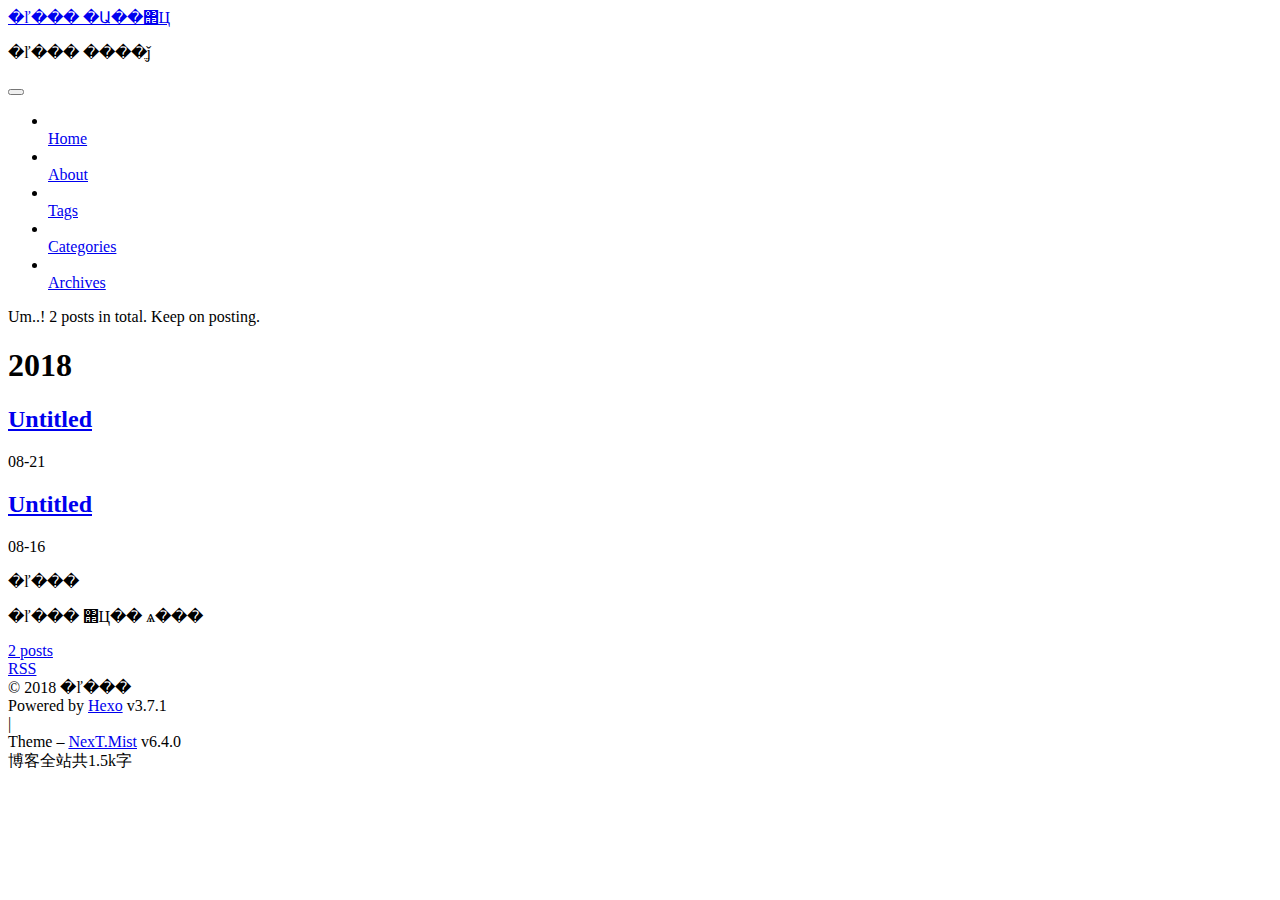
==== commit a64d1c7c: "Site updated: 2018-08-28 12:51:11" ====
--- a/archives/index.html
+++ b/archives/index.html
@@ -14,7 +14,7 @@
   
 
 
-<html class="theme-next muse use-motion" lang="">
+<html class="theme-next mist use-motion" lang="zh-Hans">
 <head>
   <meta charset="UTF-8"/>
 <meta http-equiv="X-UA-Compatible" content="IE=edge" />
@@ -56,21 +56,21 @@
 
 
 
-<link href="/lib/font-awesome/css/font-awesome.min.css?v=4.6.2" rel="stylesheet" type="text/css" />
-
-<link href="/css/main.css?v=6.4.0" rel="stylesheet" type="text/css" />
-
-
-  <link rel="apple-touch-icon" sizes="180x180" href="/images/apple-touch-icon-next.png?v=6.4.0">
-
-
-  <link rel="icon" type="image/png" sizes="32x32" href="/images/favicon-32x32-next.png?v=6.4.0">
-
-
-  <link rel="icon" type="image/png" sizes="16x16" href="/images/favicon-16x16-next.png?v=6.4.0">
-
-
-  <link rel="mask-icon" href="/images/logo.svg?v=6.4.0" color="#222">
+<link href="/junzi100.github.io/lib/font-awesome/css/font-awesome.min.css?v=4.6.2" rel="stylesheet" type="text/css" />
+
+<link href="/junzi100.github.io/css/main.css?v=6.4.0" rel="stylesheet" type="text/css" />
+
+
+  <link rel="apple-touch-icon" sizes="180x180" href="/junzi100.github.io/images/apple-touch-icon-next.png?v=6.4.0">
+
+
+  <link rel="icon" type="image/png" sizes="32x32" href="/junzi100.github.io/images/favicon-32x32-next.png?v=6.4.0">
+
+
+  <link rel="icon" type="image/png" sizes="16x16" href="/junzi100.github.io/images/favicon-16x16-next.png?v=6.4.0">
+
+
+  <link rel="mask-icon" href="/junzi100.github.io/images/logo.svg?v=6.4.0" color="#222">
 
 
 
@@ -83,10 +83,10 @@
 <script type="text/javascript" id="hexo.configurations">
   var NexT = window.NexT || {};
   var CONFIG = {
-    root: '/',
-    scheme: 'Muse',
+    root: '/junzi100.github.io/',
+    scheme: 'Mist',
     version: '6.4.0',
-    sidebar: {"position":"left","display":"post","offset":12,"b2t":false,"scrollpercent":false,"onmobile":false},
+    sidebar: {"position":"left","display":"always","offset":12,"b2t":false,"scrollpercent":false,"onmobile":false},
     fancybox: false,
     fastclick: false,
     lazyload: false,
@@ -108,22 +108,26 @@
 
 
 
-  <meta property="og:type" content="website">
-<meta property="og:title" content="Hexo">
-<meta property="og:url" content="http://yoursite.com/archives/index.html">
-<meta property="og:site_name" content="Hexo">
-<meta property="og:locale" content="default">
+  <meta name="description" content="�ľ��� ΢Ц�� ѧ���">
+<meta name="keywords" content="�ľ��� ΢Ц ���">
+<meta property="og:type" content="website">
+<meta property="og:title" content="�ľ��� �Ա��΢Ц">
+<meta property="og:url" content="http://junzi100.github.io/archives/index.html">
+<meta property="og:site_name" content="�ľ��� �Ա��΢Ц">
+<meta property="og:description" content="�ľ��� ΢Ц�� ѧ���">
+<meta property="og:locale" content="zh-Hans">
 <meta name="twitter:card" content="summary">
-<meta name="twitter:title" content="Hexo">
-
-
-
-  <link rel="alternate" href="/atom.xml" title="Hexo" type="application/atom+xml" />
-
-
-
-
-  <link rel="canonical" href="http://yoursite.com/archives/"/>
+<meta name="twitter:title" content="�ľ��� �Ա��΢Ц">
+<meta name="twitter:description" content="�ľ��� ΢Ц�� ѧ���">
+
+
+
+  <link rel="alternate" href="/junzi100.github.io/atom.xml" title="�ľ��� �Ա��΢Ц" type="application/atom+xml" />
+
+
+
+
+  <link rel="canonical" href="http://junzi100.github.io/archives/"/>
 
 
 
@@ -133,7 +137,7 @@
   };
 </script>
 
-  <title>Archiv | Hexo</title>
+  <title>Archive | �ľ��� �Ա��΢Ц</title>
   
 
 
@@ -173,7 +177,7 @@
 
 </head>
 
-<body itemscope itemtype="http://schema.org/WebPage" lang="default">
+<body itemscope itemtype="http://schema.org/WebPage" lang="zh-Hans">
 
   
   
@@ -189,12 +193,16 @@
     
 
     <div class="custom-logo-site-title">
-      <a href="/" class="brand" rel="start">
+      <a href="/junzi100.github.io/" class="brand" rel="start">
         <span class="logo-line-before"><i></i></span>
-        <span class="site-title">Hexo</span>
+        <span class="site-title">�ľ��� �Ա��΢Ц</span>
         <span class="logo-line-after"><i></i></span>
       </a>
     </div>
+    
+      
+        <p class="site-subtitle">�ľ��� ����ֱǰ</p>
+      
     
   </div>
 
@@ -218,16 +226,40 @@
         
           
           <li class="menu-item menu-item-home">
-    <a href="/" rel="section">
-      <i class="menu-item-icon fa fa-fw fa-home"></i> <br />Startseite</a>
+    <a href="/junzi100.github.io/" rel="section">
+      <i class="menu-item-icon fa fa-fw fa-home"></i> <br />Home</a>
   </li>
         
         
         
           
+          <li class="menu-item menu-item-about">
+    <a href="/junzi100.github.io/about/" rel="section">
+      <i class="menu-item-icon fa fa-fw fa-user"></i> <br />About</a>
+  </li>
+        
+        
+        
+          
+          <li class="menu-item menu-item-tags">
+    <a href="/junzi100.github.io/tags/" rel="section">
+      <i class="menu-item-icon fa fa-fw fa-tags"></i> <br />Tags</a>
+  </li>
+        
+        
+        
+          
+          <li class="menu-item menu-item-categories">
+    <a href="/junzi100.github.io/categories/" rel="section">
+      <i class="menu-item-icon fa fa-fw fa-th"></i> <br />Categories</a>
+  </li>
+        
+        
+        
+          
           <li class="menu-item menu-item-archives menu-item-active">
-    <a href="/archives/" rel="section">
-      <i class="menu-item-icon fa fa-fw fa-archive"></i> <br />Archiv</a>
+    <a href="/junzi100.github.io/archives/" rel="section">
+      <i class="menu-item-icon fa fa-fw fa-archive"></i> <br />Archives</a>
   </li>
 
       
@@ -239,6 +271,15 @@
     
 
     
+    
+      
+      
+    
+      
+      
+    
+      
+      
     
       
       
@@ -289,7 +330,7 @@
         
           
         
-        Öhm..! Insgesamt 2 Artikel. Bleib dran.
+        Um..! 2 posts in total. Keep on posting.
       </span>
       
 
@@ -314,9 +355,46 @@
 
       <h2 class="post-title">
         
-            <a class="post-title-link" href="/2018/08/16/2018-05-01-前端加油/" itemprop="url">
-              
-                <span itemprop="name">Unbenannt</span>
+            <a class="post-title-link" href="/junzi100.github.io/2018/08/21/2018-06-05-前端2/" itemprop="url">
+              
+                <span itemprop="name">Untitled</span>
+              
+            </a>
+        
+      </h2>
+
+      <div class="post-meta">
+        <time class="post-time" itemprop="dateCreated"
+              datetime="2018-08-21T17:27:45+08:00"
+              content="2018-08-21" >
+          08-21
+        </time>
+      </div>
+
+    </header>
+  </article>
+
+
+
+      
+
+        
+        
+        
+
+        
+        
+
+        
+
+  <article class="post post-type-normal" itemscope itemtype="http://schema.org/Article">
+    <header class="post-header">
+
+      <h2 class="post-title">
+        
+            <a class="post-title-link" href="/junzi100.github.io/2018/08/16/2018-05-01-前端加油/" itemprop="url">
+              
+                <span itemprop="name">Untitled</span>
               
             </a>
         
@@ -337,43 +415,6 @@
 
       
 
-        
-        
-        
-
-        
-        
-
-        
-
-  <article class="post post-type-normal" itemscope itemtype="http://schema.org/Article">
-    <header class="post-header">
-
-      <h2 class="post-title">
-        
-            <a class="post-title-link" href="/2018/08/16/hello-world/" itemprop="url">
-              
-                <span itemprop="name">Hello World</span>
-              
-            </a>
-        
-      </h2>
-
-      <div class="post-meta">
-        <time class="post-time" itemprop="dateCreated"
-              datetime="2018-08-16T08:44:15+08:00"
-              content="2018-08-16" >
-          08-16
-        </time>
-      </div>
-
-    </header>
-  </article>
-
-
-
-      
-
     </div>
   </div>
   
@@ -411,8 +452,8 @@
         <div class="site-overview">
           <div class="site-author motion-element" itemprop="author" itemscope itemtype="http://schema.org/Person">
             
-              <p class="site-author-name" itemprop="name">John Doe</p>
-              <p class="site-description motion-element" itemprop="description"></p>
+              <p class="site-author-name" itemprop="name">�ľ���</p>
+              <p class="site-description motion-element" itemprop="description">�ľ��� ΢Ц�� ѧ���</p>
           </div>
 
           
@@ -420,10 +461,10 @@
               
                 <div class="site-state-item site-state-posts">
                 
-                  <a href="/archives/">
+                  <a href="/junzi100.github.io/archives/">
                 
                     <span class="site-state-item-count">2</span>
-                    <span class="site-state-item-name">Artikel</span>
+                    <span class="site-state-item-name">posts</span>
                   </a>
                 </div>
               
@@ -436,7 +477,7 @@
 
           
             <div class="feed-link motion-element">
-              <a href="/atom.xml" rel="alternate">
+              <a href="/junzi100.github.io/atom.xml" rel="alternate">
                 <i class="fa fa-rss"></i>
                 RSS
               </a>
@@ -477,7 +518,7 @@
   <span class="with-love" id="animate">
     <i class="fa fa-user"></i>
   </span>
-  <span class="author" itemprop="copyrightHolder">John Doe</span>
+  <span class="author" itemprop="copyrightHolder">�ľ���</span>
 
   
 
@@ -487,7 +528,7 @@
 
 
 
-  <div class="powered-by">Erstellt mit  <a class="theme-link" target="_blank" href="https://hexo.io">Hexo</a> v3.7.1</div>
+  <div class="powered-by">Powered by <a class="theme-link" target="_blank" href="https://hexo.io">Hexo</a> v3.7.1</div>
 
 
 
@@ -495,8 +536,15 @@
 
 
 
-  <div class="theme-info">Theme – <a class="theme-link" target="_blank" href="https://theme-next.org">NexT.Muse</a> v6.4.0</div>
-
+  <div class="theme-info">Theme – <a class="theme-link" target="_blank" href="https://theme-next.org">NexT.Mist</a> v6.4.0</div>
+
+
+
+
+<div class="theme-info">
+  <div class="powered-by"></div>
+  <span class="post-count">博客全站共1.5k字</span>
+</div>
 
 
 
@@ -562,38 +610,38 @@
 
   
   
-    <script type="text/javascript" src="/lib/jquery/index.js?v=2.1.3"></script>
-  
-
-  
-  
-    <script type="text/javascript" src="/lib/velocity/velocity.min.js?v=1.2.1"></script>
-  
-
-  
-  
-    <script type="text/javascript" src="/lib/velocity/velocity.ui.min.js?v=1.2.1"></script>
-  
-
-
-  
-
-
-  <script type="text/javascript" src="/js/src/utils.js?v=6.4.0"></script>
-
-  <script type="text/javascript" src="/js/src/motion.js?v=6.4.0"></script>
-
-
-
-  
-  
-
-  
-
-  
-
-
-  <script type="text/javascript" src="/js/src/bootstrap.js?v=6.4.0"></script>
+    <script type="text/javascript" src="/junzi100.github.io/lib/jquery/index.js?v=2.1.3"></script>
+  
+
+  
+  
+    <script type="text/javascript" src="/junzi100.github.io/lib/velocity/velocity.min.js?v=1.2.1"></script>
+  
+
+  
+  
+    <script type="text/javascript" src="/junzi100.github.io/lib/velocity/velocity.ui.min.js?v=1.2.1"></script>
+  
+
+
+  
+
+
+  <script type="text/javascript" src="/junzi100.github.io/js/src/utils.js?v=6.4.0"></script>
+
+  <script type="text/javascript" src="/junzi100.github.io/js/src/motion.js?v=6.4.0"></script>
+
+
+
+  
+  
+
+  
+
+  
+
+
+  <script type="text/javascript" src="/junzi100.github.io/js/src/bootstrap.js?v=6.4.0"></script>
 
 
 
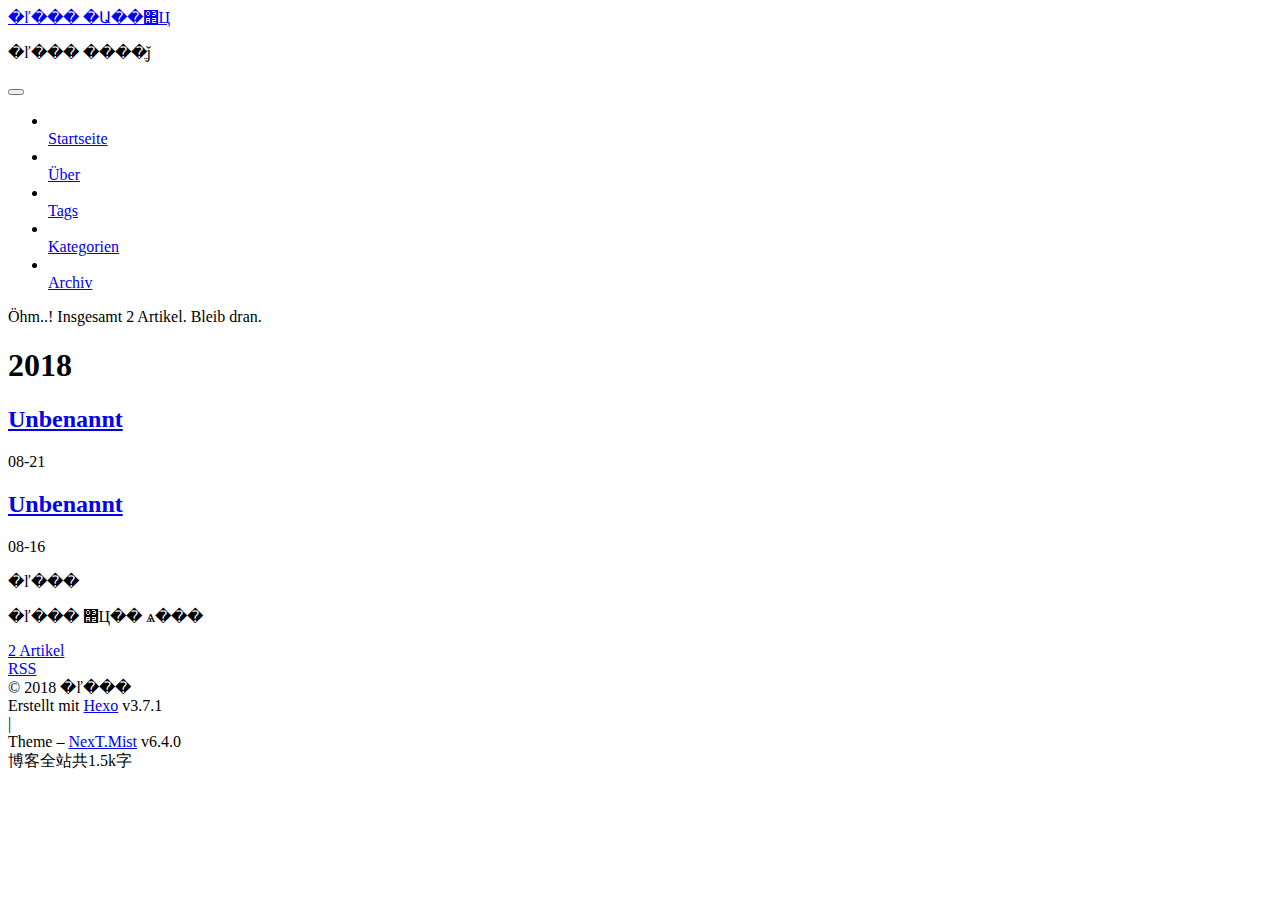
==== commit 0a38fe47: "Site updated: 2018-08-28 13:15:17" ====
--- a/archives/index.html
+++ b/archives/index.html
@@ -56,21 +56,21 @@
 
 
 
-<link href="/junzi100.github.io/lib/font-awesome/css/font-awesome.min.css?v=4.6.2" rel="stylesheet" type="text/css" />
-
-<link href="/junzi100.github.io/css/main.css?v=6.4.0" rel="stylesheet" type="text/css" />
-
-
-  <link rel="apple-touch-icon" sizes="180x180" href="/junzi100.github.io/images/apple-touch-icon-next.png?v=6.4.0">
-
-
-  <link rel="icon" type="image/png" sizes="32x32" href="/junzi100.github.io/images/favicon-32x32-next.png?v=6.4.0">
-
-
-  <link rel="icon" type="image/png" sizes="16x16" href="/junzi100.github.io/images/favicon-16x16-next.png?v=6.4.0">
-
-
-  <link rel="mask-icon" href="/junzi100.github.io/images/logo.svg?v=6.4.0" color="#222">
+<link href="/blogs/lib/font-awesome/css/font-awesome.min.css?v=4.6.2" rel="stylesheet" type="text/css" />
+
+<link href="/blogs/css/main.css?v=6.4.0" rel="stylesheet" type="text/css" />
+
+
+  <link rel="apple-touch-icon" sizes="180x180" href="/blogs/images/apple-touch-icon-next.png?v=6.4.0">
+
+
+  <link rel="icon" type="image/png" sizes="32x32" href="/blogs/images/favicon-32x32-next.png?v=6.4.0">
+
+
+  <link rel="icon" type="image/png" sizes="16x16" href="/blogs/images/favicon-16x16-next.png?v=6.4.0">
+
+
+  <link rel="mask-icon" href="/blogs/images/logo.svg?v=6.4.0" color="#222">
 
 
 
@@ -83,7 +83,7 @@
 <script type="text/javascript" id="hexo.configurations">
   var NexT = window.NexT || {};
   var CONFIG = {
-    root: '/junzi100.github.io/',
+    root: '/blogs/',
     scheme: 'Mist',
     version: '6.4.0',
     sidebar: {"position":"left","display":"always","offset":12,"b2t":false,"scrollpercent":false,"onmobile":false},
@@ -112,7 +112,7 @@
 <meta name="keywords" content="�ľ��� ΢Ц ���">
 <meta property="og:type" content="website">
 <meta property="og:title" content="�ľ��� �Ա��΢Ц">
-<meta property="og:url" content="http://junzi100.github.io/archives/index.html">
+<meta property="og:url" content="https://junzi100.github.io/blogs/archives/index.html">
 <meta property="og:site_name" content="�ľ��� �Ա��΢Ц">
 <meta property="og:description" content="�ľ��� ΢Ц�� ѧ���">
 <meta property="og:locale" content="zh-Hans">
@@ -122,12 +122,12 @@
 
 
 
-  <link rel="alternate" href="/junzi100.github.io/atom.xml" title="�ľ��� �Ա��΢Ц" type="application/atom+xml" />
-
-
-
-
-  <link rel="canonical" href="http://junzi100.github.io/archives/"/>
+  <link rel="alternate" href="/blogs/atom.xml" title="�ľ��� �Ա��΢Ц" type="application/atom+xml" />
+
+
+
+
+  <link rel="canonical" href="https://junzi100.github.io/blogs/archives/"/>
 
 
 
@@ -137,7 +137,7 @@
   };
 </script>
 
-  <title>Archive | �ľ��� �Ա��΢Ц</title>
+  <title>Archiv | �ľ��� �Ա��΢Ц</title>
   
 
 
@@ -193,7 +193,7 @@
     
 
     <div class="custom-logo-site-title">
-      <a href="/junzi100.github.io/" class="brand" rel="start">
+      <a href="/blogs/" class="brand" rel="start">
         <span class="logo-line-before"><i></i></span>
         <span class="site-title">�ľ��� �Ա��΢Ц</span>
         <span class="logo-line-after"><i></i></span>
@@ -226,23 +226,23 @@
         
           
           <li class="menu-item menu-item-home">
-    <a href="/junzi100.github.io/" rel="section">
-      <i class="menu-item-icon fa fa-fw fa-home"></i> <br />Home</a>
+    <a href="/blogs/" rel="section">
+      <i class="menu-item-icon fa fa-fw fa-home"></i> <br />Startseite</a>
   </li>
         
         
         
           
           <li class="menu-item menu-item-about">
-    <a href="/junzi100.github.io/about/" rel="section">
-      <i class="menu-item-icon fa fa-fw fa-user"></i> <br />About</a>
+    <a href="/blogs/about/" rel="section">
+      <i class="menu-item-icon fa fa-fw fa-user"></i> <br />Über</a>
   </li>
         
         
         
           
           <li class="menu-item menu-item-tags">
-    <a href="/junzi100.github.io/tags/" rel="section">
+    <a href="/blogs/tags/" rel="section">
       <i class="menu-item-icon fa fa-fw fa-tags"></i> <br />Tags</a>
   </li>
         
@@ -250,16 +250,16 @@
         
           
           <li class="menu-item menu-item-categories">
-    <a href="/junzi100.github.io/categories/" rel="section">
-      <i class="menu-item-icon fa fa-fw fa-th"></i> <br />Categories</a>
+    <a href="/blogs/categories/" rel="section">
+      <i class="menu-item-icon fa fa-fw fa-th"></i> <br />Kategorien</a>
   </li>
         
         
         
           
           <li class="menu-item menu-item-archives menu-item-active">
-    <a href="/junzi100.github.io/archives/" rel="section">
-      <i class="menu-item-icon fa fa-fw fa-archive"></i> <br />Archives</a>
+    <a href="/blogs/archives/" rel="section">
+      <i class="menu-item-icon fa fa-fw fa-archive"></i> <br />Archiv</a>
   </li>
 
       
@@ -330,7 +330,7 @@
         
           
         
-        Um..! 2 posts in total. Keep on posting.
+        Öhm..! Insgesamt 2 Artikel. Bleib dran.
       </span>
       
 
@@ -355,9 +355,9 @@
 
       <h2 class="post-title">
         
-            <a class="post-title-link" href="/junzi100.github.io/2018/08/21/2018-06-05-前端2/" itemprop="url">
-              
-                <span itemprop="name">Untitled</span>
+            <a class="post-title-link" href="/blogs/2018/08/21/2018-06-05-前端2/" itemprop="url">
+              
+                <span itemprop="name">Unbenannt</span>
               
             </a>
         
@@ -392,9 +392,9 @@
 
       <h2 class="post-title">
         
-            <a class="post-title-link" href="/junzi100.github.io/2018/08/16/2018-05-01-前端加油/" itemprop="url">
-              
-                <span itemprop="name">Untitled</span>
+            <a class="post-title-link" href="/blogs/2018/08/16/2018-05-01-前端加油/" itemprop="url">
+              
+                <span itemprop="name">Unbenannt</span>
               
             </a>
         
@@ -461,10 +461,10 @@
               
                 <div class="site-state-item site-state-posts">
                 
-                  <a href="/junzi100.github.io/archives/">
+                  <a href="/blogs/archives/">
                 
                     <span class="site-state-item-count">2</span>
-                    <span class="site-state-item-name">posts</span>
+                    <span class="site-state-item-name">Artikel</span>
                   </a>
                 </div>
               
@@ -477,7 +477,7 @@
 
           
             <div class="feed-link motion-element">
-              <a href="/junzi100.github.io/atom.xml" rel="alternate">
+              <a href="/blogs/atom.xml" rel="alternate">
                 <i class="fa fa-rss"></i>
                 RSS
               </a>
@@ -528,7 +528,7 @@
 
 
 
-  <div class="powered-by">Powered by <a class="theme-link" target="_blank" href="https://hexo.io">Hexo</a> v3.7.1</div>
+  <div class="powered-by">Erstellt mit  <a class="theme-link" target="_blank" href="https://hexo.io">Hexo</a> v3.7.1</div>
 
 
 
@@ -610,38 +610,38 @@
 
   
   
-    <script type="text/javascript" src="/junzi100.github.io/lib/jquery/index.js?v=2.1.3"></script>
-  
-
-  
-  
-    <script type="text/javascript" src="/junzi100.github.io/lib/velocity/velocity.min.js?v=1.2.1"></script>
-  
-
-  
-  
-    <script type="text/javascript" src="/junzi100.github.io/lib/velocity/velocity.ui.min.js?v=1.2.1"></script>
-  
-
-
-  
-
-
-  <script type="text/javascript" src="/junzi100.github.io/js/src/utils.js?v=6.4.0"></script>
-
-  <script type="text/javascript" src="/junzi100.github.io/js/src/motion.js?v=6.4.0"></script>
-
-
-
-  
-  
-
-  
-
-  
-
-
-  <script type="text/javascript" src="/junzi100.github.io/js/src/bootstrap.js?v=6.4.0"></script>
+    <script type="text/javascript" src="/blogs/lib/jquery/index.js?v=2.1.3"></script>
+  
+
+  
+  
+    <script type="text/javascript" src="/blogs/lib/velocity/velocity.min.js?v=1.2.1"></script>
+  
+
+  
+  
+    <script type="text/javascript" src="/blogs/lib/velocity/velocity.ui.min.js?v=1.2.1"></script>
+  
+
+
+  
+
+
+  <script type="text/javascript" src="/blogs/js/src/utils.js?v=6.4.0"></script>
+
+  <script type="text/javascript" src="/blogs/js/src/motion.js?v=6.4.0"></script>
+
+
+
+  
+  
+
+  
+
+  
+
+
+  <script type="text/javascript" src="/blogs/js/src/bootstrap.js?v=6.4.0"></script>
 
 
 
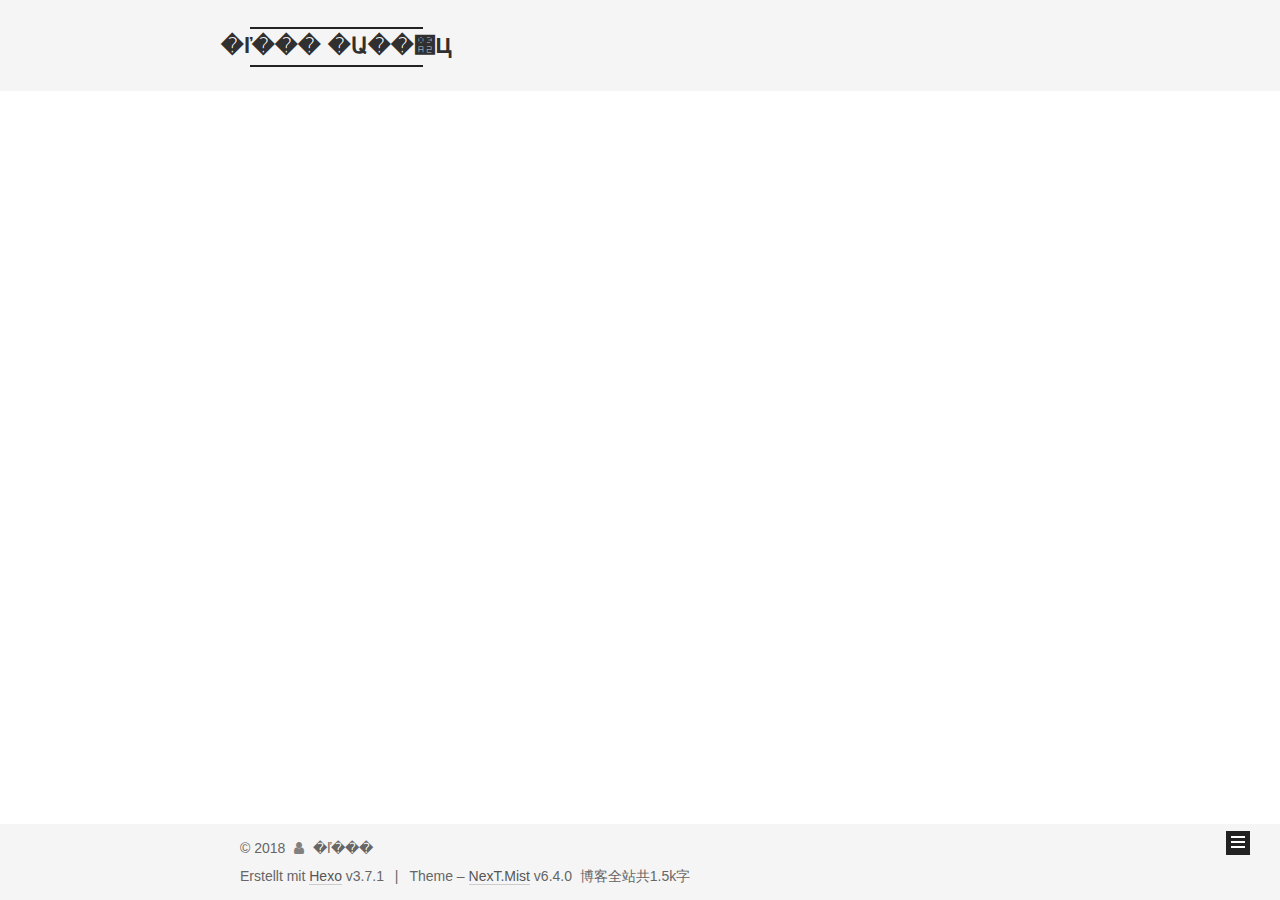
==== commit d1fcf15c: "Site updated: 2018-08-28 15:57:51" ====
--- a/archives/index.html
+++ b/archives/index.html
@@ -56,21 +56,21 @@
 
 
 
-<link href="/blogs/lib/font-awesome/css/font-awesome.min.css?v=4.6.2" rel="stylesheet" type="text/css" />
-
-<link href="/blogs/css/main.css?v=6.4.0" rel="stylesheet" type="text/css" />
-
-
-  <link rel="apple-touch-icon" sizes="180x180" href="/blogs/images/apple-touch-icon-next.png?v=6.4.0">
-
-
-  <link rel="icon" type="image/png" sizes="32x32" href="/blogs/images/favicon-32x32-next.png?v=6.4.0">
-
-
-  <link rel="icon" type="image/png" sizes="16x16" href="/blogs/images/favicon-16x16-next.png?v=6.4.0">
-
-
-  <link rel="mask-icon" href="/blogs/images/logo.svg?v=6.4.0" color="#222">
+<link href="/lib/font-awesome/css/font-awesome.min.css?v=4.6.2" rel="stylesheet" type="text/css" />
+
+<link href="/css/main.css?v=6.4.0" rel="stylesheet" type="text/css" />
+
+
+  <link rel="apple-touch-icon" sizes="180x180" href="/images/apple-touch-icon-next.png?v=6.4.0">
+
+
+  <link rel="icon" type="image/png" sizes="32x32" href="/images/favicon-32x32-next.png?v=6.4.0">
+
+
+  <link rel="icon" type="image/png" sizes="16x16" href="/images/favicon-16x16-next.png?v=6.4.0">
+
+
+  <link rel="mask-icon" href="/images/logo.svg?v=6.4.0" color="#222">
 
 
 
@@ -83,7 +83,7 @@
 <script type="text/javascript" id="hexo.configurations">
   var NexT = window.NexT || {};
   var CONFIG = {
-    root: '/blogs/',
+    root: '/',
     scheme: 'Mist',
     version: '6.4.0',
     sidebar: {"position":"left","display":"always","offset":12,"b2t":false,"scrollpercent":false,"onmobile":false},
@@ -112,7 +112,7 @@
 <meta name="keywords" content="�ľ��� ΢Ц ���">
 <meta property="og:type" content="website">
 <meta property="og:title" content="�ľ��� �Ա��΢Ц">
-<meta property="og:url" content="https://junzi100.github.io/blogs/archives/index.html">
+<meta property="og:url" content="git@github.com:junzi100/junzi100.github.io.git/archives/index.html">
 <meta property="og:site_name" content="�ľ��� �Ա��΢Ц">
 <meta property="og:description" content="�ľ��� ΢Ц�� ѧ���">
 <meta property="og:locale" content="zh-Hans">
@@ -122,12 +122,12 @@
 
 
 
-  <link rel="alternate" href="/blogs/atom.xml" title="�ľ��� �Ա��΢Ц" type="application/atom+xml" />
-
-
-
-
-  <link rel="canonical" href="https://junzi100.github.io/blogs/archives/"/>
+  <link rel="alternate" href="/atom.xml" title="�ľ��� �Ա��΢Ц" type="application/atom+xml" />
+
+
+
+
+  <link rel="canonical" href="git@github.com:junzi100/junzi100.github.io.git/archives/"/>
 
 
 
@@ -193,7 +193,7 @@
     
 
     <div class="custom-logo-site-title">
-      <a href="/blogs/" class="brand" rel="start">
+      <a href="/" class="brand" rel="start">
         <span class="logo-line-before"><i></i></span>
         <span class="site-title">�ľ��� �Ա��΢Ц</span>
         <span class="logo-line-after"><i></i></span>
@@ -226,7 +226,7 @@
         
           
           <li class="menu-item menu-item-home">
-    <a href="/blogs/" rel="section">
+    <a href="/" rel="section">
       <i class="menu-item-icon fa fa-fw fa-home"></i> <br />Startseite</a>
   </li>
         
@@ -234,7 +234,7 @@
         
           
           <li class="menu-item menu-item-about">
-    <a href="/blogs/about/" rel="section">
+    <a href="/about/" rel="section">
       <i class="menu-item-icon fa fa-fw fa-user"></i> <br />Über</a>
   </li>
         
@@ -242,7 +242,7 @@
         
           
           <li class="menu-item menu-item-tags">
-    <a href="/blogs/tags/" rel="section">
+    <a href="/tags/" rel="section">
       <i class="menu-item-icon fa fa-fw fa-tags"></i> <br />Tags</a>
   </li>
         
@@ -250,7 +250,7 @@
         
           
           <li class="menu-item menu-item-categories">
-    <a href="/blogs/categories/" rel="section">
+    <a href="/categories/" rel="section">
       <i class="menu-item-icon fa fa-fw fa-th"></i> <br />Kategorien</a>
   </li>
         
@@ -258,7 +258,7 @@
         
           
           <li class="menu-item menu-item-archives menu-item-active">
-    <a href="/blogs/archives/" rel="section">
+    <a href="/archives/" rel="section">
       <i class="menu-item-icon fa fa-fw fa-archive"></i> <br />Archiv</a>
   </li>
 
@@ -355,7 +355,7 @@
 
       <h2 class="post-title">
         
-            <a class="post-title-link" href="/blogs/2018/08/21/2018-06-05-前端2/" itemprop="url">
+            <a class="post-title-link" href="/2018/08/21/2018-06-05-前端2/" itemprop="url">
               
                 <span itemprop="name">Unbenannt</span>
               
@@ -392,7 +392,7 @@
 
       <h2 class="post-title">
         
-            <a class="post-title-link" href="/blogs/2018/08/16/2018-05-01-前端加油/" itemprop="url">
+            <a class="post-title-link" href="/2018/08/16/2018-05-01-前端加油/" itemprop="url">
               
                 <span itemprop="name">Unbenannt</span>
               
@@ -461,7 +461,7 @@
               
                 <div class="site-state-item site-state-posts">
                 
-                  <a href="/blogs/archives/">
+                  <a href="/archives/">
                 
                     <span class="site-state-item-count">2</span>
                     <span class="site-state-item-name">Artikel</span>
@@ -477,7 +477,7 @@
 
           
             <div class="feed-link motion-element">
-              <a href="/blogs/atom.xml" rel="alternate">
+              <a href="/atom.xml" rel="alternate">
                 <i class="fa fa-rss"></i>
                 RSS
               </a>
@@ -610,38 +610,38 @@
 
   
   
-    <script type="text/javascript" src="/blogs/lib/jquery/index.js?v=2.1.3"></script>
-  
-
-  
-  
-    <script type="text/javascript" src="/blogs/lib/velocity/velocity.min.js?v=1.2.1"></script>
-  
-
-  
-  
-    <script type="text/javascript" src="/blogs/lib/velocity/velocity.ui.min.js?v=1.2.1"></script>
-  
-
-
-  
-
-
-  <script type="text/javascript" src="/blogs/js/src/utils.js?v=6.4.0"></script>
-
-  <script type="text/javascript" src="/blogs/js/src/motion.js?v=6.4.0"></script>
-
-
-
-  
-  
-
-  
-
-  
-
-
-  <script type="text/javascript" src="/blogs/js/src/bootstrap.js?v=6.4.0"></script>
+    <script type="text/javascript" src="/lib/jquery/index.js?v=2.1.3"></script>
+  
+
+  
+  
+    <script type="text/javascript" src="/lib/velocity/velocity.min.js?v=1.2.1"></script>
+  
+
+  
+  
+    <script type="text/javascript" src="/lib/velocity/velocity.ui.min.js?v=1.2.1"></script>
+  
+
+
+  
+
+
+  <script type="text/javascript" src="/js/src/utils.js?v=6.4.0"></script>
+
+  <script type="text/javascript" src="/js/src/motion.js?v=6.4.0"></script>
+
+
+
+  
+  
+
+  
+
+  
+
+
+  <script type="text/javascript" src="/js/src/bootstrap.js?v=6.4.0"></script>
 
 
 
--- a/css/main.css
+++ b/css/main.css
@@ -0,0 +1,2814 @@
+/* normalize.css v3.0.2 | MIT License | git.io/normalize */
+html {
+  font-family: sans-serif; /* 1 */
+  -ms-text-size-adjust: 100%; /* 2 */
+  -webkit-text-size-adjust: 100%; /* 2 */
+}
+body {
+  margin: 0;
+}
+article,
+aside,
+details,
+figcaption,
+figure,
+footer,
+header,
+hgroup,
+main,
+menu,
+nav,
+section,
+summary {
+  display: block;
+}
+audio,
+canvas,
+progress,
+video {
+  display: inline-block; /* 1 */
+  vertical-align: baseline; /* 2 */
+}
+audio:not([controls]) {
+  display: none;
+  height: 0;
+}
+[hidden],
+template {
+  display: none;
+}
+a {
+  background-color: transparent;
+}
+a:active,
+a:hover {
+  outline: 0;
+}
+abbr[title] {
+  border-bottom: 1px dotted;
+}
+b,
+strong {
+  font-weight: bold;
+}
+dfn {
+  font-style: italic;
+}
+h1 {
+  font-size: 2em;
+  margin: 0.67em 0;
+}
+mark {
+  background: #ff0;
+  color: #000;
+}
+small {
+  font-size: 80%;
+}
+sub,
+sup {
+  font-size: 75%;
+  line-height: 0;
+  position: relative;
+  vertical-align: baseline;
+}
+sup {
+  top: -0.5em;
+}
+sub {
+  bottom: -0.25em;
+}
+img {
+  border: 0;
+}
+svg:not(:root) {
+  overflow: hidden;
+}
+figure {
+  margin: 1em 40px;
+}
+hr {
+  -moz-box-sizing: content-box;
+  box-sizing: content-box;
+  height: 0;
+}
+pre {
+  overflow: auto;
+}
+code,
+kbd,
+pre,
+samp {
+  font-family: monospace, monospace;
+  font-size: 1em;
+}
+button,
+input,
+optgroup,
+select,
+textarea {
+  color: inherit; /* 1 */
+  font: inherit; /* 2 */
+  margin: 0; /* 3 */
+}
+button {
+  overflow: visible;
+}
+button,
+select {
+  text-transform: none;
+}
+button,
+html input[type="button"],
+input[type="reset"],
+input[type="submit"] {
+  -webkit-appearance: button; /* 2 */
+  cursor: pointer; /* 3 */
+}
+button[disabled],
+html input[disabled] {
+  cursor: default;
+}
+button::-moz-focus-inner,
+input::-moz-focus-inner {
+  border: 0;
+  padding: 0;
+}
+input {
+  line-height: normal;
+}
+input[type="checkbox"],
+input[type="radio"] {
+  box-sizing: border-box; /* 1 */
+  padding: 0; /* 2 */
+}
+input[type="number"]::-webkit-inner-spin-button,
+input[type="number"]::-webkit-outer-spin-button {
+  height: auto;
+}
+input[type="search"] {
+  -webkit-appearance: textfield; /* 1 */
+  -moz-box-sizing: content-box;
+  -webkit-box-sizing: content-box; /* 2 */
+  box-sizing: content-box;
+}
+input[type="search"]::-webkit-search-cancel-button,
+input[type="search"]::-webkit-search-decoration {
+  -webkit-appearance: none;
+}
+fieldset {
+  border: 1px solid #c0c0c0;
+  margin: 0 2px;
+  padding: 0.35em 0.625em 0.75em;
+}
+legend {
+  border: 0; /* 1 */
+  padding: 0; /* 2 */
+}
+textarea {
+  overflow: auto;
+}
+optgroup {
+  font-weight: bold;
+}
+table {
+  border-collapse: collapse;
+  border-spacing: 0;
+}
+td,
+th {
+  padding: 0;
+}
+::selection {
+  background: #262a30;
+  color: #fff;
+}
+body {
+  position: relative;
+  font-family: 'Lato', "PingFang SC", "Microsoft YaHei", sans-serif;
+  font-size: 14px;
+  line-height: 2;
+  color: #555;
+  background: #fff;
+}
+@media (max-width: 767px) {
+  body {
+    padding-right: 0 !important;
+  }
+}
+@media (min-width: 768px) and (max-width: 991px) {
+  body {
+    padding-right: 0 !important;
+  }
+}
+@media (min-width: 1200px) {
+  body {
+    font-size: 16px;
+  }
+}
+h1,
+h2,
+h3,
+h4,
+h5,
+h6 {
+  margin: 0;
+  padding: 0;
+  font-weight: bold;
+  line-height: 1.5;
+  font-family: 'Lato', "PingFang SC", "Microsoft YaHei", sans-serif;
+}
+h1,
+h2,
+h3,
+h4,
+h5,
+h6 {
+  margin: 20px 0 15px;
+}
+h1 {
+  font-size: 24px;
+}
+@media (max-width: 767px) {
+  h1 {
+    font-size: 20px;
+  }
+}
+h2 {
+  font-size: 22px;
+}
+@media (max-width: 767px) {
+  h2 {
+    font-size: 18px;
+  }
+}
+h3 {
+  font-size: 20px;
+}
+@media (max-width: 767px) {
+  h3 {
+    font-size: 16px;
+  }
+}
+h4 {
+  font-size: 18px;
+}
+@media (max-width: 767px) {
+  h4 {
+    font-size: 14px;
+  }
+}
+h5 {
+  font-size: 16px;
+}
+@media (max-width: 767px) {
+  h5 {
+    font-size: 12px;
+  }
+}
+h6 {
+  font-size: 14px;
+}
+@media (max-width: 767px) {
+  h6 {
+    font-size: 10px;
+  }
+}
+p {
+  margin: 0 0 20px 0;
+}
+a {
+  color: #555;
+  text-decoration: none;
+  outline: none;
+  border-bottom: 1px solid #999;
+  word-wrap: break-word;
+}
+a:hover {
+  color: #222;
+  border-bottom-color: #222;
+}
+blockquote {
+  margin: 0;
+  padding: 0;
+}
+img {
+  display: block;
+  margin: auto;
+  max-width: 100%;
+  height: auto;
+}
+hr {
+  margin: 40px 0;
+  height: 3px;
+  border: none;
+  background-color: #ddd;
+  background-image: repeating-linear-gradient(-45deg, #fff, #fff 4px, transparent 4px, transparent 8px);
+}
+blockquote {
+  padding: 0 15px;
+  color: #666;
+  border-left: 4px solid #ddd;
+}
+blockquote cite::before {
+  content: "-";
+  padding: 0 5px;
+}
+dt {
+  font-weight: 700;
+}
+dd {
+  margin: 0;
+  padding: 0;
+}
+kbd {
+  border: 1px solid #ccc;
+  border-radius: 0.2em;
+  box-shadow: 0.1em 0.1em 0.2em rgba(0,0,0,0.1);
+  background-color: #f9f9f9;
+  font-family: inherit;
+  background-image: -webkit-linear-gradient(top, #eee, #fff, #eee);
+  padding: 0.1em 0.3em;
+  white-space: nowrap;
+}
+.text-left {
+  text-align: left;
+}
+.text-center {
+  text-align: center;
+}
+.text-right {
+  text-align: right;
+}
+.text-justify {
+  text-align: justify;
+}
+.text-nowrap {
+  white-space: nowrap;
+}
+.text-lowercase {
+  text-transform: lowercase;
+}
+.text-uppercase {
+  text-transform: uppercase;
+}
+.text-capitalize {
+  text-transform: capitalize;
+}
+.center-block {
+  display: block;
+  margin-left: auto;
+  margin-right: auto;
+}
+.clearfix:before,
+.clearfix:after {
+  content: " ";
+  display: table;
+}
+.clearfix:after {
+  clear: both;
+}
+.pullquote {
+  width: 45%;
+}
+.pullquote.left {
+  float: left;
+  margin-left: 5px;
+  margin-right: 10px;
+}
+.pullquote.right {
+  float: right;
+  margin-left: 10px;
+  margin-right: 5px;
+}
+.affix.affix.affix {
+  position: fixed;
+}
+.translation {
+  margin-top: -20px;
+  font-size: 14px;
+  color: #999;
+}
+.scrollbar-measure {
+  width: 100px;
+  height: 100px;
+  overflow: scroll;
+  position: absolute;
+  top: -9999px;
+}
+.use-motion .motion-element {
+  opacity: 0;
+}
+table {
+  margin: 20px 0;
+  width: 100%;
+  border-collapse: collapse;
+  border-spacing: 0;
+  border: 1px solid #ddd;
+  font-size: 14px;
+  word-wrap: break-all;
+}
+table>tbody>tr:nth-of-type(odd) {
+  background-color: #f9f9f9;
+}
+table>tbody>tr:hover {
+  background-color: #f5f5f5;
+}
+caption,
+th,
+td {
+  padding: 8px;
+  text-align: left;
+  vertical-align: middle;
+  font-weight: normal;
+}
+th,
+td {
+  border-bottom: 3px solid #ddd;
+  border-right: 1px solid #eee;
+}
+th {
+  padding-bottom: 10px;
+  font-weight: 700;
+}
+td {
+  border-bottom-width: 1px;
+}
+html,
+body {
+  height: 100%;
+}
+.container {
+  position: relative;
+  min-height: 100%;
+}
+.header-inner {
+  margin: 0 auto;
+  padding: 100px 0 70px;
+  width: 700px;
+}
+@media (min-width: 1200px) {
+  .container .header-inner {
+    width: 800px;
+  }
+}
+@media (min-width: 1600px) {
+  .container .header-inner {
+    width: 900px;
+  }
+}
+.main {
+  padding-bottom: 150px;
+}
+.main-inner {
+  margin: 0 auto;
+  width: 700px;
+}
+@media (min-width: 1200px) {
+  .container .main-inner {
+    width: 800px;
+  }
+}
+@media (min-width: 1600px) {
+  .container .main-inner {
+    width: 900px;
+  }
+}
+.footer {
+  position: absolute;
+  left: 0;
+  bottom: 0;
+  width: 100%;
+  min-height: 50px;
+}
+.footer-inner {
+  box-sizing: border-box;
+  margin: 20px auto;
+  width: 700px;
+}
+@media (min-width: 1200px) {
+  .container .footer-inner {
+    width: 800px;
+  }
+}
+@media (min-width: 1600px) {
+  .container .footer-inner {
+    width: 900px;
+  }
+}
+pre,
+.highlight {
+  overflow: auto;
+  margin: 20px 0;
+  padding: 0;
+  font-size: 14px;
+  color: #4d4d4c;
+  background: #f7f7f7;
+  line-height: 1.6;
+}
+pre,
+code {
+  font-family: consolas, Menlo, "PingFang SC", "Microsoft YaHei", monospace;
+}
+code {
+  padding: 2px 4px;
+  word-wrap: break-word;
+  color: #555;
+  background: #eee;
+  border-radius: 3px;
+  font-size: 14px;
+}
+pre {
+  padding: 10px;
+}
+pre code {
+  padding: 0;
+  color: #4d4d4c;
+  background: none;
+  text-shadow: none;
+}
+.highlight {
+  border-radius: 1px;
+}
+.highlight pre {
+  border: none;
+  margin: 0;
+  padding: 10px 0;
+}
+.highlight table {
+  margin: 0;
+  width: auto;
+  border: none;
+}
+.highlight td {
+  border: none;
+  padding: 0;
+}
+.highlight figcaption {
+  font-size: 1em;
+  color: #4d4d4c;
+  line-height: 1em;
+  margin-bottom: 1em;
+  margin: 0em;
+  padding: 0.5em;
+  background: #eee;
+  border-bottom: 1px solid #e9e9e9;
+}
+.highlight figcaption:before,
+.highlight figcaption:after {
+  content: " ";
+  display: table;
+}
+.highlight figcaption:after {
+  clear: both;
+}
+.highlight figcaption a {
+  float: right;
+  color: #4d4d4c;
+}
+.highlight figcaption a:hover {
+  border-bottom-color: #4d4d4c;
+}
+.highlight .gutter pre {
+  padding-left: 10px;
+  padding-right: 10px;
+  color: #869194;
+  text-align: right;
+  background-color: #eff2f3;
+}
+.highlight .code pre {
+  width: 100%;
+  padding-left: 10px;
+  padding-right: 10px;
+  background-color: #f7f7f7;
+}
+.highlight .line {
+  height: 20px;
+}
+.gutter {
+  -webkit-user-select: none;
+  -moz-user-select: none;
+  -ms-user-select: none;
+  user-select: none;
+}
+.gist table {
+  width: auto;
+}
+.gist table td {
+  border: none;
+}
+pre .deletion {
+  background: #fdd;
+}
+pre .addition {
+  background: #dfd;
+}
+pre .meta {
+  color: #8959a8;
+}
+pre .comment {
+  color: #8e908c;
+}
+pre .variable,
+pre .attribute,
+pre .tag,
+pre .regexp,
+pre .ruby .constant,
+pre .xml .tag .title,
+pre .xml .pi,
+pre .xml .doctype,
+pre .html .doctype,
+pre .css .id,
+pre .css .class,
+pre .css .pseudo {
+  color: #c82829;
+}
+pre .number,
+pre .preprocessor,
+pre .built_in,
+pre .literal,
+pre .params,
+pre .constant,
+pre .command {
+  color: #f5871f;
+}
+pre .ruby .class .title,
+pre .css .rules .attribute,
+pre .string,
+pre .value,
+pre .inheritance,
+pre .header,
+pre .ruby .symbol,
+pre .xml .cdata,
+pre .special,
+pre .number,
+pre .formula {
+  color: #718c00;
+}
+pre .title,
+pre .css .hexcolor {
+  color: #3e999f;
+}
+pre .function,
+pre .python .decorator,
+pre .python .title,
+pre .ruby .function .title,
+pre .ruby .title .keyword,
+pre .perl .sub,
+pre .javascript .title,
+pre .coffeescript .title {
+  color: #4271ae;
+}
+pre .keyword,
+pre .javascript .function {
+  color: #8959a8;
+}
+.posts-expand .post-body img.full-image {
+  border: none;
+}
+.blockquote-center,
+.page-home .post-type-quote blockquote,
+.page-post-detail .post-type-quote blockquote {
+  position: relative;
+  margin: 40px 0;
+  padding: 0;
+  border-left: none;
+  text-align: center;
+}
+.blockquote-center::before,
+.page-home .post-type-quote blockquote::before,
+.page-post-detail .post-type-quote blockquote::before,
+.blockquote-center::after,
+.page-home .post-type-quote blockquote::after,
+.page-post-detail .post-type-quote blockquote::after {
+  position: absolute;
+  content: ' ';
+  display: block;
+  width: 100%;
+  height: 24px;
+  opacity: 0.2;
+  background-repeat: no-repeat;
+  background-position: 0 -6px;
+  background-size: 22px 22px;
+}
+.blockquote-center::before,
+.page-home .post-type-quote blockquote::before,
+.page-post-detail .post-type-quote blockquote::before {
+  top: -20px;
+  background-image: url("../images/quote-l.svg");
+  border-top: 1px solid #ccc;
+}
+.blockquote-center::after,
+.page-home .post-type-quote blockquote::after,
+.page-post-detail .post-type-quote blockquote::after {
+  bottom: -20px;
+  background-image: url("../images/quote-r.svg");
+  border-bottom: 1px solid #ccc;
+  background-position: 100% 8px;
+}
+.blockquote-center p,
+.page-home .post-type-quote blockquote p,
+.page-post-detail .post-type-quote blockquote p,
+.blockquote-center div,
+.page-home .post-type-quote blockquote div,
+.page-post-detail .post-type-quote blockquote div {
+  text-align: center;
+}
+.post .post-body .group-picture img {
+  box-sizing: border-box;
+  padding: 0 3px;
+  border: none;
+}
+.post .group-picture-row {
+  overflow: hidden;
+  margin-top: 6px;
+}
+.post .group-picture-row:first-child {
+  margin-top: 0;
+}
+.post .group-picture-column {
+  float: left;
+}
+.page-post-detail .post-body .group-picture-column {
+  float: none;
+  margin-top: 10px;
+  width: auto !important;
+}
+.page-post-detail .post-body .group-picture-column img {
+  margin: 0 auto;
+}
+.page-archive .group-picture-container {
+  overflow: hidden;
+}
+.page-archive .group-picture-row {
+  float: left;
+}
+.page-archive .group-picture-row:first-child {
+  margin-top: 6px;
+}
+.page-archive .group-picture-column {
+  max-width: 150px;
+  max-height: 150px;
+}
+.post-body .note {
+  position: relative;
+  padding: 15px;
+  margin-bottom: 20px;
+  border: 1px solid #eee;
+  border-left-width: 5px;
+  border-radius: 3px;
+}
+.post-body .note h2,
+.post-body .note h3,
+.post-body .note h4,
+.post-body .note h5,
+.post-body .note h6 {
+  margin-top: 0;
+  margin-bottom: 0;
+  border-bottom: initial;
+  padding-top: 0 !important;
+}
+.post-body .note p:first-child,
+.post-body .note ul:first-child,
+.post-body .note ol:first-child,
+.post-body .note table:first-child,
+.post-body .note pre:first-child,
+.post-body .note blockquote:first-child {
+  margin-top: 0;
+}
+.post-body .note p:last-child,
+.post-body .note ul:last-child,
+.post-body .note ol:last-child,
+.post-body .note table:last-child,
+.post-body .note pre:last-child,
+.post-body .note blockquote:last-child {
+  margin-bottom: 0;
+}
+.post-body .note.default {
+  border-left-color: #777;
+}
+.post-body .note.default h2,
+.post-body .note.default h3,
+.post-body .note.default h4,
+.post-body .note.default h5,
+.post-body .note.default h6 {
+  color: #777;
+}
+.post-body .note.primary {
+  border-left-color: #6f42c1;
+}
+.post-body .note.primary h2,
+.post-body .note.primary h3,
+.post-body .note.primary h4,
+.post-body .note.primary h5,
+.post-body .note.primary h6 {
+  color: #6f42c1;
+}
+.post-body .note.info {
+  border-left-color: #428bca;
+}
+.post-body .note.info h2,
+.post-body .note.info h3,
+.post-body .note.info h4,
+.post-body .note.info h5,
+.post-body .note.info h6 {
+  color: #428bca;
+}
+.post-body .note.success {
+  border-left-color: #5cb85c;
+}
+.post-body .note.success h2,
+.post-body .note.success h3,
+.post-body .note.success h4,
+.post-body .note.success h5,
+.post-body .note.success h6 {
+  color: #5cb85c;
+}
+.post-body .note.warning {
+  border-left-color: #f0ad4e;
+}
+.post-body .note.warning h2,
+.post-body .note.warning h3,
+.post-body .note.warning h4,
+.post-body .note.warning h5,
+.post-body .note.warning h6 {
+  color: #f0ad4e;
+}
+.post-body .note.danger {
+  border-left-color: #d9534f;
+}
+.post-body .note.danger h2,
+.post-body .note.danger h3,
+.post-body .note.danger h4,
+.post-body .note.danger h5,
+.post-body .note.danger h6 {
+  color: #d9534f;
+}
+.post-body .label {
+  display: inline;
+  padding: 0 2px;
+  white-space: nowrap;
+}
+.post-body .label.default {
+  background-color: #f0f0f0;
+}
+.post-body .label.primary {
+  background-color: #efe6f7;
+}
+.post-body .label.info {
+  background-color: #e5f2f8;
+}
+.post-body .label.success {
+  background-color: #e7f4e9;
+}
+.post-body .label.warning {
+  background-color: #fcf6e1;
+}
+.post-body .label.danger {
+  background-color: #fae8eb;
+}
+.post-body .tabs {
+  position: relative;
+  display: block;
+  margin-bottom: 20px;
+  padding-top: 10px;
+}
+.post-body .tabs ul.nav-tabs {
+  margin: 0;
+  padding: 0;
+  display: flex;
+  margin-bottom: -1px;
+}
+@media (max-width: 413px) {
+  .post-body .tabs ul.nav-tabs {
+    display: block;
+    margin-bottom: 5px;
+  }
+}
+.post-body .tabs ul.nav-tabs li.tab {
+  list-style-type: none !important;
+  margin: 0 0.25em 0 0;
+  border-top: 3px solid transparent;
+  border-left: 1px solid transparent;
+  border-right: 1px solid transparent;
+}
+@media (max-width: 413px) {
+  .post-body .tabs ul.nav-tabs li.tab {
+    margin: initial;
+    border-top: 1px solid transparent;
+    border-left: 3px solid transparent;
+    border-right: 1px solid transparent;
+    border-bottom: 1px solid transparent;
+  }
+}
+.post-body .tabs ul.nav-tabs li.tab a {
+  outline: 0;
+  border-bottom: initial;
+  display: block;
+  line-height: 1.8em;
+  padding: 0.25em 0.75em;
+  transition-duration: 0.2s;
+  transition-timing-function: ease-out;
+  transition-delay: 0s;
+}
+.post-body .tabs ul.nav-tabs li.tab a i {
+  width: 1.285714285714286em;
+}
+.post-body .tabs ul.nav-tabs li.tab.active {
+  border-top: 3px solid #fc6423;
+  border-left: 1px solid #ddd;
+  border-right: 1px solid #ddd;
+  background-color: #fff;
+}
+@media (max-width: 413px) {
+  .post-body .tabs ul.nav-tabs li.tab.active {
+    border-top: 1px solid #ddd;
+    border-left: 3px solid #fc6423;
+    border-right: 1px solid #ddd;
+    border-bottom: 1px solid #ddd;
+  }
+}
+.post-body .tabs ul.nav-tabs li.tab.active a {
+  cursor: default;
+  color: #555;
+}
+.post-body .tabs .tab-content {
+  background-color: #fff;
+}
+.post-body .tabs .tab-content .tab-pane {
+  border: 1px solid #ddd;
+  padding: 20px 20px 0 20px;
+}
+.post-body .tabs .tab-content .tab-pane:not(.active) {
+  display: none !important;
+}
+.post-body .tabs .tab-content .tab-pane.active {
+  display: block !important;
+}
+.btn {
+  display: inline-block;
+  padding: 0 20px;
+  font-size: 14px;
+  color: #555;
+  background: transparent;
+  border: 2px solid #222;
+  text-decoration: none;
+  border-radius: 0;
+  transition-property: background-color;
+  transition-duration: 0.2s;
+  transition-timing-function: ease-in-out;
+  transition-delay: 0s;
+  line-height: 2;
+}
+.btn:hover {
+  border-color: #222;
+  color: #222;
+  background: #fff;
+}
+.btn +.btn {
+  margin: 0 0 8px 8px;
+}
+.btn .fa-fw {
+  width: 1.285714285714286em;
+  text-align: left;
+}
+.btn-bar {
+  display: block;
+  width: 22px;
+  height: 2px;
+  background: #555;
+  border-radius: 1px;
+}
+.btn-bar+.btn-bar {
+  margin-top: 4px;
+}
+.pagination {
+  margin: 120px 0 40px;
+  text-align: center;
+  border-top: 1px solid #eee;
+}
+.page-number-basic,
+.pagination .prev,
+.pagination .next,
+.pagination .page-number,
+.pagination .space {
+  display: inline-block;
+  position: relative;
+  top: -1px;
+  margin: 0 10px;
+  padding: 0 11px;
+}
+@media (max-width: 767px) {
+  .page-number-basic,
+  .pagination .prev,
+  .pagination .next,
+  .pagination .page-number,
+  .pagination .space {
+    margin: 0 5px;
+  }
+}
+.pagination .prev,
+.pagination .next,
+.pagination .page-number {
+  border-bottom: 0;
+  border-top: 1px solid #eee;
+  transition-property: border-color;
+  transition-duration: 0.2s;
+  transition-timing-function: ease-in-out;
+  transition-delay: 0s;
+}
+.pagination .prev:hover,
+.pagination .next:hover,
+.pagination .page-number:hover {
+  border-top-color: #222;
+}
+.pagination .space {
+  padding: 0;
+  margin: 0;
+}
+.pagination .prev {
+  margin-left: 0;
+}
+.pagination .next {
+  margin-right: 0;
+}
+.pagination .page-number.current {
+  color: #fff;
+  background: #ccc;
+  border-top-color: #ccc;
+}
+@media (max-width: 767px) {
+  .pagination {
+    border-top: none;
+  }
+  .pagination .prev,
+  .pagination .next,
+  .pagination .page-number {
+    margin-bottom: 10px;
+    border-top: 0;
+    border-bottom: 1px solid #eee;
+    padding: 0 10px;
+  }
+  .pagination .prev:hover,
+  .pagination .next:hover,
+  .pagination .page-number:hover {
+    border-bottom-color: #222;
+  }
+}
+.comments {
+  margin: 60px 20px 0;
+}
+.tag-cloud {
+  text-align: center;
+}
+.tag-cloud a {
+  display: inline-block;
+  margin: 10px;
+}
+.back-to-top {
+  box-sizing: border-box;
+  position: fixed;
+  bottom: -100px;
+  right: 30px;
+  z-index: 1050;
+  padding: 0 6px;
+  width: 24px;
+  background: #222;
+  font-size: 12px;
+  opacity: 1;
+  color: #fff;
+  cursor: pointer;
+  text-align: center;
+  -webkit-transform: translateZ(0);
+  transition-property: bottom;
+  transition-duration: 0.2s;
+  transition-timing-function: ease-in-out;
+  transition-delay: 0s;
+}
+@media (min-width: 768px) and (max-width: 991px) {
+  .back-to-top {
+    display: none !important;
+  }
+}
+@media (max-width: 767px) {
+  .back-to-top {
+    display: none !important;
+  }
+}
+.back-to-top.back-to-top-on {
+  bottom: 19px;
+}
+.header {
+  background: transparent;
+}
+.header-inner {
+  position: relative;
+}
+.headband {
+  height: 3px;
+  background: #222;
+}
+.site-meta {
+  margin: 0;
+  text-align: left;
+}
+@media (max-width: 767px) {
+  .site-meta {
+    text-align: center;
+  }
+}
+.brand {
+  position: relative;
+  display: inline-block;
+  padding: 0 40px;
+  color: #222;
+  background: #222;
+  border-bottom: none;
+}
+.brand:hover {
+  color: #222;
+}
+.logo {
+  display: inline-block;
+  margin-right: 5px;
+  line-height: 36px;
+  vertical-align: top;
+}
+.site-title {
+  display: inline-block;
+  vertical-align: top;
+  line-height: 36px;
+  font-size: 20px;
+  font-weight: normal;
+  font-family: 'Lato', "PingFang SC", "Microsoft YaHei", sans-serif;
+}
+.site-subtitle {
+  margin-top: 10px;
+  font-size: 13px;
+  color: #999;
+}
+.use-motion .brand {
+  opacity: 0;
+}
+.use-motion .logo,
+.use-motion .site-title,
+.use-motion .site-subtitle {
+  opacity: 0;
+  position: relative;
+  top: -10px;
+}
+.site-nav-toggle {
+  display: none;
+  position: absolute;
+  top: 10px;
+  left: 10px;
+}
+@media (max-width: 767px) {
+  .site-nav-toggle {
+    display: block;
+  }
+}
+.site-nav-toggle button {
+  margin-top: 2px;
+  padding: 9px 10px;
+  background: transparent;
+  border: none;
+}
+@media (max-width: 767px) {
+  .site-nav {
+    display: none;
+    margin: 0 -10px;
+    padding: 0 10px;
+    clear: both;
+    border-top: 1px solid #ddd;
+  }
+}
+@media (min-width: 768px) and (max-width: 991px) {
+  .site-nav {
+    display: block !important;
+  }
+}
+@media (min-width: 992px) {
+  .site-nav {
+    display: block !important;
+  }
+}
+.menu {
+  margin-top: 20px;
+  padding-left: 0;
+  text-align: center;
+}
+.menu .menu-item {
+  display: inline-block;
+  margin: 0 10px;
+  list-style: none;
+}
+@media screen and (max-width: 767px) {
+  .menu .menu-item {
+    margin-top: 10px;
+  }
+}
+.menu .menu-item a {
+  display: block;
+  font-size: 13px;
+  line-height: inherit;
+  border-bottom: 1px solid transparent;
+  transition-property: border-color;
+  transition-duration: 0.2s;
+  transition-timing-function: ease-in-out;
+  transition-delay: 0s;
+}
+.menu .menu-item a:hover,
+.menu-item-active a {
+  border-bottom-color: #222;
+}
+.menu .menu-item .fa {
+  margin-right: 5px;
+}
+.use-motion .menu-item {
+  opacity: 0;
+}
+.post-body {
+  font-family: 'Lato', "PingFang SC", "Microsoft YaHei", sans-serif;
+}
+@media (max-width: 767px) {
+  .post-body {
+    word-break: break-word;
+  }
+}
+.post-body .fancybox img {
+  display: block !important;
+  margin: 0 auto;
+  cursor: pointer;
+  cursor: zoom-in;
+  cursor: -webkit-zoom-in;
+}
+.post-body .image-caption,
+.post-body .figure .caption {
+  margin: -20px auto 15px;
+  text-align: center;
+  font-size: 14px;
+  color: #999;
+  font-weight: bold;
+  line-height: 1;
+}
+.post-sticky-flag {
+  display: inline-block;
+  font-size: 16px;
+  -ms-transform: rotate(30deg);
+  -webkit-transform: rotate(30deg);
+  -moz-transform: rotate(30deg);
+  -ms-transform: rotate(30deg);
+  -o-transform: rotate(30deg);
+  transform: rotate(30deg);
+}
+.use-motion .post-block,
+.use-motion .pagination,
+.use-motion .comments {
+  opacity: 0;
+}
+.use-motion .post-header {
+  opacity: 0;
+}
+.use-motion .post-body {
+  opacity: 0;
+}
+.use-motion .collection-title {
+  opacity: 0;
+}
+.posts-expand {
+  padding-top: 40px;
+}
+@media (max-width: 767px) {
+  .posts-expand {
+    margin: 0 20px;
+  }
+  .post-body pre .gutter pre {
+    padding-right: 10px;
+  }
+  .post-body .highlight {
+    margin-left: 0px;
+    margin-right: 0px;
+    padding: 0;
+  }
+  .post-body .highlight .gutter pre {
+    padding-right: 10px;
+  }
+}
+@media (min-width: 992px) {
+  .posts-expand .post-body {
+    text-align: justify;
+  }
+}
+.posts-expand .post-body h2,
+.posts-expand .post-body h3,
+.posts-expand .post-body h4,
+.posts-expand .post-body h5,
+.posts-expand .post-body h6 {
+  padding-top: 10px;
+}
+.posts-expand .post-body h2 .header-anchor,
+.posts-expand .post-body h3 .header-anchor,
+.posts-expand .post-body h4 .header-anchor,
+.posts-expand .post-body h5 .header-anchor,
+.posts-expand .post-body h6 .header-anchor {
+  float: right;
+  margin-left: 10px;
+  color: #ccc;
+  border-bottom-style: none;
+  visibility: hidden;
+}
+.posts-expand .post-body h2 .header-anchor:hover,
+.posts-expand .post-body h3 .header-anchor:hover,
+.posts-expand .post-body h4 .header-anchor:hover,
+.posts-expand .post-body h5 .header-anchor:hover,
+.posts-expand .post-body h6 .header-anchor:hover {
+  color: inherit;
+}
+.posts-expand .post-body h2:hover .header-anchor,
+.posts-expand .post-body h3:hover .header-anchor,
+.posts-expand .post-body h4:hover .header-anchor,
+.posts-expand .post-body h5:hover .header-anchor,
+.posts-expand .post-body h6:hover .header-anchor {
+  visibility: visible;
+}
+.posts-expand .post-body ul li {
+  list-style: circle;
+}
+.posts-expand .post-body img {
+  box-sizing: border-box;
+  margin: auto;
+  padding: 3px;
+  border: 1px solid #ddd;
+}
+.posts-expand .post-body .fancybox img {
+  margin: 0 auto 25px;
+}
+.posts-expand .post-body img {
+  margin: 0 auto 25px;
+}
+@media (max-width: 767px) {
+  .posts-collapse {
+    margin: 0 20px;
+  }
+  .posts-collapse .post-title,
+  .posts-collapse .post-meta {
+    display: block;
+    width: auto;
+    text-align: left;
+  }
+}
+.posts-collapse {
+  position: relative;
+  z-index: 1010;
+  margin-left: 0;
+}
+.posts-collapse::after {
+  content: " ";
+  position: absolute;
+  top: 20px;
+  left: 0;
+  margin-left: -2px;
+  width: 4px;
+  height: 100%;
+  background: #f5f5f5;
+  z-index: -1;
+}
+@media (max-width: 767px) {
+  .posts-collapse {
+    margin: 0 20px;
+  }
+}
+.posts-collapse .collection-title {
+  position: relative;
+  margin: 60px 0;
+}
+.posts-collapse .collection-title h1,
+.posts-collapse .collection-title h2 {
+  margin-left: 20px;
+}
+.posts-collapse .collection-title small {
+  color: #bbb;
+  margin-left: 5px;
+}
+.posts-collapse .collection-title::before {
+  content: " ";
+  position: absolute;
+  left: 0;
+  top: 50%;
+  margin-left: -4px;
+  margin-top: -4px;
+  width: 8px;
+  height: 8px;
+  background: #bbb;
+  border-radius: 50%;
+}
+.posts-collapse .post {
+  margin: 30px 0;
+}
+.posts-collapse .post-header {
+  position: relative;
+  transition-duration: 0.2s;
+  transition-timing-function: ease-in-out;
+  transition-delay: 0s;
+  transition-property: border;
+  border-bottom: 1px dashed #ccc;
+}
+.posts-collapse .post-header::before {
+  content: " ";
+  position: absolute;
+  left: 0;
+  top: 12px;
+  width: 6px;
+  height: 6px;
+  margin-left: -4px;
+  background: #bbb;
+  border-radius: 50%;
+  border: 1px solid #fff;
+  transition-duration: 0.2s;
+  transition-timing-function: ease-in-out;
+  transition-delay: 0s;
+  transition-property: background;
+}
+.posts-collapse .post-header:hover {
+  border-bottom-color: #666;
+}
+.posts-collapse .post-header:hover::before {
+  background: #222;
+}
+.posts-collapse .post-meta {
+  position: absolute;
+  font-size: 12px;
+  left: 20px;
+  top: 5px;
+}
+.posts-collapse .post-comments-count {
+  display: none;
+}
+.posts-collapse .post-title {
+  margin-left: 60px;
+  font-size: 16px;
+  font-weight: normal;
+  line-height: inherit;
+}
+.posts-collapse .post-title::after {
+  margin-left: 3px;
+  opacity: 0.6;
+}
+.posts-collapse .post-title a {
+  color: #666;
+  border-bottom: none;
+}
+.page-home .post-type-quote .post-header,
+.page-post-detail .post-type-quote .post-header,
+.page-home .post-type-quote .post-tags,
+.page-post-detail .post-type-quote .post-tags {
+  display: none;
+}
+.posts-expand .post-title {
+  text-align: center;
+  word-break: break-word;
+  font-weight: 400;
+}
+.posts-expand .post-title-link {
+  display: inline-block;
+  position: relative;
+  color: #555;
+  border-bottom: none;
+  line-height: 1.2;
+  vertical-align: top;
+}
+.posts-expand .post-title-link::before {
+  content: "";
+  position: absolute;
+  width: 100%;
+  height: 2px;
+  bottom: 0;
+  left: 0;
+  background-color: #000;
+  visibility: hidden;
+  -webkit-transform: scaleX(0);
+  -moz-transform: scaleX(0);
+  -ms-transform: scaleX(0);
+  -o-transform: scaleX(0);
+  transform: scaleX(0);
+  transition-duration: 0.2s;
+  transition-timing-function: ease-in-out;
+  transition-delay: 0s;
+}
+.posts-expand .post-title-link:hover::before {
+  visibility: visible;
+  -webkit-transform: scaleX(1);
+  -moz-transform: scaleX(1);
+  -ms-transform: scaleX(1);
+  -o-transform: scaleX(1);
+  transform: scaleX(1);
+}
+.posts-expand .post-title-link .fa {
+  font-size: 16px;
+}
+.posts-expand .post-meta {
+  margin: 3px 0 60px 0;
+  color: #999;
+  font-family: 'Lato', "PingFang SC", "Microsoft YaHei", sans-serif;
+  font-size: 12px;
+  text-align: center;
+}
+.posts-expand .post-meta .post-category-list {
+  display: inline-block;
+  margin: 0;
+  padding: 3px;
+}
+.posts-expand .post-meta .post-category-list-link {
+  color: #999;
+}
+.posts-expand .post-meta .post-description {
+  font-size: 14px;
+  margin-top: 2px;
+}
+.posts-expand .post-meta time {
+  border-bottom: 1px dashed #999;
+  cursor: help;
+}
+.post-meta-divider {
+  margin: 0 0.5em;
+}
+.post-meta-item-icon {
+  margin-right: 3px;
+}
+@media (min-width: 768px) and (max-width: 991px) {
+  .post-meta-item-icon {
+    display: inline-block;
+  }
+}
+@media (max-width: 767px) {
+  .post-meta-item-icon {
+    display: inline-block;
+  }
+}
+@media (min-width: 768px) and (max-width: 991px) {
+  .post-meta-item-text {
+    display: none;
+  }
+}
+@media (max-width: 767px) {
+  .post-meta-item-text {
+    display: none;
+  }
+}
+.post-button {
+  margin-top: 40px;
+}
+.posts-expand .post-tags {
+  margin-top: 40px;
+  text-align: center;
+}
+.posts-expand .post-tags a {
+  display: inline-block;
+  margin-right: 10px;
+  font-size: 13px;
+}
+.post-nav {
+  display: table;
+  margin-top: 15px;
+  width: 100%;
+  border-top: 1px solid #eee;
+}
+.post-nav-divider {
+  display: table-cell;
+  width: 10%;
+}
+.post-nav-item {
+  display: table-cell;
+  padding: 10px 0 0 0;
+  width: 45%;
+  vertical-align: top;
+}
+.post-nav-item a {
+  position: relative;
+  display: block;
+  line-height: 25px;
+  font-size: 14px;
+  color: #555;
+  border-bottom: none;
+}
+.post-nav-item a:hover {
+  color: #222;
+  border-bottom: none;
+}
+.post-nav-item a:active {
+  top: 2px;
+}
+.post-nav-item .fa {
+  position: absolute;
+  top: 8px;
+  left: 0;
+  font-size: 12px;
+}
+.post-nav-next a {
+  padding-left: 15px;
+}
+.post-nav-prev {
+  text-align: right;
+}
+.post-nav-prev a {
+  padding-right: 15px;
+}
+.post-nav-prev .fa {
+  right: 0;
+  left: auto;
+}
+.posts-expand .post-eof {
+  display: block;
+  margin: 80px auto 60px;
+  width: 8%;
+  height: 1px;
+  background: #ccc;
+  text-align: center;
+}
+.post:last-child .post-eof.post-eof.post-eof {
+  display: none;
+}
+.post-gallery {
+  display: table;
+  table-layout: fixed;
+  width: 100%;
+  border-collapse: separate;
+}
+.post-gallery-row {
+  display: table-row;
+}
+.post-gallery .post-gallery-img {
+  display: table-cell;
+  text-align: center;
+  vertical-align: middle;
+  border: none;
+}
+.post-gallery .post-gallery-img img {
+  max-width: 100%;
+  max-height: 100%;
+  border: none;
+}
+.fancybox-close,
+.fancybox-close:hover {
+  border: none;
+}
+.rtl.post-body p,
+.rtl.post-body a,
+.rtl.post-body h1,
+.rtl.post-body h2,
+.rtl.post-body h3,
+.rtl.post-body h4,
+.rtl.post-body h5,
+.rtl.post-body h6,
+.rtl.post-body li,
+.rtl.post-body ul,
+.rtl.post-body ol {
+  direction: rtl;
+  font-family: UKIJ Ekran;
+}
+.rtl.post-title {
+  font-family: UKIJ Ekran;
+}
+.sidebar {
+  position: fixed;
+  right: 0;
+  top: 0;
+  bottom: 0;
+  width: 0;
+  z-index: 1040;
+  box-shadow: inset 0 2px 6px #000;
+  background: #222;
+  -webkit-transform: translateZ(0);
+}
+.sidebar a,
+.sidebar .exturl {
+  color: #999;
+  border-bottom-color: #555;
+}
+.sidebar a:hover,
+.sidebar .exturl:hover {
+  color: #eee;
+}
+@media (min-width: 768px) and (max-width: 991px) {
+  .sidebar {
+    display: none !important;
+  }
+}
+@media (max-width: 767px) {
+  .sidebar {
+    display: none !important;
+  }
+}
+.sidebar-inner {
+  position: relative;
+  padding: 20px 10px;
+  color: #999;
+  text-align: center;
+}
+.site-overview-wrap {
+  overflow: hidden;
+}
+.site-overview {
+  overflow-y: auto;
+  overflow-x: hidden;
+}
+.sidebar-toggle {
+  position: fixed;
+  right: 30px;
+  bottom: 45px;
+  width: 14px;
+  height: 14px;
+  padding: 5px;
+  background: #222;
+  line-height: 0;
+  z-index: 1050;
+  cursor: pointer;
+  -webkit-transform: translateZ(0);
+}
+@media (min-width: 768px) and (max-width: 991px) {
+  .sidebar-toggle {
+    display: none !important;
+  }
+}
+@media (max-width: 767px) {
+  .sidebar-toggle {
+    display: none !important;
+  }
+}
+.sidebar-toggle-line {
+  position: relative;
+  display: inline-block;
+  vertical-align: top;
+  height: 2px;
+  width: 100%;
+  background: #fff;
+  margin-top: 3px;
+}
+.sidebar-toggle-line:first-child {
+  margin-top: 0;
+}
+.site-author-image {
+  display: block;
+  margin: 0 auto;
+  padding: 2px;
+  max-width: 96px;
+  height: auto;
+  border: 2px solid #333;
+  opacity: 1;
+}
+img:hover {
+  -webkit-transform: rotateZ(360deg);
+  -moz-transform: rotateZ(360deg);
+  -ms-transform: rotate(360deg);
+  -webkit-transform: rotateZ(360deg);
+  -moz-transform: rotateZ(360deg);
+  -ms-transform: rotateZ(360deg);
+  -o-transform: rotateZ(360deg);
+  transform: rotateZ(360deg);
+}
+.site-author-name {
+  margin: 5px 0 0;
+  text-align: center;
+  color: #f5f5f5;
+  font-weight: normal;
+}
+.site-description {
+  margin-top: 5px;
+  text-align: center;
+  font-size: 14px;
+  color: #999;
+}
+.site-state {
+  overflow: hidden;
+  line-height: 1.4;
+  white-space: nowrap;
+  text-align: center;
+}
+.site-state-item {
+  display: inline-block;
+  padding: 0 15px;
+  border-left: 1px solid #333;
+}
+.site-state-item:first-child {
+  border-left: none;
+}
+.site-state-item a {
+  border-bottom: none;
+}
+.site-state-item-count {
+  display: block;
+  text-align: center;
+  color: inherit;
+  font-weight: 600;
+  font-size: 18px;
+}
+.site-state-item-name {
+  font-size: 13px;
+  color: inherit;
+}
+.feed-link {
+  margin-top: 20px;
+}
+.feed-link a {
+  display: inline-block;
+  padding: 0 15px;
+  color: #fc6423;
+  border: 1px solid #fc6423;
+  border-radius: 4px;
+}
+.feed-link a i {
+  color: #fc6423;
+  font-size: 14px;
+}
+.feed-link a:hover {
+  color: #fff;
+  background: #fc6423;
+}
+.feed-link a:hover i {
+  color: #fff;
+}
+.links-of-author {
+  margin-top: 20px;
+}
+.links-of-author a,
+.links-of-author .exturl {
+  display: inline-block;
+  vertical-align: middle;
+  margin-right: 10px;
+  margin-bottom: 10px;
+  border-bottom-color: #555;
+  font-size: 13px;
+}
+.links-of-author a:before,
+.links-of-author .exturl:before {
+  display: inline-block;
+  vertical-align: middle;
+  margin-right: 3px;
+  content: " ";
+  width: 4px;
+  height: 4px;
+  border-radius: 50%;
+  background: #69c317;
+}
+.links-of-blogroll {
+  font-size: 13px;
+}
+.links-of-blogroll-title {
+  margin-top: 20px;
+  font-size: 14px;
+  font-weight: 600;
+}
+.links-of-blogroll-list {
+  margin: 0;
+  padding: 0;
+  list-style: none;
+}
+.links-of-blogroll-item {
+  padding: 2px 10px;
+}
+.links-of-blogroll-item a {
+  max-width: 280px;
+  box-sizing: border-box;
+  display: inline-block;
+  overflow: hidden;
+  white-space: nowrap;
+  text-overflow: ellipsis;
+}
+.sidebar-nav {
+  margin: 0 0 20px;
+  padding-left: 0;
+}
+.sidebar-nav li {
+  display: inline-block;
+  cursor: pointer;
+  border-bottom: 1px solid transparent;
+  font-size: 14px;
+  color: #555;
+}
+.sidebar-nav li:hover {
+  color: #f5f5f5;
+}
+.page-post-detail .sidebar-nav-toc {
+  padding: 0 5px;
+}
+.page-post-detail .sidebar-nav-overview {
+  margin-left: 10px;
+}
+.sidebar-nav .sidebar-nav-active {
+  color: #87daff;
+  border-bottom-color: #87daff;
+}
+.sidebar-nav .sidebar-nav-active:hover {
+  color: #87daff;
+}
+.sidebar-panel {
+  display: none;
+}
+.sidebar-panel-active {
+  display: block;
+}
+.post-toc-empty {
+  font-size: 14px;
+  color: #666;
+}
+.post-toc-wrap {
+  overflow: hidden;
+}
+.post-toc {
+  overflow: auto;
+}
+.post-toc ol {
+  margin: 0;
+  padding: 0 2px 5px 10px;
+  text-align: left;
+  list-style: none;
+  font-size: 14px;
+}
+.post-toc ol > ol {
+  padding-left: 0;
+}
+.post-toc ol a {
+  transition-duration: 0.2s;
+  transition-timing-function: ease-in-out;
+  transition-delay: 0s;
+  transition-property: all;
+  color: #999;
+  border-bottom-color: #555;
+}
+.post-toc ol a:hover {
+  color: #ccc;
+  border-bottom-color: #ccc;
+}
+.post-toc .nav-item {
+  overflow: hidden;
+  text-overflow: ellipsis;
+  white-space: nowrap;
+  line-height: 1.8;
+}
+.post-toc .nav .nav-child {
+  display: none;
+}
+.post-toc .nav .active > .nav-child {
+  display: block;
+}
+.post-toc .nav .active-current > .nav-child {
+  display: block;
+}
+.post-toc .nav .active-current > .nav-child > .nav-item {
+  display: block;
+}
+.post-toc .nav .active > a {
+  color: #87daff;
+  border-bottom-color: #87daff;
+}
+.post-toc .nav .active-current > a {
+  color: #87daff;
+}
+.post-toc .nav .active-current > a:hover {
+  color: #87daff;
+}
+.footer {
+  font-size: 14px;
+  color: #999;
+}
+.footer img {
+  border: none;
+}
+.footer-inner {
+  text-align: center;
+}
+.with-love {
+  display: inline-block;
+  margin: 0 5px;
+  color: #808080;
+}
+.powered-by,
+.theme-info {
+  display: inline-block;
+}
+.cc-license {
+  margin-top: 10px;
+  text-align: center;
+}
+.cc-license .cc-opacity {
+  opacity: 0.7;
+  border-bottom: none;
+}
+.cc-license .cc-opacity:hover {
+  opacity: 0.9;
+}
+.cc-license img {
+  display: inline-block;
+}
+@-moz-keyframes iconAnimate {
+  0%, 100% {
+    -webkit-transform: scale(1);
+    -moz-transform: scale(1);
+    -ms-transform: scale(1);
+    -o-transform: scale(1);
+    transform: scale(1);
+  }
+  10%, 30% {
+    -webkit-transform: scale(0.9);
+    -moz-transform: scale(0.9);
+    -ms-transform: scale(0.9);
+    -o-transform: scale(0.9);
+    transform: scale(0.9);
+  }
+  20%, 40%, 60%, 80% {
+    -webkit-transform: scale(1.1);
+    -moz-transform: scale(1.1);
+    -ms-transform: scale(1.1);
+    -o-transform: scale(1.1);
+    transform: scale(1.1);
+  }
+  50%, 70% {
+    -webkit-transform: scale(1.1);
+    -moz-transform: scale(1.1);
+    -ms-transform: scale(1.1);
+    -o-transform: scale(1.1);
+    transform: scale(1.1);
+  }
+}
+@-webkit-keyframes iconAnimate {
+  0%, 100% {
+    -webkit-transform: scale(1);
+    -moz-transform: scale(1);
+    -ms-transform: scale(1);
+    -o-transform: scale(1);
+    transform: scale(1);
+  }
+  10%, 30% {
+    -webkit-transform: scale(0.9);
+    -moz-transform: scale(0.9);
+    -ms-transform: scale(0.9);
+    -o-transform: scale(0.9);
+    transform: scale(0.9);
+  }
+  20%, 40%, 60%, 80% {
+    -webkit-transform: scale(1.1);
+    -moz-transform: scale(1.1);
+    -ms-transform: scale(1.1);
+    -o-transform: scale(1.1);
+    transform: scale(1.1);
+  }
+  50%, 70% {
+    -webkit-transform: scale(1.1);
+    -moz-transform: scale(1.1);
+    -ms-transform: scale(1.1);
+    -o-transform: scale(1.1);
+    transform: scale(1.1);
+  }
+}
+@-o-keyframes iconAnimate {
+  0%, 100% {
+    -webkit-transform: scale(1);
+    -moz-transform: scale(1);
+    -ms-transform: scale(1);
+    -o-transform: scale(1);
+    transform: scale(1);
+  }
+  10%, 30% {
+    -webkit-transform: scale(0.9);
+    -moz-transform: scale(0.9);
+    -ms-transform: scale(0.9);
+    -o-transform: scale(0.9);
+    transform: scale(0.9);
+  }
+  20%, 40%, 60%, 80% {
+    -webkit-transform: scale(1.1);
+    -moz-transform: scale(1.1);
+    -ms-transform: scale(1.1);
+    -o-transform: scale(1.1);
+    transform: scale(1.1);
+  }
+  50%, 70% {
+    -webkit-transform: scale(1.1);
+    -moz-transform: scale(1.1);
+    -ms-transform: scale(1.1);
+    -o-transform: scale(1.1);
+    transform: scale(1.1);
+  }
+}
+@keyframes iconAnimate {
+  0%, 100% {
+    -webkit-transform: scale(1);
+    -moz-transform: scale(1);
+    -ms-transform: scale(1);
+    -o-transform: scale(1);
+    transform: scale(1);
+  }
+  10%, 30% {
+    -webkit-transform: scale(0.9);
+    -moz-transform: scale(0.9);
+    -ms-transform: scale(0.9);
+    -o-transform: scale(0.9);
+    transform: scale(0.9);
+  }
+  20%, 40%, 60%, 80% {
+    -webkit-transform: scale(1.1);
+    -moz-transform: scale(1.1);
+    -ms-transform: scale(1.1);
+    -o-transform: scale(1.1);
+    transform: scale(1.1);
+  }
+  50%, 70% {
+    -webkit-transform: scale(1.1);
+    -moz-transform: scale(1.1);
+    -ms-transform: scale(1.1);
+    -o-transform: scale(1.1);
+    transform: scale(1.1);
+  }
+}
+.fa {
+  font-family: FontAwesome !important;
+}
+.local-search-pop-overlay {
+  position: fixed;
+  width: 100%;
+  height: 100%;
+  top: 0;
+  left: 0;
+  z-index: 2080;
+  background-color: rgba(0,0,0,0.3);
+}
+.local-search-popup {
+  display: none;
+  position: fixed;
+  top: 10%;
+  left: 50%;
+  margin-left: -350px;
+  width: 700px;
+  height: 80%;
+  padding: 0;
+  background: #fff;
+  color: #333;
+  z-index: 9999;
+  border-radius: 5px;
+}
+@media (max-width: 767px) {
+  .local-search-popup {
+    padding: 0;
+    top: 0;
+    left: 0;
+    margin: 0;
+    width: 100%;
+    height: 100%;
+    border-radius: 0;
+  }
+}
+.local-search-popup ul.search-result-list {
+  padding: 0;
+  margin: 0 5px;
+}
+.local-search-popup p.search-result {
+  border-bottom: 1px dashed #ccc;
+  padding: 5px 0;
+}
+.local-search-popup a.search-result-title {
+  font-weight: bold;
+  font-size: 16px;
+}
+.local-search-popup .search-keyword {
+  border-bottom: 1px dashed #f00;
+  font-weight: bold;
+  color: #f00;
+}
+.local-search-popup .local-search-header {
+  padding: 5px;
+  height: 36px;
+  background: #f5f5f5;
+  border-top-left-radius: 5px;
+  border-top-right-radius: 5px;
+}
+.local-search-popup #local-search-result {
+  overflow: auto;
+  position: relative;
+  padding: 5px 25px;
+  height: calc(100% - 55px);
+}
+.local-search-popup .local-search-input-wrapper {
+  display: inline-block;
+  width: calc(100% - 90px);
+  height: 36px;
+  line-height: 36px;
+  padding: 0 5px;
+}
+.local-search-popup .local-search-input-wrapper input {
+  padding: 8px 0;
+  height: 20px;
+  display: block;
+  width: 100%;
+  outline: none;
+  border: none;
+  background: transparent;
+  vertical-align: middle;
+}
+.local-search-popup .search-icon,
+.local-search-popup .popup-btn-close {
+  display: inline-block;
+  font-size: 18px;
+  color: #999;
+  height: 36px;
+  width: 18px;
+  padding-left: 10px;
+  padding-right: 10px;
+}
+.local-search-popup .search-icon {
+  float: left;
+}
+.local-search-popup .popup-btn-close {
+  border-left: 1px solid #eee;
+  float: right;
+  cursor: pointer;
+}
+.local-search-popup #no-result {
+  position: absolute;
+  left: 50%;
+  top: 50%;
+  -webkit-transform: translate(-50%, -50%);
+  -webkit-transform: translate(-50%, -50%);
+  -moz-transform: translate(-50%, -50%);
+  -ms-transform: translate(-50%, -50%);
+  -o-transform: translate(-50%, -50%);
+  transform: translate(-50%, -50%);
+  color: #ccc;
+}
+.site-uv,
+.site-pv,
+.page-pv {
+  display: inline-block;
+}
+.site-uv .busuanzi-value,
+.site-pv .busuanzi-value,
+.page-pv .busuanzi-value {
+  margin: 0 5px;
+}
+.page-archive .archive-page-counter {
+  position: relative;
+  top: 3px;
+  left: 20px;
+}
+@media (max-width: 767px) {
+  .page-archive .archive-page-counter {
+    top: 5px;
+  }
+}
+.page-archive .posts-collapse .archive-move-on {
+  position: absolute;
+  top: 11px;
+  left: 0;
+  margin-left: -6px;
+  width: 10px;
+  height: 10px;
+  opacity: 0.5;
+  background: #555;
+  border: 1px solid #fff;
+  border-radius: 50%;
+}
+.category-all-page .category-all-title {
+  text-align: center;
+}
+.category-all-page .category-all {
+  margin-top: 20px;
+}
+.category-all-page .category-list {
+  margin: 0;
+  padding: 0;
+  list-style: none;
+}
+.category-all-page .category-list-item {
+  margin: 5px 10px;
+}
+.category-all-page .category-list-count {
+  color: #bbb;
+}
+.category-all-page .category-list-count:before {
+  display: inline;
+  content: " (";
+}
+.category-all-page .category-list-count:after {
+  display: inline;
+  content: ") ";
+}
+.category-all-page .category-list-child {
+  padding-left: 10px;
+}
+#schedule ul#event-list {
+  padding-left: 30px;
+}
+#schedule ul#event-list hr {
+  margin: 20px 0 45px 0 !important;
+  background: #222;
+}
+#schedule ul#event-list hr:after {
+  display: inline-block;
+  content: 'NOW';
+  background: #222;
+  color: #fff;
+  font-weight: bold;
+  text-align: right;
+  padding: 0 5px;
+}
+#schedule ul#event-list li.event {
+  margin: 20px 0px;
+  background: #f9f9f9;
+  padding-left: 10px;
+  min-height: 40px;
+}
+#schedule ul#event-list li.event h2.event-summary {
+  margin: 0;
+  padding-bottom: 3px;
+}
+#schedule ul#event-list li.event h2.event-summary:before {
+  display: inline-block;
+  font-family: FontAwesome;
+  font-size: 8px;
+  content: '\f111';
+  vertical-align: middle;
+  margin-right: 25px;
+  color: #bbb;
+}
+#schedule ul#event-list li.event span.event-relative-time {
+  display: inline-block;
+  font-size: 12px;
+  font-weight: 400;
+  padding-left: 12px;
+  color: #bbb;
+}
+#schedule ul#event-list li.event span.event-details {
+  display: block;
+  color: #bbb;
+  margin-left: 56px;
+  padding-top: 3px;
+  padding-bottom: 6px;
+  text-indent: -24px;
+  line-height: 18px;
+}
+#schedule ul#event-list li.event span.event-details:before {
+  text-indent: 0;
+  display: inline-block;
+  width: 14px;
+  font-family: FontAwesome;
+  text-align: center;
+  margin-right: 9px;
+  color: #bbb;
+}
+#schedule ul#event-list li.event span.event-details.event-location:before {
+  content: '\f041';
+}
+#schedule ul#event-list li.event span.event-details.event-duration:before {
+  content: '\f017';
+}
+#schedule ul#event-list li.event-past {
+  background: #fcfcfc;
+}
+#schedule ul#event-list li.event-past > * {
+  opacity: 0.6;
+}
+#schedule ul#event-list li.event-past h2.event-summary {
+  color: #bbb;
+}
+#schedule ul#event-list li.event-past h2.event-summary:before {
+  color: #dfdfdf;
+}
+#schedule ul#event-list li.event-now {
+  background: #222;
+  color: #fff;
+  padding: 15px 0 15px 10px;
+}
+#schedule ul#event-list li.event-now h2.event-summary:before {
+  -webkit-transform: scale(1.2);
+  -moz-transform: scale(1.2);
+  -ms-transform: scale(1.2);
+  -o-transform: scale(1.2);
+  transform: scale(1.2);
+  color: #fff;
+  animation: dot-flash 1s alternate infinite ease-in-out;
+}
+#schedule ul#event-list li.event-now * {
+  color: #fff !important;
+}
+@-moz-keyframes dot-flash {
+  from {
+    opacity: 1;
+    -webkit-transform: scale(1.1);
+    -moz-transform: scale(1.1);
+    -ms-transform: scale(1.1);
+    -o-transform: scale(1.1);
+    transform: scale(1.1);
+  }
+  to {
+    opacity: 0;
+    -webkit-transform: scale(1);
+    -moz-transform: scale(1);
+    -ms-transform: scale(1);
+    -o-transform: scale(1);
+    transform: scale(1);
+  }
+}
+@-webkit-keyframes dot-flash {
+  from {
+    opacity: 1;
+    -webkit-transform: scale(1.1);
+    -moz-transform: scale(1.1);
+    -ms-transform: scale(1.1);
+    -o-transform: scale(1.1);
+    transform: scale(1.1);
+  }
+  to {
+    opacity: 0;
+    -webkit-transform: scale(1);
+    -moz-transform: scale(1);
+    -ms-transform: scale(1);
+    -o-transform: scale(1);
+    transform: scale(1);
+  }
+}
+@-o-keyframes dot-flash {
+  from {
+    opacity: 1;
+    -webkit-transform: scale(1.1);
+    -moz-transform: scale(1.1);
+    -ms-transform: scale(1.1);
+    -o-transform: scale(1.1);
+    transform: scale(1.1);
+  }
+  to {
+    opacity: 0;
+    -webkit-transform: scale(1);
+    -moz-transform: scale(1);
+    -ms-transform: scale(1);
+    -o-transform: scale(1);
+    transform: scale(1);
+  }
+}
+@keyframes dot-flash {
+  from {
+    opacity: 1;
+    -webkit-transform: scale(1.1);
+    -moz-transform: scale(1.1);
+    -ms-transform: scale(1.1);
+    -o-transform: scale(1.1);
+    transform: scale(1.1);
+  }
+  to {
+    opacity: 0;
+    -webkit-transform: scale(1);
+    -moz-transform: scale(1);
+    -ms-transform: scale(1);
+    -o-transform: scale(1);
+    transform: scale(1);
+  }
+}
+.page-post-detail .sidebar-toggle-line {
+  background: #87daff;
+}
+.page-post-detail .comments {
+  overflow: hidden;
+}
+ul.breadcrumb {
+  list-style: none;
+  margin: 1em 0;
+  padding: 0 2em;
+  text-align: center;
+  font-size: 12px;
+}
+ul.breadcrumb li {
+  display: inline;
+}
+ul.breadcrumb li+li:before {
+  padding: 0.5em;
+  font-weight: normal;
+  content: "/\00a0";
+}
+ul.breadcrumb li+li:last-child {
+  font-weight: bold;
+}
+a {
+  border-bottom-color: #ccc;
+}
+hr {
+  margin: 20px 0;
+  height: 2px;
+}
+.main-inner {
+  margin-top: 80px;
+}
+.header {
+  background: #f5f5f5;
+}
+.header-inner {
+  padding: 25px 0 20px;
+}
+.header-inner:before,
+.header-inner:after {
+  content: " ";
+  display: table;
+}
+.header-inner:after {
+  clear: both;
+}
+@media (max-width: 767px) {
+  .header-inner {
+    width: auto;
+    margin-bottom: 50px;
+    padding: 10px;
+  }
+}
+.site-meta {
+  float: left;
+  margin-left: -20px;
+  line-height: normal;
+}
+@media (max-width: 767px) {
+  .site-meta {
+    margin-left: 10px;
+  }
+}
+.site-meta .brand {
+  padding: 2px 1px;
+  background: none;
+}
+@media (max-width: 767px) {
+  .site-meta .brand {
+    display: block;
+  }
+}
+.site-meta .logo {
+  display: none;
+}
+.site-meta .site-title {
+  font-size: 22px;
+  font-weight: bolder;
+}
+@media (max-width: 767px) {
+  .site-meta .site-title {
+    line-height: 34px;
+  }
+}
+.logo-line-before,
+.logo-line-after {
+  display: block;
+  overflow: hidden;
+  margin: 0 auto;
+  width: 75%;
+}
+@media (max-width: 767px) {
+  .logo-line-before,
+  .logo-line-after {
+    display: none;
+  }
+}
+.logo-line-before i,
+.logo-line-after i {
+  position: relative;
+  display: block;
+  height: 2px;
+  background: #222;
+}
+@media (max-width: 767px) {
+  .logo-line-before i,
+  .logo-line-after i {
+    height: 3px;
+  }
+}
+.use-motion .logo-line-before i {
+  left: -100%;
+}
+.use-motion .logo-line-after i {
+  right: -100%;
+}
+.site-subtitle {
+  display: none;
+}
+.site-nav-toggle {
+  position: static;
+  float: right;
+}
+.menu {
+  margin: 8px 0 0 0;
+}
+@media (max-width: 767px) {
+  .menu {
+    margin: 20px 0 0 0;
+    padding: 0;
+  }
+}
+.menu br {
+  display: none;
+}
+.menu .menu-item {
+  margin: 0;
+}
+@media (max-width: 767px) {
+  .menu .menu-item {
+    display: block;
+  }
+}
+.menu .menu-item .badge {
+  display: inline-block;
+  padding: 1px 4px;
+  margin-left: 5px;
+  font-weight: 700;
+  line-height: 1;
+  color: #555;
+  text-align: center;
+  white-space: nowrap;
+  background-color: #fff;
+  border-radius: 10px;
+  text-shadow: 1px 1px 0px rgba(0,0,0,0.1);
+}
+@media (max-width: 767px) {
+  .menu .menu-item .badge {
+    float: right;
+    margin: 0.35em 0 0 0;
+  }
+}
+.menu .menu-item a {
+  padding: 0 10px;
+  border: none;
+  border-radius: 2px;
+  transition-property: background;
+}
+@media (max-width: 767px) {
+  .menu .menu-item a {
+    text-align: left;
+  }
+}
+.menu .menu-item a:hover,
+.menu-item-active a {
+  background: #e1e1e1;
+}
+.menu a::before {
+  display: none;
+}
+@media (max-width: 767px) {
+  .menu a::before {
+    display: block;
+  }
+}
+@media (max-width: 767px) {
+  .menu {
+    float: none;
+  }
+}
+.site-search form {
+  display: none;
+}
+.posts-expand {
+  padding-top: 0;
+}
+.posts-expand .post-title,
+.posts-expand .post-meta {
+  text-align: left;
+}
+@media (max-width: 767px) {
+  .posts-expand .post-title,
+  .posts-expand .post-meta {
+    text-align: center;
+  }
+}
+.posts-expand .post-eof {
+  display: none;
+}
+.posts-expand .post {
+  margin-top: 120px;
+}
+.posts-expand .post:first-child {
+  margin-top: 0;
+}
+.posts-expand .post-meta {
+  margin-top: 5px;
+  margin-bottom: 20px;
+}
+.posts-expand .post-title {
+  position: relative;
+  font-size: 26px;
+  font-weight: 400;
+}
+@media (max-width: 767px) {
+  .posts-expand .post-title {
+    font-size: 22px;
+  }
+}
+@media (min-width: 1200px) {
+  .posts-expand .post-title {
+    font-size: 26px;
+  }
+}
+.posts-expand .post-title:hover:before {
+  background: #222;
+}
+@media (max-width: 767px) {
+  .posts-expand .post-body {
+    font-size: 14px;
+  }
+}
+.posts-expand .post-body img {
+  margin: 0;
+}
+.posts-expand .post-tags {
+  text-align: left;
+}
+.posts-expand .post-tags a {
+  padding: 1px 5px;
+  background: #f5f5f5;
+  border-bottom: none;
+}
+.posts-expand .post-tags a:hover {
+  background: #ccc;
+}
+.posts-expand .post-nav {
+  margin-top: 40px;
+}
+.post-button {
+  margin-top: 20px;
+  text-align: left;
+}
+.post-button a {
+  padding: 0;
+  font-size: 14px;
+  background: none;
+  border: none;
+  border-bottom: 2px solid #666;
+  transition-property: border;
+}
+@media (max-width: 767px) {
+  .post-button a {
+    font-size: 12px;
+  }
+}
+@media (min-width: 1200px) {
+  .post-button a {
+    font-size: 16px;
+  }
+}
+.post-button a:hover {
+  border-bottom-color: #222;
+}
+.links-of-blogroll-inline .links-of-blogroll-item {
+  display: inline-block;
+}
+.btn {
+  padding: 0 10px;
+  border-width: 2px;
+  border-radius: 0;
+}
+.headband {
+  display: none;
+}
+.site-search {
+  position: relative;
+  float: right;
+  margin-top: 5px;
+  padding-top: 3px;
+}
+@media (max-width: 767px) {
+  .site-search {
+    float: none;
+    padding: 0 10px;
+  }
+}
+@media (max-width: 767px) {
+  .container .main-inner {
+    width: auto;
+  }
+}
+.page-post-detail .post-title,
+.page-post-detail .post-meta {
+  text-align: center;
+}
+.page-post-detail .post-title:before {
+  display: none;
+}
+.page-post-detail .post-meta {
+  margin-bottom: 60px;
+}
+.pagination {
+  margin: 120px 0 0;
+  text-align: left;
+}
+@media (max-width: 767px) {
+  .pagination {
+    margin: 80px 10px 0;
+    text-align: center;
+  }
+}
+.footer {
+  margin-top: 80px;
+  padding: 10px 0;
+  background: #f5f5f5;
+  color: #666;
+}
+.footer-inner {
+  margin: 0 auto;
+  text-align: left;
+}
+@media (max-width: 767px) {
+  .footer-inner {
+    width: auto;
+    text-align: center;
+  }
+}
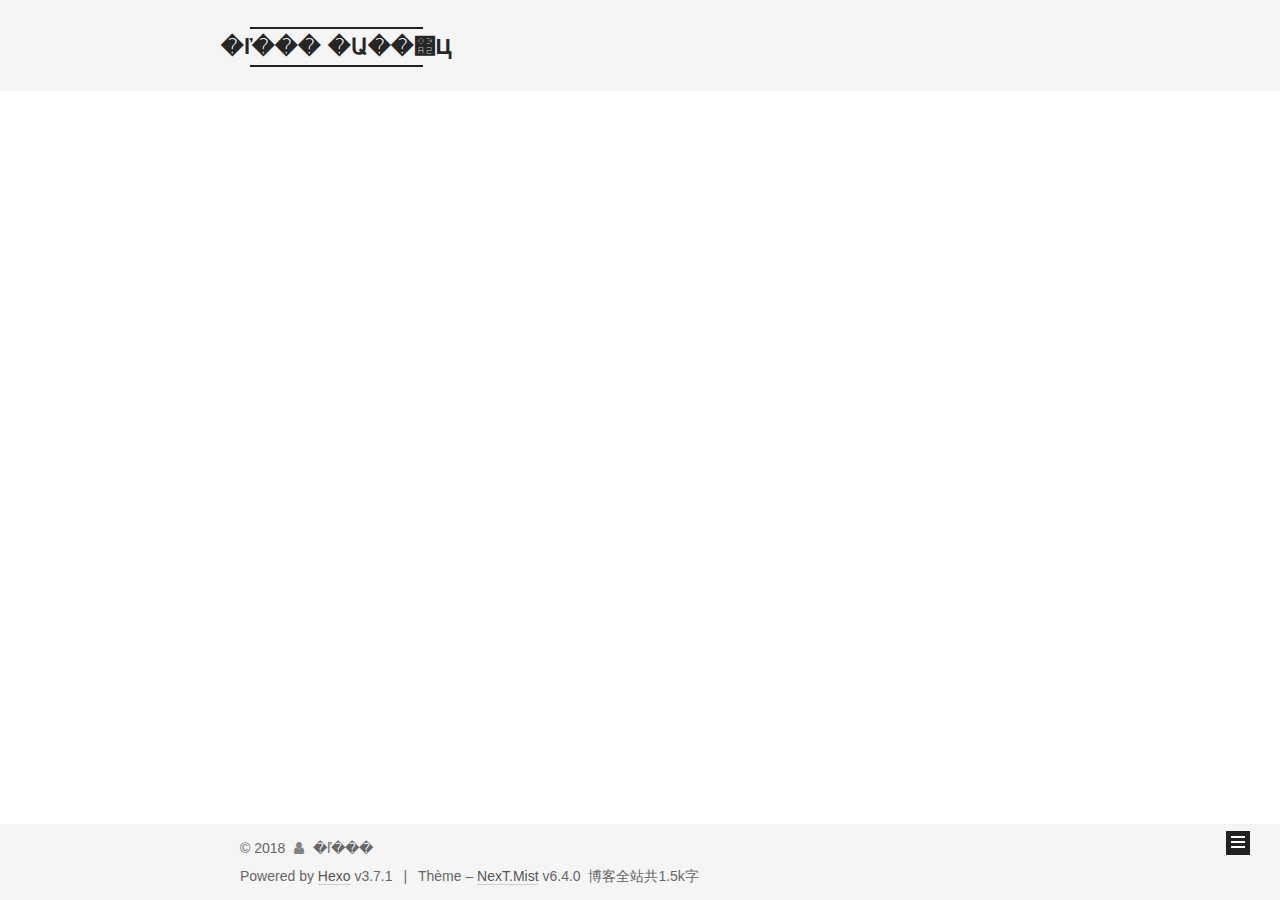
==== commit 20d4a2d6: "Site updated: 2018-08-28 20:07:56" ====
--- a/archives/index.html
+++ b/archives/index.html
@@ -112,7 +112,7 @@
 <meta name="keywords" content="�ľ��� ΢Ц ���">
 <meta property="og:type" content="website">
 <meta property="og:title" content="�ľ��� �Ա��΢Ц">
-<meta property="og:url" content="git@github.com:junzi100/junzi100.github.io.git/archives/index.html">
+<meta property="og:url" content="https://www.xiajunzi.cn/archives/index.html">
 <meta property="og:site_name" content="�ľ��� �Ա��΢Ц">
 <meta property="og:description" content="�ľ��� ΢Ц�� ѧ���">
 <meta property="og:locale" content="zh-Hans">
@@ -127,7 +127,7 @@
 
 
 
-  <link rel="canonical" href="git@github.com:junzi100/junzi100.github.io.git/archives/"/>
+  <link rel="canonical" href="https://www.xiajunzi.cn/archives/"/>
 
 
 
@@ -137,7 +137,7 @@
   };
 </script>
 
-  <title>Archiv | �ľ��� �Ա��΢Ц</title>
+  <title>Archive | �ľ��� �Ա��΢Ц</title>
   
 
 
@@ -227,7 +227,7 @@
           
           <li class="menu-item menu-item-home">
     <a href="/" rel="section">
-      <i class="menu-item-icon fa fa-fw fa-home"></i> <br />Startseite</a>
+      <i class="menu-item-icon fa fa-fw fa-home"></i> <br />Accueil</a>
   </li>
         
         
@@ -235,7 +235,7 @@
           
           <li class="menu-item menu-item-about">
     <a href="/about/" rel="section">
-      <i class="menu-item-icon fa fa-fw fa-user"></i> <br />Über</a>
+      <i class="menu-item-icon fa fa-fw fa-user"></i> <br />A propos</a>
   </li>
         
         
@@ -251,7 +251,7 @@
           
           <li class="menu-item menu-item-categories">
     <a href="/categories/" rel="section">
-      <i class="menu-item-icon fa fa-fw fa-th"></i> <br />Kategorien</a>
+      <i class="menu-item-icon fa fa-fw fa-th"></i> <br />Categories</a>
   </li>
         
         
@@ -259,7 +259,7 @@
           
           <li class="menu-item menu-item-archives menu-item-active">
     <a href="/archives/" rel="section">
-      <i class="menu-item-icon fa fa-fw fa-archive"></i> <br />Archiv</a>
+      <i class="menu-item-icon fa fa-fw fa-archive"></i> <br />Archives</a>
   </li>
 
       
@@ -330,7 +330,7 @@
         
           
         
-        Öhm..! Insgesamt 2 Artikel. Bleib dran.
+        Um..! 2 articles au total. Et ca ne fait que commencer.
       </span>
       
 
@@ -357,7 +357,7 @@
         
             <a class="post-title-link" href="/2018/08/21/2018-06-05-前端2/" itemprop="url">
               
-                <span itemprop="name">Unbenannt</span>
+                <span itemprop="name">Non titré</span>
               
             </a>
         
@@ -394,7 +394,7 @@
         
             <a class="post-title-link" href="/2018/08/16/2018-05-01-前端加油/" itemprop="url">
               
-                <span itemprop="name">Unbenannt</span>
+                <span itemprop="name">Non titré</span>
               
             </a>
         
@@ -464,7 +464,7 @@
                   <a href="/archives/">
                 
                     <span class="site-state-item-count">2</span>
-                    <span class="site-state-item-name">Artikel</span>
+                    <span class="site-state-item-name">articles</span>
                   </a>
                 </div>
               
@@ -528,7 +528,7 @@
 
 
 
-  <div class="powered-by">Erstellt mit  <a class="theme-link" target="_blank" href="https://hexo.io">Hexo</a> v3.7.1</div>
+  <div class="powered-by">Powered by <a class="theme-link" target="_blank" href="https://hexo.io">Hexo</a> v3.7.1</div>
 
 
 
@@ -536,7 +536,7 @@
 
 
 
-  <div class="theme-info">Theme – <a class="theme-link" target="_blank" href="https://theme-next.org">NexT.Mist</a> v6.4.0</div>
+  <div class="theme-info">Thème – <a class="theme-link" target="_blank" href="https://theme-next.org">NexT.Mist</a> v6.4.0</div>
 
 
 
--- a/css/main.css
+++ b/css/main.css
@@ -1849,7 +1849,7 @@
   width: 4px;
   height: 4px;
   border-radius: 50%;
-  background: #69c317;
+  background: #9c7cff;
 }
 .links-of-blogroll {
   font-size: 13px;
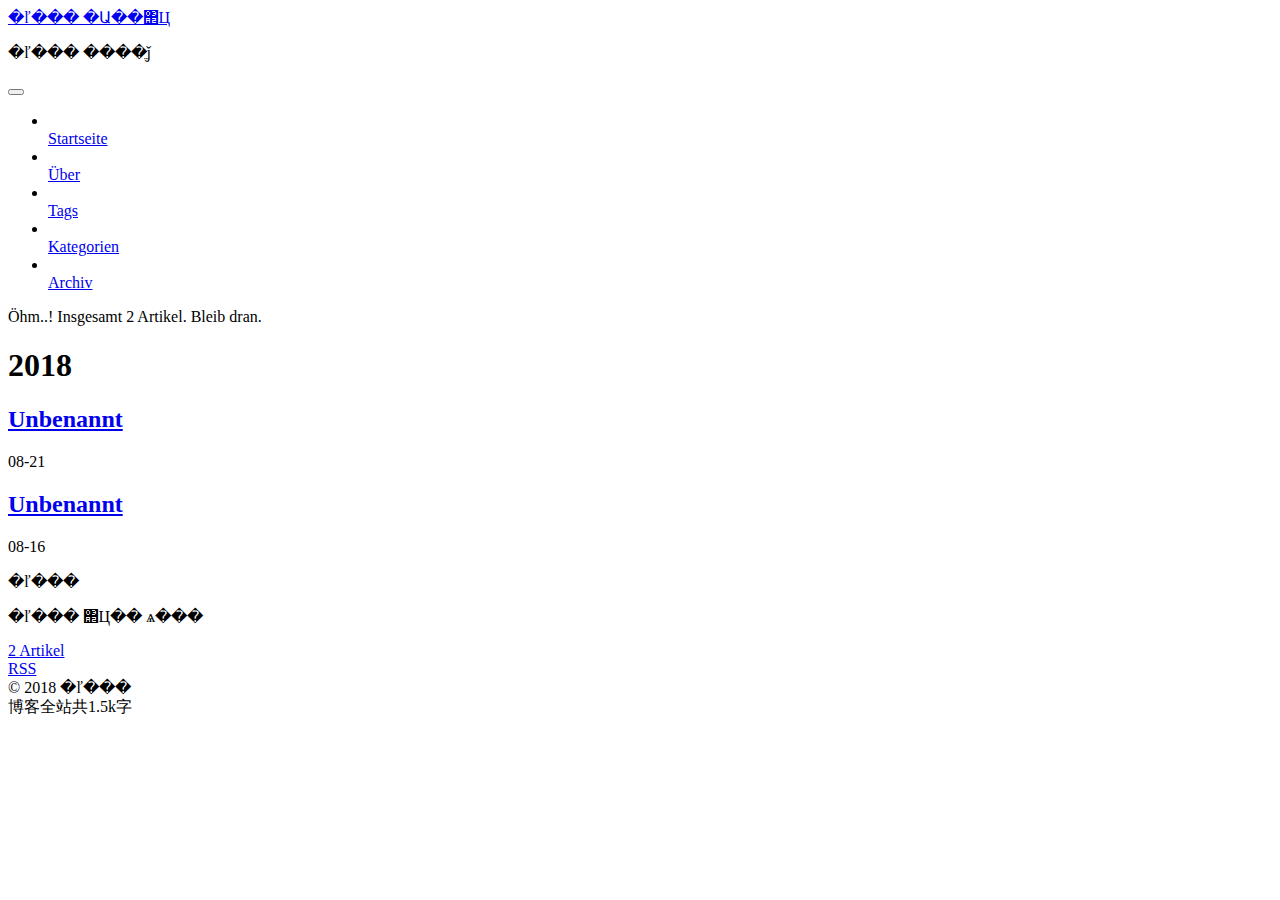
==== commit 993bf2ac: "Site updated: 2018-08-28 21:08:58" ====
--- a/archives/index.html
+++ b/archives/index.html
@@ -56,21 +56,21 @@
 
 
 
-<link href="/lib/font-awesome/css/font-awesome.min.css?v=4.6.2" rel="stylesheet" type="text/css" />
-
-<link href="/css/main.css?v=6.4.0" rel="stylesheet" type="text/css" />
-
-
-  <link rel="apple-touch-icon" sizes="180x180" href="/images/apple-touch-icon-next.png?v=6.4.0">
-
-
-  <link rel="icon" type="image/png" sizes="32x32" href="/images/favicon-32x32-next.png?v=6.4.0">
-
-
-  <link rel="icon" type="image/png" sizes="16x16" href="/images/favicon-16x16-next.png?v=6.4.0">
-
-
-  <link rel="mask-icon" href="/images/logo.svg?v=6.4.0" color="#222">
+<link href="junzi100.github.io/lib/font-awesome/css/font-awesome.min.css?v=4.6.2" rel="stylesheet" type="text/css" />
+
+<link href="junzi100.github.io/css/main.css?v=6.4.0" rel="stylesheet" type="text/css" />
+
+
+  <link rel="apple-touch-icon" sizes="180x180" href="junzi100.github.io/images/apple-touch-icon-next.png?v=6.4.0">
+
+
+  <link rel="icon" type="image/png" sizes="32x32" href="junzi100.github.io/images/favicon-32x32-next.png?v=6.4.0">
+
+
+  <link rel="icon" type="image/png" sizes="16x16" href="junzi100.github.io/images/favicon-16x16-next.png?v=6.4.0">
+
+
+  <link rel="mask-icon" href="junzi100.github.io/images/logo.svg?v=6.4.0" color="#222">
 
 
 
@@ -83,7 +83,7 @@
 <script type="text/javascript" id="hexo.configurations">
   var NexT = window.NexT || {};
   var CONFIG = {
-    root: '/',
+    root: 'junzi100.github.io/',
     scheme: 'Mist',
     version: '6.4.0',
     sidebar: {"position":"left","display":"always","offset":12,"b2t":false,"scrollpercent":false,"onmobile":false},
@@ -112,7 +112,7 @@
 <meta name="keywords" content="�ľ��� ΢Ц ���">
 <meta property="og:type" content="website">
 <meta property="og:title" content="�ľ��� �Ա��΢Ц">
-<meta property="og:url" content="https://www.xiajunzi.cn/archives/index.html">
+<meta property="og:url" content="https://junzi100.github.io/archives/index.html">
 <meta property="og:site_name" content="�ľ��� �Ա��΢Ц">
 <meta property="og:description" content="�ľ��� ΢Ц�� ѧ���">
 <meta property="og:locale" content="zh-Hans">
@@ -122,12 +122,12 @@
 
 
 
-  <link rel="alternate" href="/atom.xml" title="�ľ��� �Ա��΢Ц" type="application/atom+xml" />
-
-
-
-
-  <link rel="canonical" href="https://www.xiajunzi.cn/archives/"/>
+  <link rel="alternate" href="junzi100.github.io/atom.xml" title="�ľ��� �Ա��΢Ц" type="application/atom+xml" />
+
+
+
+
+  <link rel="canonical" href="https://junzi100.github.io/archives/"/>
 
 
 
@@ -137,7 +137,7 @@
   };
 </script>
 
-  <title>Archive | �ľ��� �Ա��΢Ц</title>
+  <title>Archiv | �ľ��� �Ա��΢Ц</title>
   
 
 
@@ -193,7 +193,7 @@
     
 
     <div class="custom-logo-site-title">
-      <a href="/" class="brand" rel="start">
+      <a href="junzi100.github.io/" class="brand" rel="start">
         <span class="logo-line-before"><i></i></span>
         <span class="site-title">�ľ��� �Ա��΢Ц</span>
         <span class="logo-line-after"><i></i></span>
@@ -226,23 +226,23 @@
         
           
           <li class="menu-item menu-item-home">
-    <a href="/" rel="section">
-      <i class="menu-item-icon fa fa-fw fa-home"></i> <br />Accueil</a>
+    <a href="junzi100.github.io/" rel="section">
+      <i class="menu-item-icon fa fa-fw fa-home"></i> <br />Startseite</a>
   </li>
         
         
         
           
           <li class="menu-item menu-item-about">
-    <a href="/about/" rel="section">
-      <i class="menu-item-icon fa fa-fw fa-user"></i> <br />A propos</a>
+    <a href="junzi100.github.io/about/" rel="section">
+      <i class="menu-item-icon fa fa-fw fa-user"></i> <br />Über</a>
   </li>
         
         
         
           
           <li class="menu-item menu-item-tags">
-    <a href="/tags/" rel="section">
+    <a href="junzi100.github.io/tags/" rel="section">
       <i class="menu-item-icon fa fa-fw fa-tags"></i> <br />Tags</a>
   </li>
         
@@ -250,16 +250,16 @@
         
           
           <li class="menu-item menu-item-categories">
-    <a href="/categories/" rel="section">
-      <i class="menu-item-icon fa fa-fw fa-th"></i> <br />Categories</a>
+    <a href="junzi100.github.io/categories/" rel="section">
+      <i class="menu-item-icon fa fa-fw fa-th"></i> <br />Kategorien</a>
   </li>
         
         
         
           
           <li class="menu-item menu-item-archives menu-item-active">
-    <a href="/archives/" rel="section">
-      <i class="menu-item-icon fa fa-fw fa-archive"></i> <br />Archives</a>
+    <a href="junzi100.github.io/archives/" rel="section">
+      <i class="menu-item-icon fa fa-fw fa-archive"></i> <br />Archiv</a>
   </li>
 
       
@@ -330,7 +330,7 @@
         
           
         
-        Um..! 2 articles au total. Et ca ne fait que commencer.
+        Öhm..! Insgesamt 2 Artikel. Bleib dran.
       </span>
       
 
@@ -355,9 +355,9 @@
 
       <h2 class="post-title">
         
-            <a class="post-title-link" href="/2018/08/21/2018-06-05-前端2/" itemprop="url">
-              
-                <span itemprop="name">Non titré</span>
+            <a class="post-title-link" href="junzi100.github.io/2018/08/21/2018-06-05-前端2/" itemprop="url">
+              
+                <span itemprop="name">Unbenannt</span>
               
             </a>
         
@@ -392,9 +392,9 @@
 
       <h2 class="post-title">
         
-            <a class="post-title-link" href="/2018/08/16/2018-05-01-前端加油/" itemprop="url">
-              
-                <span itemprop="name">Non titré</span>
+            <a class="post-title-link" href="junzi100.github.io/2018/08/16/2018-05-01-前端加油/" itemprop="url">
+              
+                <span itemprop="name">Unbenannt</span>
               
             </a>
         
@@ -461,10 +461,10 @@
               
                 <div class="site-state-item site-state-posts">
                 
-                  <a href="/archives/">
+                  <a href="junzi100.github.io/archives/">
                 
                     <span class="site-state-item-count">2</span>
-                    <span class="site-state-item-name">articles</span>
+                    <span class="site-state-item-name">Artikel</span>
                   </a>
                 </div>
               
@@ -477,7 +477,7 @@
 
           
             <div class="feed-link motion-element">
-              <a href="/atom.xml" rel="alternate">
+              <a href="junzi100.github.io/atom.xml" rel="alternate">
                 <i class="fa fa-rss"></i>
                 RSS
               </a>
@@ -526,9 +526,9 @@
 </div>
 
 
-
-
-  <div class="powered-by">Powered by <a class="theme-link" target="_blank" href="https://hexo.io">Hexo</a> v3.7.1</div>
+<!--
+
+  <div class="powered-by">Erstellt mit  <a class="theme-link" target="_blank" href="https://hexo.io">Hexo</a> v3.7.1</div>
 
 
 
@@ -536,9 +536,9 @@
 
 
 
-  <div class="theme-info">Thème – <a class="theme-link" target="_blank" href="https://theme-next.org">NexT.Mist</a> v6.4.0</div>
-
-
+  <div class="theme-info">Theme – <a class="theme-link" target="_blank" href="https://theme-next.org">NexT.Mist</a> v6.4.0</div>
+
+-->
 
 
 <div class="theme-info">
@@ -610,38 +610,38 @@
 
   
   
-    <script type="text/javascript" src="/lib/jquery/index.js?v=2.1.3"></script>
-  
-
-  
-  
-    <script type="text/javascript" src="/lib/velocity/velocity.min.js?v=1.2.1"></script>
-  
-
-  
-  
-    <script type="text/javascript" src="/lib/velocity/velocity.ui.min.js?v=1.2.1"></script>
-  
-
-
-  
-
-
-  <script type="text/javascript" src="/js/src/utils.js?v=6.4.0"></script>
-
-  <script type="text/javascript" src="/js/src/motion.js?v=6.4.0"></script>
-
-
-
-  
-  
-
-  
-
-  
-
-
-  <script type="text/javascript" src="/js/src/bootstrap.js?v=6.4.0"></script>
+    <script type="text/javascript" src="junzi100.github.io/lib/jquery/index.js?v=2.1.3"></script>
+  
+
+  
+  
+    <script type="text/javascript" src="junzi100.github.io/lib/velocity/velocity.min.js?v=1.2.1"></script>
+  
+
+  
+  
+    <script type="text/javascript" src="junzi100.github.io/lib/velocity/velocity.ui.min.js?v=1.2.1"></script>
+  
+
+
+  
+
+
+  <script type="text/javascript" src="junzi100.github.io/js/src/utils.js?v=6.4.0"></script>
+
+  <script type="text/javascript" src="junzi100.github.io/js/src/motion.js?v=6.4.0"></script>
+
+
+
+  
+  
+
+  
+
+  
+
+
+  <script type="text/javascript" src="junzi100.github.io/js/src/bootstrap.js?v=6.4.0"></script>
 
 
 
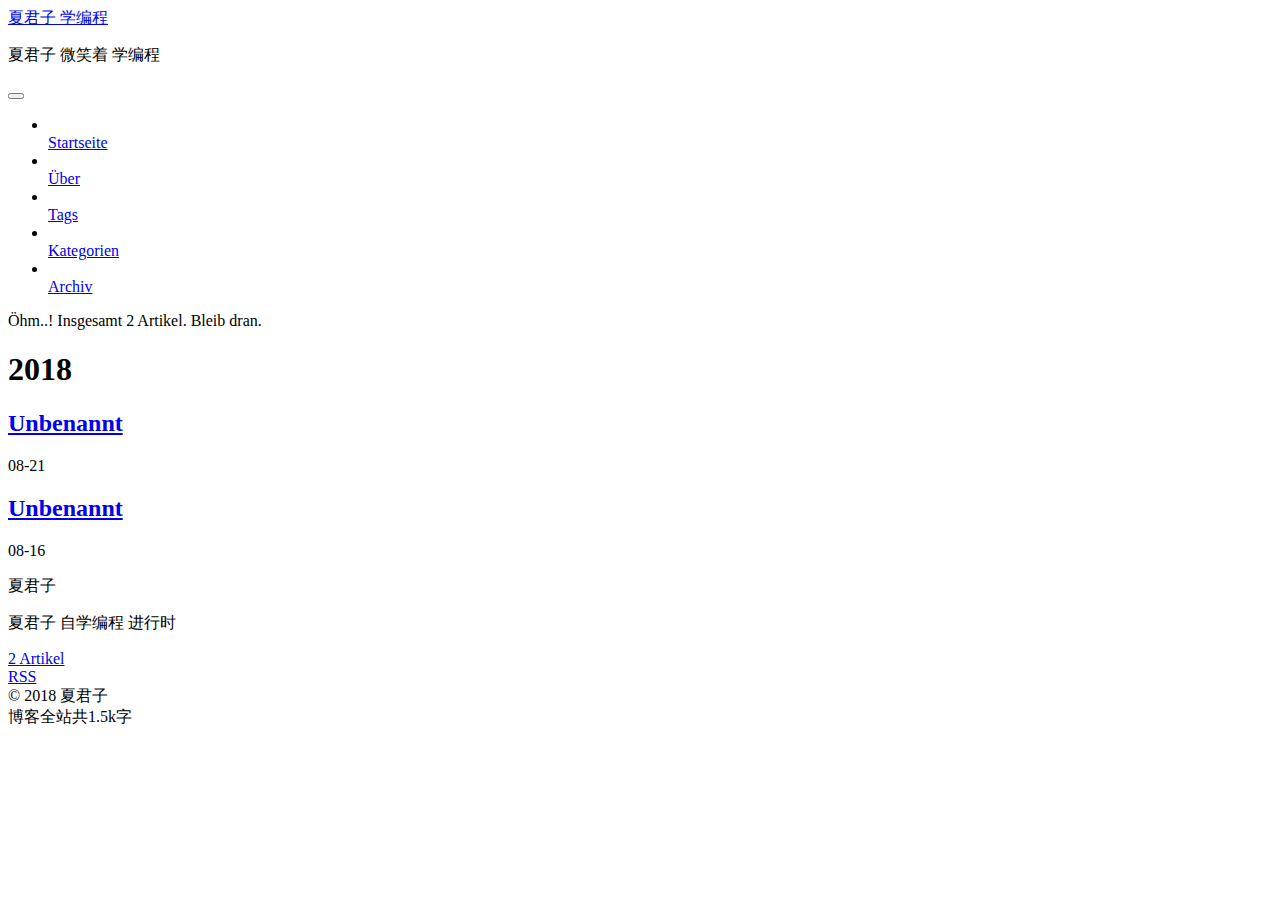
==== commit ef77bdcc: "Site updated: 2018-08-28 21:37:19" ====
--- a/archives/index.html
+++ b/archives/index.html
@@ -108,21 +108,21 @@
 
 
 
-  <meta name="description" content="�ľ��� ΢Ц�� ѧ���">
-<meta name="keywords" content="�ľ��� ΢Ц ���">
+  <meta name="description" content="夏君子 自学编程  进行时">
+<meta name="keywords" content="夏君子  编程  自学  微笑">
 <meta property="og:type" content="website">
-<meta property="og:title" content="�ľ��� �Ա��΢Ц">
+<meta property="og:title" content="夏君子 学编程">
 <meta property="og:url" content="https://junzi100.github.io/archives/index.html">
-<meta property="og:site_name" content="�ľ��� �Ա��΢Ц">
-<meta property="og:description" content="�ľ��� ΢Ц�� ѧ���">
+<meta property="og:site_name" content="夏君子 学编程">
+<meta property="og:description" content="夏君子 自学编程  进行时">
 <meta property="og:locale" content="zh-Hans">
 <meta name="twitter:card" content="summary">
-<meta name="twitter:title" content="�ľ��� �Ա��΢Ц">
-<meta name="twitter:description" content="�ľ��� ΢Ц�� ѧ���">
-
-
-
-  <link rel="alternate" href="junzi100.github.io/atom.xml" title="�ľ��� �Ա��΢Ц" type="application/atom+xml" />
+<meta name="twitter:title" content="夏君子 学编程">
+<meta name="twitter:description" content="夏君子 自学编程  进行时">
+
+
+
+  <link rel="alternate" href="junzi100.github.io/atom.xml" title="夏君子 学编程" type="application/atom+xml" />
 
 
 
@@ -137,7 +137,7 @@
   };
 </script>
 
-  <title>Archiv | �ľ��� �Ա��΢Ц</title>
+  <title>Archiv | 夏君子 学编程</title>
   
 
 
@@ -195,13 +195,13 @@
     <div class="custom-logo-site-title">
       <a href="junzi100.github.io/" class="brand" rel="start">
         <span class="logo-line-before"><i></i></span>
-        <span class="site-title">�ľ��� �Ա��΢Ц</span>
+        <span class="site-title">夏君子 学编程</span>
         <span class="logo-line-after"><i></i></span>
       </a>
     </div>
     
       
-        <p class="site-subtitle">�ľ��� ����ֱǰ</p>
+        <p class="site-subtitle">夏君子 微笑着 学编程</p>
       
     
   </div>
@@ -452,8 +452,8 @@
         <div class="site-overview">
           <div class="site-author motion-element" itemprop="author" itemscope itemtype="http://schema.org/Person">
             
-              <p class="site-author-name" itemprop="name">�ľ���</p>
-              <p class="site-description motion-element" itemprop="description">�ľ��� ΢Ц�� ѧ���</p>
+              <p class="site-author-name" itemprop="name">夏君子</p>
+              <p class="site-description motion-element" itemprop="description">夏君子 自学编程  进行时</p>
           </div>
 
           
@@ -518,7 +518,7 @@
   <span class="with-love" id="animate">
     <i class="fa fa-user"></i>
   </span>
-  <span class="author" itemprop="copyrightHolder">�ľ���</span>
+  <span class="author" itemprop="copyrightHolder">夏君子</span>
 
   
 
